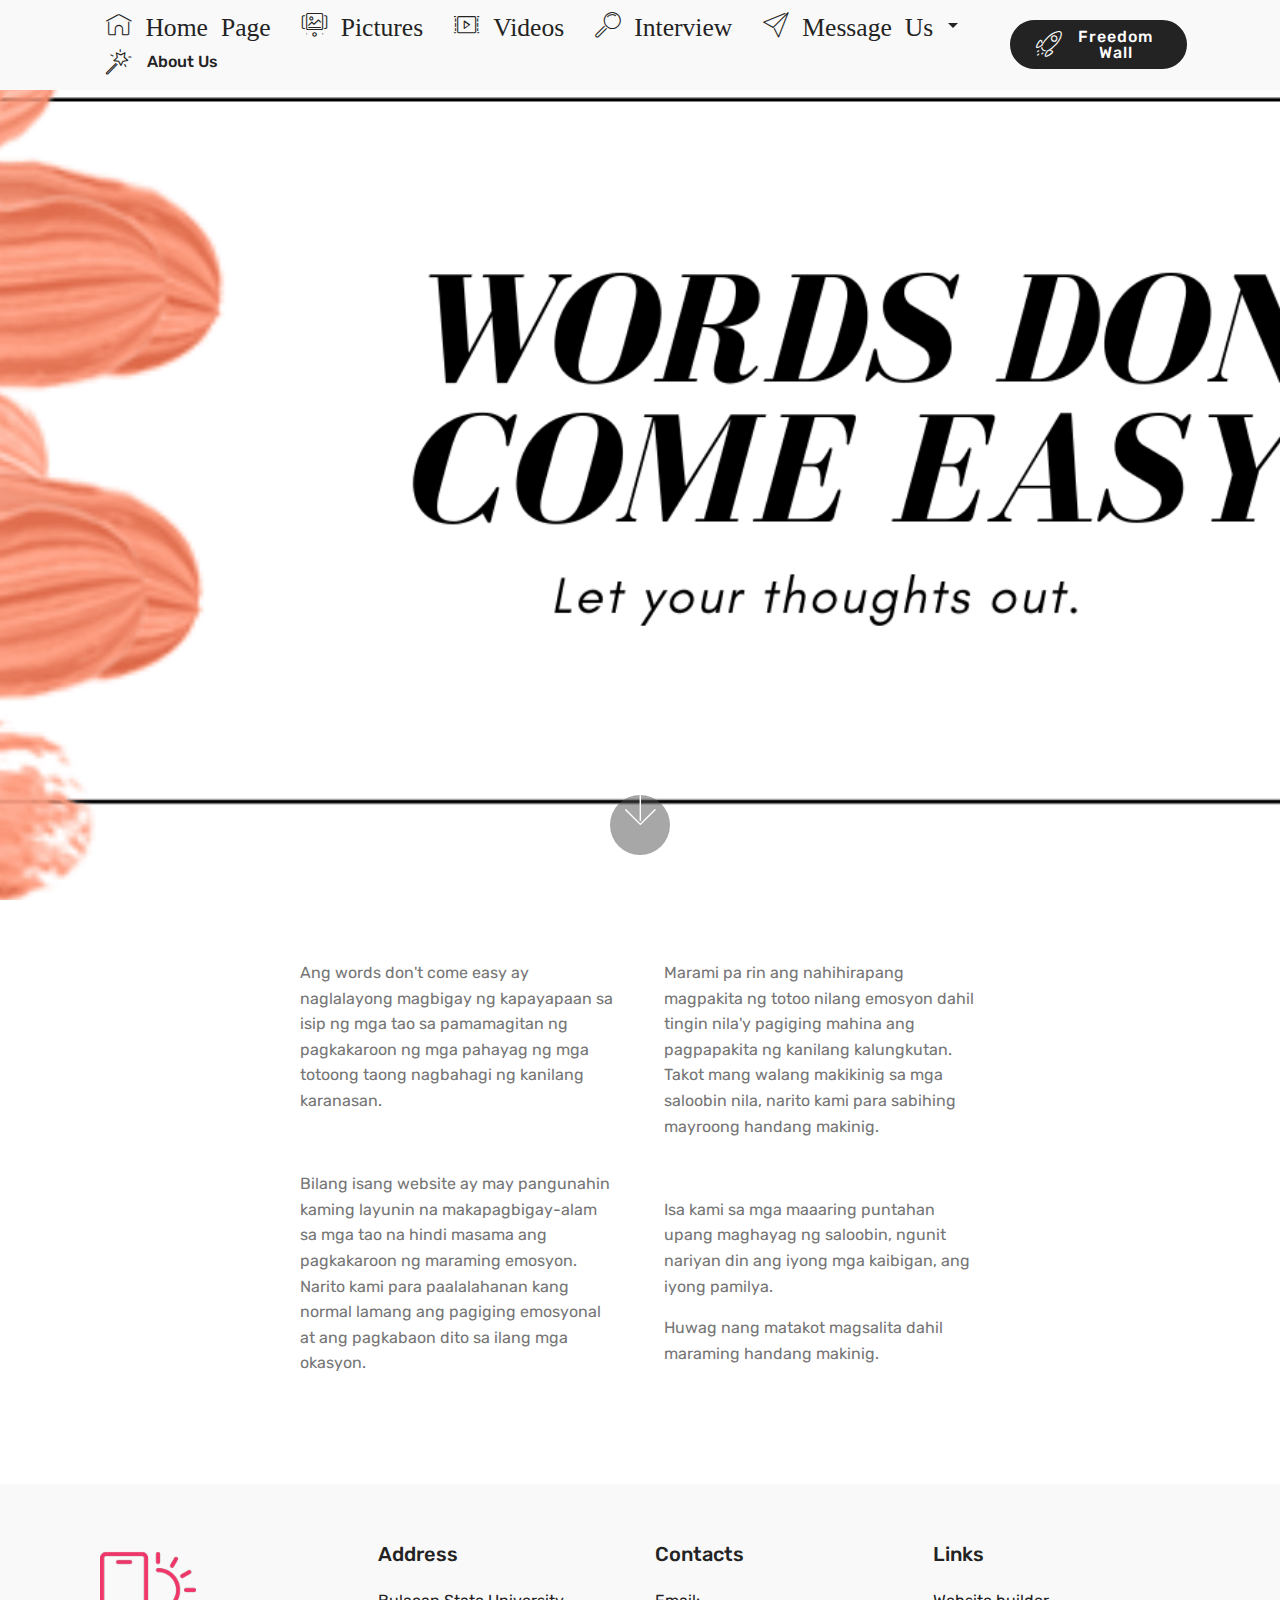
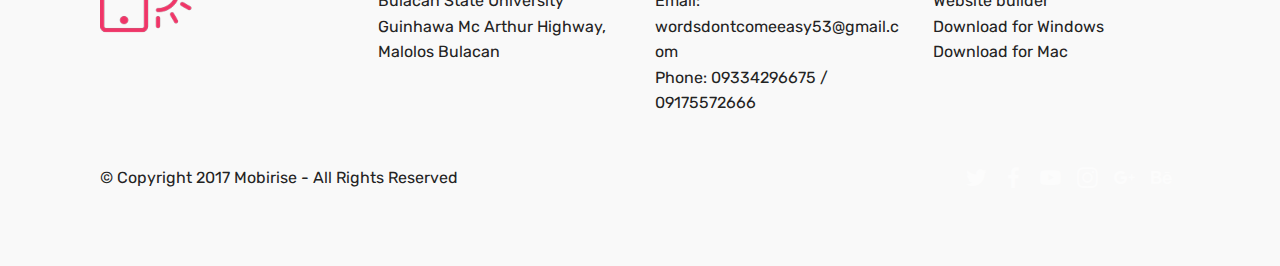
==== page1.html @ f8e05833 "create github pages" ====
<!DOCTYPE html>
<html >
<head>
  <!-- Site made with Mobirise Website Builder v4.8.1, https://mobirise.com -->
  <meta charset="UTF-8">
  <meta http-equiv="X-UA-Compatible" content="IE=edge">
  <meta name="generator" content="Mobirise v4.8.1, mobirise.com">
  <meta name="viewport" content="width=device-width, initial-scale=1, minimum-scale=1">
  <link rel="shortcut icon" href="assets/images/logo2.png" type="image/x-icon">
  <meta name="description" content="">
  <title>ABOUT US</title>
  <link rel="stylesheet" href="assets/web/assets/mobirise-icons/mobirise-icons.css">
  <link rel="stylesheet" href="assets/tether/tether.min.css">
  <link rel="stylesheet" href="assets/bootstrap/css/bootstrap.min.css">
  <link rel="stylesheet" href="assets/bootstrap/css/bootstrap-grid.min.css">
  <link rel="stylesheet" href="assets/bootstrap/css/bootstrap-reboot.min.css">
  <link rel="stylesheet" href="assets/socicon/css/styles.css">
  <link rel="stylesheet" href="assets/dropdown/css/style.css">
  <link rel="stylesheet" href="assets/theme/css/style.css">
  <link rel="stylesheet" href="assets/mobirise/css/mbr-additional.css" type="text/css">
  
  
  
</head>
<body>
  <section class="menu cid-rJ1ru170pC" once="menu" id="menu1-4">

    

    <nav class="navbar navbar-expand beta-menu navbar-dropdown align-items-center navbar-toggleable-sm">
        <button class="navbar-toggler navbar-toggler-right" type="button" data-toggle="collapse" data-target="#navbarSupportedContent" aria-controls="navbarSupportedContent" aria-expanded="false" aria-label="Toggle navigation">
            <div class="hamburger">
                <span></span>
                <span></span>
                <span></span>
                <span></span>
            </div>
        </button>
        <div class="menu-logo">
            <div class="navbar-brand">
                
                
            </div>
        </div>
        <div class="collapse navbar-collapse" id="navbarSupportedContent">
            <ul class="navbar-nav nav-dropdown navbar-nav-top-padding" data-app-modern-menu="true"><li class="nav-item">
                    <a class="nav-link link text-secondary display-4" href="https://mobirise.com"><span class="mbri-home mbr-iconfont mbr-iconfont-btn" style="color: rgb(35, 35, 35);">&nbsp;Home Page</span>
                        </a>
                </li>
                <li class="nav-item">
                    <a class="nav-link link text-secondary display-4" href="https://mobirise.com"><span class="mbri-image-slider mbr-iconfont mbr-iconfont-btn" style="color: rgb(35, 35, 35);">&nbsp;Pictures</span>
                        </a>
                </li><li class="nav-item"><a class="nav-link link text-secondary display-4" href="https://mobirise.com"><span class="mbri-video-play mbr-iconfont mbr-iconfont-btn" style="color: rgb(35, 35, 35);">&nbsp;Videos</span>
                        </a></li><li class="nav-item"><a class="nav-link link text-secondary display-4" href="https://mobirise.com"><span class="mbri-search mbr-iconfont mbr-iconfont-btn" style="color: rgb(35, 35, 35);">&nbsp;Interview</span>
                        </a></li><li class="nav-item dropdown"><a class="nav-link link dropdown-toggle text-secondary display-4" href="https://mobirise.com" data-toggle="dropdown-submenu" aria-expanded="false"><span class="mbri-paper-plane mbr-iconfont mbr-iconfont-btn" style="color: rgb(35, 35, 35);">&nbsp;Message Us</span></a><div class="dropdown-menu"><a class="dropdown-item text-secondary display-4" href="https://mobirise.com">New Item</a><a class="dropdown-item text-secondary display-4" href="https://mobirise.com">New Item</a></div></li><li class="nav-item"><a class="nav-link link text-secondary display-4" href="https://mobirise.com"><span class="mbri-magic-stick mbr-iconfont mbr-iconfont-btn" style="color: rgb(35, 35, 35);"></span>&nbsp;About Us</a></li></ul>
            <div class="navbar-buttons mbr-section-btn"><a class="btn btn-sm btn-primary display-4" href="page7.html"><span class="mbri-rocket mbr-iconfont mbr-iconfont-btn"></span>Freedom Wall</a></div>
        </div>
    </nav>
</section>

<section class="engine"><a href="https://mobiri.se/b">create a site for free</a></section><section class="cid-rJ1ruip4qr mbr-fullscreen mbr-parallax-background" id="header2-5">

    

    

    <div class="container align-center">
        <div class="row justify-content-md-center">
            <div class="mbr-white col-md-10">
                
                
                
                
            </div>
        </div>
    </div>
    <div class="mbr-arrow hidden-sm-down" aria-hidden="true">
        <a href="#next">
            <i class="mbri-down mbr-iconfont"></i>
        </a>
    </div>
</section>

<section class="mbr-section article content3 cid-rKB968fEqe" id="content3-1h">
      
     

    <div class="container">
        <div class="media-container-row">
            <div class="row col-12 col-md-8">
                <div class="col-12 col-md-6 pr-lg-4 mbr-text mbr-fonts-style display-7"><p>Ang words don't come easy ay naglalayong magbigay ng kapayapaan sa isip ng mga tao sa pamamagitan ng pagkakaroon ng mga pahayag ng mga totoong taong nagbahagi ng kanilang karanasan.</p><p><br></p><p>Bilang isang website ay may pangunahin kaming layunin na makapagbigay-alam sa mga tao na hindi masama ang pagkakaroon ng maraming emosyon. Narito kami para paalalahanan kang normal lamang ang pagiging emosyonal at ang pagkabaon dito sa ilang mga okasyon.</p></div>
                <div class="col-12 col-md-6 pl-lg-4 mbr-text mbr-fonts-style display-7"><p>Marami pa rin ang nahihirapang magpakita ng totoo nilang emosyon dahil tingin nila'y pagiging mahina ang pagpapakita ng kanilang kalungkutan. Takot mang walang makikinig sa mga saloobin nila, narito kami para sabihing mayroong handang makinig.</p><p><br></p><p>Isa kami sa mga maaaring puntahan upang maghayag ng saloobin, ngunit nariyan din ang iyong mga kaibigan, ang iyong pamilya.</p><p>Huwag nang matakot magsalita dahil maraming handang makinig.</p><p><br></p></div>
            </div>
        </div>
    </div>
</section>

<section class="cid-rKB8SrEziP" id="footer1-1g">

    

    

    <div class="container">
        <div class="media-container-row content text-white">
            <div class="col-12 col-md-3">
                <div class="media-wrap">
                    <a href="https://mobirise.com/">
                        <img src="assets/images/logo210.png" alt="Mobirise">
                    </a>
                </div>
            </div>
            <div class="col-12 col-md-3 mbr-fonts-style display-7">
                <h5 class="pb-3">
                    Address
                </h5>
                <p class="mbr-text">Bulacan State University Guinhawa Mc Arthur Highway, Malolos Bulacan</p>
            </div>
            <div class="col-12 col-md-3 mbr-fonts-style display-7">
                <h5 class="pb-3">
                    Contacts
                </h5>
                <p class="mbr-text">
                    Email: wordsdontcomeeasy53@gmail.com<br>Phone: 09334296675 / 09175572666&nbsp;<br></p>
            </div>
            <div class="col-12 col-md-3 mbr-fonts-style display-7">
                <h5 class="pb-3">
                    Links
                </h5>
                <p class="mbr-text">
                    <a class="text-primary" href="https://mobirise.com/">Website builder</a>
                    <br><a class="text-primary" href="https://mobirise.com/mobirise-free-win.zip">Download for Windows</a>
                    <br><a class="text-primary" href="https://mobirise.com/mobirise-free-mac.zip">Download for Mac</a>
                </p>
            </div>
        </div>
        <div class="footer-lower">
            <div class="media-container-row">
                <div class="col-sm-12">
                    <hr>
                </div>
            </div>
            <div class="media-container-row mbr-white">
                <div class="col-sm-6 copyright">
                    <p class="mbr-text mbr-fonts-style display-7">
                        © Copyright 2017 Mobirise - All Rights Reserved
                    </p>
                </div>
                <div class="col-md-6">
                    <div class="social-list align-right">
                        <div class="soc-item">
                            <a href="https://twitter.com/mobirise" target="_blank">
                                <span class="socicon-twitter socicon mbr-iconfont mbr-iconfont-social"></span>
                            </a>
                        </div>
                        <div class="soc-item">
                            <a href="https://www.facebook.com/pages/Mobirise/1616226671953247" target="_blank">
                                <span class="socicon-facebook socicon mbr-iconfont mbr-iconfont-social"></span>
                            </a>
                        </div>
                        <div class="soc-item">
                            <a href="https://www.youtube.com/c/mobirise" target="_blank">
                                <span class="socicon-youtube socicon mbr-iconfont mbr-iconfont-social"></span>
                            </a>
                        </div>
                        <div class="soc-item">
                            <a href="https://instagram.com/mobirise" target="_blank">
                                <span class="socicon-instagram socicon mbr-iconfont mbr-iconfont-social"></span>
                            </a>
                        </div>
                        <div class="soc-item">
                            <a href="https://plus.google.com/u/0/+Mobirise" target="_blank">
                                <span class="socicon-googleplus socicon mbr-iconfont mbr-iconfont-social"></span>
                            </a>
                        </div>
                        <div class="soc-item">
                            <a href="https://www.behance.net/Mobirise" target="_blank">
                                <span class="socicon-behance socicon mbr-iconfont mbr-iconfont-social"></span>
                            </a>
                        </div>
                    </div>
                </div>
            </div>
        </div>
    </div>
</section>


  <script src="assets/web/assets/jquery/jquery.min.js"></script>
  <script src="assets/popper/popper.min.js"></script>
  <script src="assets/tether/tether.min.js"></script>
  <script src="assets/bootstrap/js/bootstrap.min.js"></script>
  <script src="assets/dropdown/js/script.min.js"></script>
  <script src="assets/touchswipe/jquery.touch-swipe.min.js"></script>
  <script src="assets/parallax/jarallax.min.js"></script>
  <script src="assets/smoothscroll/smooth-scroll.js"></script>
  <script src="assets/theme/js/script.js"></script>
  
  
 <div id="scrollToTop" class="scrollToTop mbr-arrow-up"><a style="text-align: center;"><i></i></a></div>
  </body>
</html>
---- assets/web/assets/mobirise-icons/mobirise-icons.css ----
@font-face {
  font-family: 'MobiriseIcons';
  src:  url('mobirise-icons.eot?spat4u');
  src:  url('mobirise-icons.eot?spat4u#iefix') format('embedded-opentype'),
    url('mobirise-icons.ttf?spat4u') format('truetype'),
    url('mobirise-icons.woff?spat4u') format('woff'),
    url('mobirise-icons.svg?spat4u#MobiriseIcons') format('svg');
  font-weight: normal;
  font-style: normal;
}

[class^="mbri-"], [class*=" mbri-"] {
  /* use !important to prevent issues with browser extensions that change fonts */
  font-family: MobiriseIcons !important;
  speak: none;
  font-style: normal;
  font-weight: normal;
  font-variant: normal;
  text-transform: none;
  line-height: 1;

  /* Better Font Rendering =========== */
  -webkit-font-smoothing: antialiased;
  -moz-osx-font-smoothing: grayscale;
}

.mbri-add-submenu:before {
  content: "\e900";
}
.mbri-alert:before {
  content: "\e901";
}
.mbri-align-center:before {
  content: "\e902";
}
.mbri-align-justify:before {
  content: "\e903";
}
.mbri-align-left:before {
  content: "\e904";
}
.mbri-align-right:before {
  content: "\e905";
}
.mbri-android:before {
  content: "\e906";
}
.mbri-apple:before {
  content: "\e907";
}
.mbri-arrow-down:before {
  content: "\e908";
}
.mbri-arrow-next:before {
  content: "\e909";
}
.mbri-arrow-prev:before {
  content: "\e90a";
}
.mbri-arrow-up:before {
  content: "\e90b";
}
.mbri-bold:before {
  content: "\e90c";
}
.mbri-bookmark:before {
  content: "\e90d";
}
.mbri-bootstrap:before {
  content: "\e90e";
}
.mbri-briefcase:before {
  content: "\e90f";
}
.mbri-browse:before {
  content: "\e910";
}
.mbri-bulleted-list:before {
  content: "\e911";
}
.mbri-calendar:before {
  content: "\e912";
}
.mbri-camera:before {
  content: "\e913";
}
.mbri-cart-add:before {
  content: "\e914";
}
.mbri-cart-full:before {
  content: "\e915";
}
.mbri-cash:before {
  content: "\e916";
}
.mbri-change-style:before {
  content: "\e917";
}
.mbri-chat:before {
  content: "\e918";
}
.mbri-clock:before {
  content: "\e919";
}
.mbri-close:before {
  content: "\e91a";
}
.mbri-cloud:before {
  content: "\e91b";
}
.mbri-code:before {
  content: "\e91c";
}
.mbri-contact-form:before {
  content: "\e91d";
}
.mbri-credit-card:before {
  content: "\e91e";
}
.mbri-cursor-click:before {
  content: "\e91f";
}
.mbri-cust-feedback:before {
  content: "\e920";
}
.mbri-database:before {
  content: "\e921";
}
.mbri-delivery:before {
  content: "\e922";
}
.mbri-desktop:before {
  content: "\e923";
}
.mbri-devices:before {
  content: "\e924";
}
.mbri-down:before {
  content: "\e925";
}
.mbri-download:before {
  content: "\e989";
}
.mbri-drag-n-drop:before {
  content: "\e927";
}
.mbri-drag-n-drop2:before {
  content: "\e928";
}
.mbri-edit:before {
  content: "\e929";
}
.mbri-edit2:before {
  content: "\e92a";
}
.mbri-error:before {
  content: "\e92b";
}
.mbri-extension:before {
  content: "\e92c";
}
.mbri-features:before {
  content: "\e92d";
}
.mbri-file:before {
  content: "\e92e";
}
.mbri-flag:before {
  content: "\e92f";
}
.mbri-folder:before {
  content: "\e930";
}
.mbri-gift:before {
  content: "\e931";
}
.mbri-github:before {
  content: "\e932";
}
.mbri-globe:before {
  content: "\e933";
}
.mbri-globe-2:before {
  content: "\e934";
}
.mbri-growing-chart:before {
  content: "\e935";
}
.mbri-hearth:before {
  content: "\e936";
}
.mbri-help:before {
  content: "\e937";
}
.mbri-home:before {
  content: "\e938";
}
.mbri-hot-cup:before {
  content: "\e939";
}
.mbri-idea:before {
  content: "\e93a";
}
.mbri-image-gallery:before {
  content: "\e93b";
}
.mbri-image-slider:before {
  content: "\e93c";
}
.mbri-info:before {
  content: "\e93d";
}
.mbri-italic:before {
  content: "\e93e";
}
.mbri-key:before {
  content: "\e93f";
}
.mbri-laptop:before {
  content: "\e940";
}
.mbri-layers:before {
  content: "\e941";
}
.mbri-left-right:before {
  content: "\e942";
}
.mbri-left:before {
  content: "\e943";
}
.mbri-letter:before {
  content: "\e944";
}
.mbri-like:before {
  content: "\e945";
}
.mbri-link:before {
  content: "\e946";
}
.mbri-lock:before {
  content: "\e947";
}
.mbri-login:before {
  content: "\e948";
}
.mbri-logout:before {
  content: "\e949";
}
.mbri-magic-stick:before {
  content: "\e94a";
}
.mbri-map-pin:before {
  content: "\e94b";
}
.mbri-menu:before {
  content: "\e94c";
}
.mbri-mobile:before {
  content: "\e94d";
}
.mbri-mobile2:before {
  content: "\e94e";
}
.mbri-mobirise:before {
  content: "\e94f";
}
.mbri-more-horizontal:before {
  content: "\e950";
}
.mbri-more-vertical:before {
  content: "\e951";
}
.mbri-music:before {
  content: "\e952";
}
.mbri-new-file:before {
  content: "\e953";
}
.mbri-numbered-list:before {
  content: "\e954";
}
.mbri-opened-folder:before {
  content: "\e955";
}
.mbri-pages:before {
  content: "\e956";
}
.mbri-paper-plane:before {
  content: "\e957";
}
.mbri-paperclip:before {
  content: "\e958";
}
.mbri-photo:before {
  content: "\e959";
}
.mbri-photos:before {
  content: "\e95a";
}
.mbri-pin:before {
  content: "\e95b";
}
.mbri-play:before {
  content: "\e95c";
}
.mbri-plus:before {
  content: "\e95d";
}
.mbri-preview:before {
  content: "\e95e";
}
.mbri-print:before {
  content: "\e95f";
}
.mbri-protect:before {
  content: "\e960";
}
.mbri-question:before {
  content: "\e961";
}
.mbri-quote-left:before {
  content: "\e962";
}
.mbri-quote-right:before {
  content: "\e963";
}
.mbri-refresh:before {
  content: "\e964";
}
.mbri-responsive:before {
  content: "\e965";
}
.mbri-right:before {
  content: "\e966";
}
.mbri-rocket:before {
  content: "\e967";
}
.mbri-sad-face:before {
  content: "\e968";
}
.mbri-sale:before {
  content: "\e969";
}
.mbri-save:before {
  content: "\e96a";
}
.mbri-search:before {
  content: "\e96b";
}
.mbri-setting:before {
  content: "\e96c";
}
.mbri-setting2:before {
  content: "\e96d";
}
.mbri-setting3:before {
  content: "\e96e";
}
.mbri-share:before {
  content: "\e96f";
}
.mbri-shopping-bag:before {
  content: "\e970";
}
.mbri-shopping-basket:before {
  content: "\e971";
}
.mbri-shopping-cart:before {
  content: "\e972";
}
.mbri-sites:before {
  content: "\e973";
}
.mbri-smile-face:before {
  content: "\e974";
}
.mbri-speed:before {
  content: "\e975";
}
.mbri-star:before {
  content: "\e976";
}
.mbri-success:before {
  content: "\e977";
}
.mbri-sun:before {
  content: "\e978";
}
.mbri-sun2:before {
  content: "\e979";
}
.mbri-tablet:before {
  content: "\e97a";
}
.mbri-tablet-vertical:before {
  content: "\e97b";
}
.mbri-target:before {
  content: "\e97c";
}
.mbri-timer:before {
  content: "\e97d";
}
.mbri-to-ftp:before {
  content: "\e97e";
}
.mbri-to-local-drive:before {
  content: "\e97f";
}
.mbri-touch-swipe:before {
  content: "\e980";
}
.mbri-touch:before {
  content: "\e981";
}
.mbri-trash:before {
  content: "\e982";
}
.mbri-underline:before {
  content: "\e983";
}
.mbri-unlink:before {
  content: "\e984";
}
.mbri-unlock:before {
  content: "\e985";
}
.mbri-up-down:before {
  content: "\e986";
}
.mbri-up:before {
  content: "\e987";
}
.mbri-update:before {
  content: "\e988";
}
.mbri-upload:before {
 content: "\e926"; 
}
.mbri-user:before {
  content: "\e98a";
}
.mbri-user2:before {
  content: "\e98b";
}
.mbri-users:before {
  content: "\e98c";
}
.mbri-video:before {
  content: "\e98d";
}
.mbri-video-play:before {
  content: "\e98e";
}
.mbri-watch:before {
  content: "\e98f";
}
.mbri-website-theme:before {
  content: "\e990";
}
.mbri-wifi:before {
  content: "\e991";
}
.mbri-windows:before {
  content: "\e992";
}
.mbri-zoom-out:before {
  content: "\e993";
}
.mbri-redo:before {
  content: "\e994";
}
.mbri-undo:before {
  content: "\e995";
}
---- assets/socicon/css/styles.css ----
@charset "UTF-8";

@font-face {
  font-family: "socicon";
  src:url("../fonts/socicon.eot");
  src:url("../fonts/socicon.eot?#iefix") format("embedded-opentype"),
    url("../fonts/socicon.woff") format("woff"),
    url("../fonts/socicon.ttf") format("truetype"),
    url("../fonts/socicon.svg#socicon") format("svg");
  font-weight: normal;
  font-style: normal;

}

[data-icon]:before {
  font-family: "socicon" !important;
  content: attr(data-icon);
  font-style: normal !important;
  font-weight: normal !important;
  font-variant: normal !important;
  text-transform: none !important;
  speak: none;
  line-height: 1;
  -webkit-font-smoothing: antialiased;
  -moz-osx-font-smoothing: grayscale;
}

[class^="socicon-"]:before,
[class*=" socicon-"]:before {
  font-family: "socicon" !important;
  font-style: normal !important;
  font-weight: normal !important;
  font-variant: normal !important;
  text-transform: none !important;
  speak: none;
  line-height: 1;
  -webkit-font-smoothing: antialiased;
  -moz-osx-font-smoothing: grayscale;
}

.socicon-modelmayhem:before {
  content: "\e000";
}
.socicon-mixcloud:before {
  content: "\e001";
}
.socicon-drupal:before {
  content: "\e002";
}
.socicon-swarm:before {
  content: "\e003";
}
.socicon-istock:before {
  content: "\e004";
}
.socicon-yammer:before {
  content: "\e005";
}
.socicon-ello:before {
  content: "\e006";
}
.socicon-stackoverflow:before {
  content: "\e007";
}
.socicon-persona:before {
  content: "\e008";
}
.socicon-triplej:before {
  content: "\e009";
}
.socicon-houzz:before {
  content: "\e00a";
}
.socicon-rss:before {
  content: "\e00b";
}
.socicon-paypal:before {
  content: "\e00c";
}
.socicon-odnoklassniki:before {
  content: "\e00d";
}
.socicon-airbnb:before {
  content: "\e00e";
}
.socicon-periscope:before {
  content: "\e00f";
}
.socicon-outlook:before {
  content: "\e010";
}
.socicon-coderwall:before {
  content: "\e011";
}
.socicon-tripadvisor:before {
  content: "\e012";
}
.socicon-appnet:before {
  content: "\e013";
}
.socicon-goodreads:before {
  content: "\e014";
}
.socicon-tripit:before {
  content: "\e015";
}
.socicon-lanyrd:before {
  content: "\e016";
}
.socicon-slideshare:before {
  content: "\e017";
}
.socicon-buffer:before {
  content: "\e018";
}
.socicon-disqus:before {
  content: "\e019";
}
.socicon-vkontakte:before {
  content: "\e01a";
}
.socicon-whatsapp:before {
  content: "\e01b";
}
.socicon-patreon:before {
  content: "\e01c";
}
.socicon-storehouse:before {
  content: "\e01d";
}
.socicon-pocket:before {
  content: "\e01e";
}
.socicon-mail:before {
  content: "\e01f";
}
.socicon-blogger:before {
  content: "\e020";
}
.socicon-technorati:before {
  content: "\e021";
}
.socicon-reddit:before {
  content: "\e022";
}
.socicon-dribbble:before {
  content: "\e023";
}
.socicon-stumbleupon:before {
  content: "\e024";
}
.socicon-digg:before {
  content: "\e025";
}
.socicon-envato:before {
  content: "\e026";
}
.socicon-behance:before {
  content: "\e027";
}
.socicon-delicious:before {
  content: "\e028";
}
.socicon-deviantart:before {
  content: "\e029";
}
.socicon-forrst:before {
  content: "\e02a";
}
.socicon-play:before {
  content: "\e02b";
}
.socicon-zerply:before {
  content: "\e02c";
}
.socicon-wikipedia:before {
  content: "\e02d";
}
.socicon-apple:before {
  content: "\e02e";
}
.socicon-flattr:before {
  content: "\e02f";
}
.socicon-github:before {
  content: "\e030";
}
.socicon-renren:before {
  content: "\e031";
}
.socicon-friendfeed:before {
  content: "\e032";
}
.socicon-newsvine:before {
  content: "\e033";
}
.socicon-identica:before {
  content: "\e034";
}
.socicon-bebo:before {
  content: "\e035";
}
.socicon-zynga:before {
  content: "\e036";
}
.socicon-steam:before {
  content: "\e037";
}
.socicon-xbox:before {
  content: "\e038";
}
.socicon-windows:before {
  content: "\e039";
}
.socicon-qq:before {
  content: "\e03a";
}
.socicon-douban:before {
  content: "\e03b";
}
.socicon-meetup:before {
  content: "\e03c";
}
.socicon-playstation:before {
  content: "\e03d";
}
.socicon-android:before {
  content: "\e03e";
}
.socicon-snapchat:before {
  content: "\e03f";
}
.socicon-twitter:before {
  content: "\e040";
}
.socicon-facebook:before {
  content: "\e041";
}
.socicon-googleplus:before {
  content: "\e042";
}
.socicon-pinterest:before {
  content: "\e043";
}
.socicon-foursquare:before {
  content: "\e044";
}
.socicon-yahoo:before {
  content: "\e045";
}
.socicon-skype:before {
  content: "\e046";
}
.socicon-yelp:before {
  content: "\e047";
}
.socicon-feedburner:before {
  content: "\e048";
}
.socicon-linkedin:before {
  content: "\e049";
}
.socicon-viadeo:before {
  content: "\e04a";
}
.socicon-xing:before {
  content: "\e04b";
}
.socicon-myspace:before {
  content: "\e04c";
}
.socicon-soundcloud:before {
  content: "\e04d";
}
.socicon-spotify:before {
  content: "\e04e";
}
.socicon-grooveshark:before {
  content: "\e04f";
}
.socicon-lastfm:before {
  content: "\e050";
}
.socicon-youtube:before {
  content: "\e051";
}
.socicon-vimeo:before {
  content: "\e052";
}
.socicon-dailymotion:before {
  content: "\e053";
}
.socicon-vine:before {
  content: "\e054";
}
.socicon-flickr:before {
  content: "\e055";
}
.socicon-500px:before {
  content: "\e056";
}
.socicon-wordpress:before {
  content: "\e058";
}
.socicon-tumblr:before {
  content: "\e059";
}
.socicon-twitch:before {
  content: "\e05a";
}
.socicon-8tracks:before {
  content: "\e05b";
}
.socicon-amazon:before {
  content: "\e05c";
}
.socicon-icq:before {
  content: "\e05d";
}
.socicon-smugmug:before {
  content: "\e05e";
}
.socicon-ravelry:before {
  content: "\e05f";
}
.socicon-weibo:before {
  content: "\e060";
}
.socicon-baidu:before {
  content: "\e061";
}
.socicon-angellist:before {
  content: "\e062";
}
.socicon-ebay:before {
  content: "\e063";
}
.socicon-imdb:before {
  content: "\e064";
}
.socicon-stayfriends:before {
  content: "\e065";
}
.socicon-residentadvisor:before {
  content: "\e066";
}
.socicon-google:before {
  content: "\e067";
}
.socicon-yandex:before {
  content: "\e068";
}
.socicon-sharethis:before {
  content: "\e069";
}
.socicon-bandcamp:before {
  content: "\e06a";
}
.socicon-itunes:before {
  content: "\e06b";
}
.socicon-deezer:before {
  content: "\e06c";
}
.socicon-telegram:before {
  content: "\e06e";
}
.socicon-openid:before {
  content: "\e06f";
}
.socicon-amplement:before {
  content: "\e070";
}
.socicon-viber:before {
  content: "\e071";
}
.socicon-zomato:before {
  content: "\e072";
}
.socicon-draugiem:before {
  content: "\e074";
}
.socicon-endomodo:before {
  content: "\e075";
}
.socicon-filmweb:before {
  content: "\e076";
}
.socicon-stackexchange:before {
  content: "\e077";
}
.socicon-wykop:before {
  content: "\e078";
}
.socicon-teamspeak:before {
  content: "\e079";
}
.socicon-teamviewer:before {
  content: "\e07a";
}
.socicon-ventrilo:before {
  content: "\e07b";
}
.socicon-younow:before {
  content: "\e07c";
}
.socicon-raidcall:before {
  content: "\e07d";
}
.socicon-mumble:before {
  content: "\e07e";
}
.socicon-medium:before {
  content: "\e06d";
}
.socicon-bebee:before {
  content: "\e07f";
}
.socicon-hitbox:before {
  content: "\e080";
}
.socicon-reverbnation:before {
  content: "\e081";
}
.socicon-formulr:before {
  content: "\e082";
}
.socicon-instagram:before {
  content: "\e057";
}
.socicon-battlenet:before {
  content: "\e083";
}
.socicon-chrome:before {
  content: "\e084";
}
.socicon-discord:before {
  content: "\e086";
}
.socicon-issuu:before {
  content: "\e087";
}
.socicon-macos:before {
  content: "\e088";
}
.socicon-firefox:before {
  content: "\e089";
}
.socicon-opera:before {
  content: "\e08d";
}
.socicon-keybase:before {
  content: "\e090";
}
.socicon-alliance:before {
  content: "\e091";
}
.socicon-livejournal:before {
  content: "\e092";
}
.socicon-googlephotos:before {
  content: "\e093";
}
.socicon-horde:before {
  content: "\e094";
}
.socicon-etsy:before {
  content: "\e095";
}
.socicon-zapier:before {
  content: "\e096";
}
.socicon-google-scholar:before {
  content: "\e097";
}
.socicon-researchgate:before {
  content: "\e098";
}
.socicon-wechat:before {
  content: "\e099";
}
.socicon-strava:before {
  content: "\e09a";
}
.socicon-line:before {
  content: "\e09b";
}
.socicon-lyft:before {
  content: "\e09c";
}
.socicon-uber:before {
  content: "\e09d";
}
.socicon-songkick:before {
  content: "\e09e";
}
.socicon-viewbug:before {
  content: "\e09f";
}
.socicon-googlegroups:before {
  content: "\e0a0";
}
.socicon-quora:before {
  content: "\e073";
}
.socicon-diablo:before {
  content: "\e085";
}
.socicon-blizzard:before {
  content: "\e0a1";
}
.socicon-hearthstone:before {
  content: "\e08b";
}
.socicon-heroes:before {
  content: "\e08a";
}
.socicon-overwatch:before {
  content: "\e08c";
}
.socicon-warcraft:before {
  content: "\e08e";
}
.socicon-starcraft:before {
  content: "\e08f";
}
.socicon-beam:before {
  content: "\e0a2";
}
.socicon-curse:before {
  content: "\e0a3";
}
.socicon-player:before {
  content: "\e0a4";
}
.socicon-streamjar:before {
  content: "\e0a5";
}
.socicon-nintendo:before {
  content: "\e0a6";
}
.socicon-hellocoton:before {
  content: "\e0a7";
}
---- assets/dropdown/css/style.css ----
.navbar-dropdown {
  left: 0;
  padding: 0;
  position: absolute;
  right: 0;
  top: 0;
  transition: all 0.45s ease;
  z-index: 1030;
  background: #282828; }
  .navbar-dropdown .navbar-logo {
    margin-right: 0.8rem;
    transition: margin 0.3s ease-in-out;
    vertical-align: middle; }
    .navbar-dropdown .navbar-logo img {
      height: 3.125rem;
      transition: all 0.3s ease-in-out; }
    .navbar-dropdown .navbar-logo.mbr-iconfont {
      font-size: 3.125rem;
      line-height: 3.125rem; }
  .navbar-dropdown .navbar-caption {
    font-weight: 700;
    white-space: normal;
    vertical-align: -4px;
    line-height: 3.125rem !important; }
    .navbar-dropdown .navbar-caption, .navbar-dropdown .navbar-caption:hover {
      color: inherit;
      text-decoration: none; }
  .navbar-dropdown .mbr-iconfont + .navbar-caption {
    vertical-align: -1px; }
  .navbar-dropdown.navbar-fixed-top {
    position: fixed; }
  .navbar-dropdown .navbar-brand span {
    vertical-align: -4px; }
  .navbar-dropdown.bg-color.transparent {
    background: none; }
  .navbar-dropdown.navbar-short .navbar-brand {
    padding: 0.625rem 0; }
    .navbar-dropdown.navbar-short .navbar-brand span {
      vertical-align: -1px; }
  .navbar-dropdown.navbar-short .navbar-caption {
    line-height: 2.375rem !important;
    vertical-align: -2px; }
  .navbar-dropdown.navbar-short .navbar-logo {
    margin-right: 0.5rem; }
    .navbar-dropdown.navbar-short .navbar-logo img {
      height: 2.375rem; }
    .navbar-dropdown.navbar-short .navbar-logo.mbr-iconfont {
      font-size: 2.375rem;
      line-height: 2.375rem; }
  .navbar-dropdown.navbar-short .mbr-table-cell {
    height: 3.625rem; }
  .navbar-dropdown .navbar-close {
    left: 0.6875rem;
    position: fixed;
    top: 0.75rem;
    z-index: 1000; }
  .navbar-dropdown .hamburger-icon {
    content: "";
    display: inline-block;
    vertical-align: middle;
    width: 16px;
    -webkit-box-shadow: 0 -6px 0 1px #282828,0 0 0 1px #282828,0 6px 0 1px #282828;
    -moz-box-shadow: 0 -6px 0 1px #282828,0 0 0 1px #282828,0 6px 0 1px #282828;
    box-shadow: 0 -6px 0 1px #282828,0 0 0 1px #282828,0 6px 0 1px #282828; }

.dropdown-menu .dropdown-toggle[data-toggle="dropdown-submenu"]::after {
  border-bottom: 0.35em solid transparent;
  border-left: 0.35em solid;
  border-right: 0;
  border-top: 0.35em solid transparent;
  margin-left: 0.3rem; }

.dropdown-menu .dropdown-item:focus {
  outline: 0; }

.nav-dropdown {
  font-size: 0.75rem;
  font-weight: 500;
  height: auto !important; }
  .nav-dropdown .nav-btn {
    padding-left: 1rem; }
  .nav-dropdown .link {
    margin: .667em 1.667em;
    font-weight: 500;
    padding: 0;
    transition: color .2s ease-in-out; }
    .nav-dropdown .link.dropdown-toggle {
      margin-right: 2.583em; }
      .nav-dropdown .link.dropdown-toggle::after {
        margin-left: .25rem;
        border-top: 0.35em solid;
        border-right: 0.35em solid transparent;
        border-left: 0.35em solid transparent;
        border-bottom: 0; }
      .nav-dropdown .link.dropdown-toggle[aria-expanded="true"] {
        margin: 0;
        padding: 0.667em 3.263em  0.667em 1.667em; }
  .nav-dropdown .link::after,
  .nav-dropdown .dropdown-item::after {
    color: inherit; }
  .nav-dropdown .btn {
    font-size: 0.75rem;
    font-weight: 700;
    letter-spacing: 0;
    margin-bottom: 0;
    padding-left: 1.25rem;
    padding-right: 1.25rem; }
  .nav-dropdown .dropdown-menu {
    border-radius: 0;
    border: 0;
    left: 0;
    margin: 0;
    padding-bottom: 1.25rem;
    padding-top: 1.25rem;
    position: relative; }
  .nav-dropdown .dropdown-submenu {
    margin-left: 0.125rem;
    top: 0; }
  .nav-dropdown .dropdown-item {
    font-weight: 500;
    line-height: 2;
    padding: 0.3846em 4.615em 0.3846em 1.5385em;
    position: relative;
    transition: color .2s ease-in-out, background-color .2s ease-in-out; }
    .nav-dropdown .dropdown-item::after {
      margin-top: -0.3077em;
      position: absolute;
      right: 1.1538em;
      top: 50%; }
    .nav-dropdown .dropdown-item:focus, .nav-dropdown .dropdown-item:hover {
      background: none; }

@media (max-width: 767px) {
  .nav-dropdown.navbar-toggleable-sm {
    bottom: 0;
    display: none;
    left: 0;
    overflow-x: hidden;
    position: fixed;
    top: 0;
    transform: translateX(-100%);
    -ms-transform: translateX(-100%);
    -webkit-transform: translateX(-100%);
    width: 18.75rem;
    z-index: 999; } }
.nav-dropdown.navbar-toggleable-xl {
  bottom: 0;
  display: none;
  left: 0;
  overflow-x: hidden;
  position: fixed;
  top: 0;
  transform: translateX(-100%);
  -ms-transform: translateX(-100%);
  -webkit-transform: translateX(-100%);
  width: 18.75rem;
  z-index: 999; }

.nav-dropdown-sm {
  display: block !important;
  overflow-x: hidden;
  overflow: auto;
  padding-top: 3.875rem; }
  .nav-dropdown-sm::after {
    content: "";
    display: block;
    height: 3rem;
    width: 100%; }
  .nav-dropdown-sm.collapse.in ~ .navbar-close {
    display: block !important; }
  .nav-dropdown-sm.collapsing, .nav-dropdown-sm.collapse.in {
    transform: translateX(0);
    -ms-transform: translateX(0);
    -webkit-transform: translateX(0);
    transition: all 0.25s ease-out;
    -webkit-transition: all 0.25s ease-out;
    background: #282828; }
  .nav-dropdown-sm.collapsing[aria-expanded="false"] {
    transform: translateX(-100%);
    -ms-transform: translateX(-100%);
    -webkit-transform: translateX(-100%); }
  .nav-dropdown-sm .nav-item {
    display: block;
    margin-left: 0 !important;
    padding-left: 0; }
  .nav-dropdown-sm .link,
  .nav-dropdown-sm .dropdown-item {
    border-top: 1px dotted rgba(255, 255, 255, 0.1);
    font-size: 0.8125rem;
    line-height: 1.6;
    margin: 0 !important;
    padding: 0.875rem 2.4rem 0.875rem 1.5625rem !important;
    position: relative;
    white-space: normal; }
    .nav-dropdown-sm .link:focus, .nav-dropdown-sm .link:hover,
    .nav-dropdown-sm .dropdown-item:focus,
    .nav-dropdown-sm .dropdown-item:hover {
      background: rgba(0, 0, 0, 0.2) !important;
      color: #c0a375; }
  .nav-dropdown-sm .nav-btn {
    position: relative;
    padding: 1.5625rem 1.5625rem 0 1.5625rem; }
    .nav-dropdown-sm .nav-btn::before {
      border-top: 1px dotted rgba(255, 255, 255, 0.1);
      content: "";
      left: 0;
      position: absolute;
      top: 0;
      width: 100%; }
    .nav-dropdown-sm .nav-btn + .nav-btn {
      padding-top: 0.625rem; }
      .nav-dropdown-sm .nav-btn + .nav-btn::before {
        display: none; }
  .nav-dropdown-sm .btn {
    padding: 0.625rem 0; }
  .nav-dropdown-sm .dropdown-toggle[data-toggle="dropdown-submenu"]::after {
    margin-left: .25rem;
    border-top: 0.35em solid;
    border-right: 0.35em solid transparent;
    border-left: 0.35em solid transparent;
    border-bottom: 0; }
  .nav-dropdown-sm .dropdown-toggle[data-toggle="dropdown-submenu"][aria-expanded="true"]::after {
    border-top: 0;
    border-right: 0.35em solid transparent;
    border-left: 0.35em solid transparent;
    border-bottom: 0.35em solid; }
  .nav-dropdown-sm .dropdown-menu {
    margin: 0;
    padding: 0;
    position: relative;
    top: 0;
    left: 0;
    width: 100%;
    border: 0;
    float: none;
    border-radius: 0;
    background: none; }
  .nav-dropdown-sm .dropdown-submenu {
    left: 100%;
    margin-left: 0.125rem;
    margin-top: -1.25rem;
    top: 0; }

.navbar-toggleable-sm .nav-dropdown .dropdown-menu {
  position: absolute; }

.navbar-toggleable-sm .nav-dropdown .dropdown-submenu {
  left: 100%;
  margin-left: 0.125rem;
  margin-top: -1.25rem;
  top: 0; }

.navbar-toggleable-sm.opened .nav-dropdown .dropdown-menu {
  position: relative; }

.navbar-toggleable-sm.opened .nav-dropdown .dropdown-submenu {
  left: 0;
  margin-left: 00rem;
  margin-top: 0rem;
  top: 0; }

.is-builder .nav-dropdown.collapsing {
  transition: none !important; }

/*# sourceMappingURL=style.css.map */
---- assets/theme/css/style.css ----
/*!
 * Mobirise v4 theme (https://mobirise.com/)
 * Copyright 2017 Mobirise
 */
section {
  background-color: #eeeeee; }

section,
.container,
.container-fluid {
  position: relative;
  word-wrap: break-word; }

a.mbr-iconfont:hover {
  text-decoration: none; }

.article .lead p, .article .lead ul, .article .lead ol, .article .lead pre, .article .lead blockquote {
  margin-bottom: 0; }

a {
  font-style: normal;
  font-weight: 400;
  cursor: pointer; }
  a, a:hover {
    text-decoration: none; }

figure {
  margin-bottom: 0; }

body {
  color: #232323; }

h1, h2, h3, h4, h5, h6,
.h1, .h2, .h3, .h4, .h5, .h6,
.display-1, .display-2, .display-3, .display-4 {
  line-height: 1;
  word-break: break-word;
  word-wrap: break-word; }

b, strong {
  font-weight: bold; }

blockquote {
  padding: 10px 0 10px 20px;
  position: relative;
  border-left: 2px solid;
  border-color: #ff3366; }

input:-webkit-autofill, input:-webkit-autofill:hover, input:-webkit-autofill:focus, input:-webkit-autofill:active {
  transition-delay: 9999s;
  transition-property: background-color, color; }

textarea[type="hidden"] {
  display: none; }

body {
  position: relative; }

section {
  background-position: 50% 50%;
  background-repeat: no-repeat;
  background-size: cover; }
  section .mbr-background-video,
  section .mbr-background-video-preview {
    position: absolute;
    bottom: 0;
    left: 0;
    right: 0;
    top: 0; }

.hidden {
  visibility: hidden; }

.mbr-z-index20 {
  z-index: 20; }

/*! Base colors */
.mbr-white {
  color: #ffffff; }

.mbr-black {
  color: #000000; }

.mbr-bg-white {
  background-color: #ffffff; }

.mbr-bg-black {
  background-color: #000000; }

/*! Text-aligns */
.align-left {
  text-align: left; }

.align-center {
  text-align: center; }

.align-right {
  text-align: right; }

@media (max-width: 767px) {
  .align-left, .align-center, .align-right, .mbr-section-btn, .mbr-section-title {
    text-align: center; } }
/*! Font-weight  */
.mbr-light {
  font-weight: 300; }

.mbr-regular {
  font-weight: 400; }

.mbr-semibold {
  font-weight: 500; }

.mbr-bold {
  font-weight: 700; }

/*! Media  */
.media-size-item {
  -webkit-flex: 1 1 auto;
  -moz-flex: 1 1 auto;
  -ms-flex: 1 1 auto;
  -o-flex: 1 1 auto;
  flex: 1 1 auto; }

.media-content {
  -webkit-flex-basis: 100%;
  flex-basis: 100%; }

.media-container-row {
  display: -ms-flexbox;
  display: -webkit-flex;
  display: flex;
  -webkit-flex-direction: row;
  -ms-flex-direction: row;
  flex-direction: row;
  -webkit-flex-wrap: wrap;
  -ms-flex-wrap: wrap;
  flex-wrap: wrap;
  -webkit-justify-content: center;
  -ms-flex-pack: center;
  justify-content: center;
  -webkit-align-content: center;
  -ms-flex-line-pack: center;
  align-content: center;
  -webkit-align-items: start;
  -ms-flex-align: start;
  align-items: start; }
  .media-container-row .media-size-item {
    width: 400px; }

.media-container-column {
  display: -ms-flexbox;
  display: -webkit-flex;
  display: flex;
  -webkit-flex-direction: column;
  -ms-flex-direction: column;
  flex-direction: column;
  -webkit-flex-wrap: wrap;
  -ms-flex-wrap: wrap;
  flex-wrap: wrap;
  -webkit-justify-content: center;
  -ms-flex-pack: center;
  justify-content: center;
  -webkit-align-content: center;
  -ms-flex-line-pack: center;
  align-content: center;
  -webkit-align-items: stretch;
  -ms-flex-align: stretch;
  align-items: stretch; }
  .media-container-column > * {
    width: 100%; }

@media (min-width: 992px) {
  .media-container-row {
    -webkit-flex-wrap: nowrap;
    -ms-flex-wrap: nowrap;
    flex-wrap: nowrap; } }
figure {
  overflow: hidden; }

figure[mbr-media-size] {
  transition: width 0.1s; }

.mbr-figure img, .mbr-figure iframe {
  display: block;
  width: 100%; }

.card {
  background-color: transparent;
  border: none; }

.card-img {
  text-align: center;
  flex-shrink: 0; }

.media {
  max-width: 100%;
  margin: 0 auto; }

.mbr-figure {
  -ms-flex-item-align: center;
  -ms-grid-row-align: center;
  -webkit-align-self: center;
  align-self: center; }

.media-container > div {
  max-width: 100%; }

.mbr-figure img, .card-img img {
  width: 100%; }

@media (max-width: 991px) {
  .media-size-item {
    width: auto !important; }

  .media {
    width: auto; }

  .mbr-figure {
    width: 100% !important; } }
/*! Buttons */
.mbr-section-btn {
  margin-left: -.25rem;
  margin-right: -.25rem;
  font-size: 0; }

nav .mbr-section-btn {
  margin-left: 0rem;
  margin-right: 0rem; }

/*! Btn icon margin */
.btn .mbr-iconfont, .btn.btn-sm .mbr-iconfont {
  cursor: pointer;
  margin-right: 0.5rem; }

.btn.btn-md .mbr-iconfont, .btn.btn-md .mbr-iconfont {
  margin-right: 0.8rem; }

.mbr-regular {
  font-weight: 400; }

.mbr-semibold {
  font-weight: 500; }

.mbr-bold {
  font-weight: 700; }

[type="submit"] {
  -webkit-appearance: none; }

/*! Full-screen */
.mbr-fullscreen .mbr-overlay {
  min-height: 100vh; }

.mbr-fullscreen {
  display: flex;
  display: -webkit-flex;
  display: -moz-flex;
  display: -ms-flex;
  display: -o-flex;
  align-items: center;
  -webkit-align-items: center;
  min-height: 100vh;
  padding-top: 3rem;
  padding-bottom: 3rem; }

/*! Map */
.map {
  height: 25rem;
  position: relative; }
  .map iframe {
    width: 100%;
    height: 100%; }

/* Form */
.form-asterisk {
  font-family: initial;
  position: absolute;
  top: -2px;
  font-weight: normal; }

/*! Scroll to top arrow */
.mbr-arrow-up {
  bottom: 25px;
  right: 90px;
  position: fixed;
  text-align: right;
  z-index: 5000;
  color: #ffffff;
  font-size: 32px;
  transform: rotate(180deg);
  -webkit-transform: rotate(180deg); }

.mbr-arrow-up a {
  background: rgba(0, 0, 0, 0.2);
  border-radius: 3px;
  color: #fff;
  display: inline-block;
  height: 60px;
  width: 60px;
  outline-style: none !important;
  position: relative;
  text-decoration: none;
  transition: all .3s ease-in-out;
  cursor: pointer;
  text-align: center; }
  .mbr-arrow-up a:hover {
    background-color: rgba(0, 0, 0, 0.4); }
  .mbr-arrow-up a i {
    line-height: 60px; }

.mbr-arrow-up-icon {
  display: block;
  color: #fff; }

.mbr-arrow-up-icon::before {
  content: "\203a";
  display: inline-block;
  font-family: serif;
  font-size: 32px;
  line-height: 1;
  font-style: normal;
  position: relative;
  top: 6px;
  left: -4px;
  -webkit-transform: rotate(-90deg);
  transform: rotate(-90deg); }

/*! Arrow Down */
.mbr-arrow {
  position: absolute;
  bottom: 45px;
  left: 50%;
  width: 60px;
  height: 60px;
  cursor: pointer;
  background-color: rgba(80, 80, 80, 0.5);
  border-radius: 50%;
  -webkit-transform: translateX(-50%);
  transform: translateX(-50%); }
  .mbr-arrow > a {
    display: inline-block;
    text-decoration: none;
    outline-style: none;
    -webkit-animation: arrowdown 1.7s ease-in-out infinite;
    animation: arrowdown 1.7s ease-in-out infinite; }
    .mbr-arrow > a > i {
      position: absolute;
      top: -2px;
      left: 15px;
      font-size: 2rem; }

@keyframes arrowdown {
  0% {
    transform: translateY(0px);
    -webkit-transform: translateY(0px); }
  50% {
    transform: translateY(-5px);
    -webkit-transform: translateY(-5px); }
  100% {
    transform: translateY(0px);
    -webkit-transform: translateY(0px); } }
@-webkit-keyframes arrowdown {
  0% {
    transform: translateY(0px);
    -webkit-transform: translateY(0px); }
  50% {
    transform: translateY(-5px);
    -webkit-transform: translateY(-5px); }
  100% {
    transform: translateY(0px);
    -webkit-transform: translateY(0px); } }
@media (max-width: 500px) {
  .mbr-arrow-up {
    left: 50%;
    right: auto;
    transform: translateX(-50%) rotate(180deg);
    -webkit-transform: translateX(-50%) rotate(180deg); } }
/*Gradients animation*/
@keyframes gradient-animation {
  from {
    background-position: 0% 100%;
    animation-timing-function: ease-in-out; }
  to {
    background-position: 100% 0%;
    animation-timing-function: ease-in-out; } }
@-webkit-keyframes gradient-animation {
  from {
    background-position: 0% 100%;
    animation-timing-function: ease-in-out; }
  to {
    background-position: 100% 0%;
    animation-timing-function: ease-in-out; } }
.bg-gradient {
  background-size: 200% 200%;
  animation: gradient-animation 5s infinite alternate;
  -webkit-animation: gradient-animation 5s infinite alternate; }

.menu .navbar-brand {
  display: -webkit-flex; }
  .menu .navbar-brand span {
    display: flex;
    display: -webkit-flex; }
  .menu .navbar-brand .navbar-caption-wrap {
    display: -webkit-flex; }
  .menu .navbar-brand .navbar-logo img {
    display: -webkit-flex; }
@media (min-width: 768px) and (max-width: 991px) {
  .menu .navbar-toggleable-sm .navbar-nav {
    display: -webkit-box;
    display: -webkit-flex;
    display: -ms-flexbox; } }
@media (min-width: 992px) {
  .menu .navbar-nav.nav-dropdown {
    display: -webkit-flex; }
  .menu .navbar-toggleable-sm .navbar-collapse {
    display: -webkit-flex !important; } }

/*# sourceMappingURL=style.css.map */
.engine {
	position: absolute;
	text-indent: -2400px;
	text-align: center;
	padding: 0;
	top: 0;
	left: -2400px;
}
---- assets/mobirise/css/mbr-additional.css ----
@import url(https://fonts.googleapis.com/css?family=Rubik:300,300i,400,400i,500,500i,700,700i,900,900i);





body {
  font-style: normal;
  line-height: 1.5;
}
.mbr-section-title {
  font-style: normal;
  line-height: 1.2;
}
.mbr-section-subtitle {
  line-height: 1.3;
}
.mbr-text {
  font-style: normal;
  line-height: 1.6;
}
.display-1 {
  font-family: 'Rubik', sans-serif;
  font-size: 4.25rem;
}
.display-1 > .mbr-iconfont {
  font-size: 6.8rem;
}
.display-2 {
  font-family: 'Rubik', sans-serif;
  font-size: 3rem;
}
.display-2 > .mbr-iconfont {
  font-size: 4.8rem;
}
.display-4 {
  font-family: 'Rubik', sans-serif;
  font-size: 1rem;
}
.display-4 > .mbr-iconfont {
  font-size: 1.6rem;
}
.display-5 {
  font-family: 'Rubik', sans-serif;
  font-size: 1.5rem;
}
.display-5 > .mbr-iconfont {
  font-size: 2.4rem;
}
.display-7 {
  font-family: 'Rubik', sans-serif;
  font-size: 1rem;
}
.display-7 > .mbr-iconfont {
  font-size: 1.6rem;
}
/* ---- Fluid typography for mobile devices ---- */
/* 1.4 - font scale ratio ( bootstrap == 1.42857 ) */
/* 100vw - current viewport width */
/* (48 - 20)  48 == 48rem == 768px, 20 == 20rem == 320px(minimal supported viewport) */
/* 0.65 - min scale variable, may vary */
@media (max-width: 768px) {
  .display-1 {
    font-size: 3.4rem;
    font-size: calc( 2.1374999999999997rem + (4.25 - 2.1374999999999997) * ((100vw - 20rem) / (48 - 20)));
    line-height: calc( 1.4 * (2.1374999999999997rem + (4.25 - 2.1374999999999997) * ((100vw - 20rem) / (48 - 20))));
  }
  .display-2 {
    font-size: 2.4rem;
    font-size: calc( 1.7rem + (3 - 1.7) * ((100vw - 20rem) / (48 - 20)));
    line-height: calc( 1.4 * (1.7rem + (3 - 1.7) * ((100vw - 20rem) / (48 - 20))));
  }
  .display-4 {
    font-size: 0.8rem;
    font-size: calc( 1rem + (1 - 1) * ((100vw - 20rem) / (48 - 20)));
    line-height: calc( 1.4 * (1rem + (1 - 1) * ((100vw - 20rem) / (48 - 20))));
  }
  .display-5 {
    font-size: 1.2rem;
    font-size: calc( 1.175rem + (1.5 - 1.175) * ((100vw - 20rem) / (48 - 20)));
    line-height: calc( 1.4 * (1.175rem + (1.5 - 1.175) * ((100vw - 20rem) / (48 - 20))));
  }
}
/* Buttons */
.btn {
  font-weight: 500;
  border-width: 2px;
  font-style: normal;
  letter-spacing: 1px;
  margin: .4rem .8rem;
  white-space: normal;
  -webkit-transition: all 0.3s ease-in-out;
  -moz-transition: all 0.3s ease-in-out;
  transition: all 0.3s ease-in-out;
  padding: 1rem 3rem;
  border-radius: 3px;
  display: inline-flex;
  align-items: center;
  justify-content: center;
  word-break: break-word;
}
.btn-sm {
  font-weight: 500;
  letter-spacing: 1px;
  -webkit-transition: all 0.3s ease-in-out;
  -moz-transition: all 0.3s ease-in-out;
  transition: all 0.3s ease-in-out;
  padding: 0.6rem 1.5rem;
  border-radius: 3px;
}
.btn-md {
  font-weight: 500;
  letter-spacing: 1px;
  margin: .4rem .8rem !important;
  -webkit-transition: all 0.3s ease-in-out;
  -moz-transition: all 0.3s ease-in-out;
  transition: all 0.3s ease-in-out;
  padding: 1rem 3rem;
  border-radius: 3px;
}
.btn-lg {
  font-weight: 500;
  letter-spacing: 1px;
  margin: .4rem .8rem !important;
  -webkit-transition: all 0.3s ease-in-out;
  -moz-transition: all 0.3s ease-in-out;
  transition: all 0.3s ease-in-out;
  padding: 1.2rem 3.2rem;
  border-radius: 3px;
}
.bg-primary {
  background-color: #232323 !important;
}
.bg-success {
  background-color: #232323 !important;
}
.bg-info {
  background-color: #232323 !important;
}
.bg-warning {
  background-color: #232323 !important;
}
.bg-danger {
  background-color: #232323 !important;
}
.btn-primary,
.btn-primary:active {
  background-color: #232323 !important;
  border-color: #232323 !important;
  color: #ffffff !important;
}
.btn-primary:hover,
.btn-primary:focus,
.btn-primary.focus,
.btn-primary.active {
  color: #ffffff !important;
  background-color: #000000 !important;
  border-color: #000000 !important;
}
.btn-primary.disabled,
.btn-primary:disabled {
  color: #ffffff !important;
  background-color: #000000 !important;
  border-color: #000000 !important;
}
.btn-secondary,
.btn-secondary:active {
  background-color: #232323 !important;
  border-color: #232323 !important;
  color: #ffffff !important;
}
.btn-secondary:hover,
.btn-secondary:focus,
.btn-secondary.focus,
.btn-secondary.active {
  color: #ffffff !important;
  background-color: #000000 !important;
  border-color: #000000 !important;
}
.btn-secondary.disabled,
.btn-secondary:disabled {
  color: #ffffff !important;
  background-color: #000000 !important;
  border-color: #000000 !important;
}
.btn-info,
.btn-info:active {
  background-color: #232323 !important;
  border-color: #232323 !important;
  color: #ffffff !important;
}
.btn-info:hover,
.btn-info:focus,
.btn-info.focus,
.btn-info.active {
  color: #ffffff !important;
  background-color: #000000 !important;
  border-color: #000000 !important;
}
.btn-info.disabled,
.btn-info:disabled {
  color: #ffffff !important;
  background-color: #000000 !important;
  border-color: #000000 !important;
}
.btn-success,
.btn-success:active {
  background-color: #232323 !important;
  border-color: #232323 !important;
  color: #ffffff !important;
}
.btn-success:hover,
.btn-success:focus,
.btn-success.focus,
.btn-success.active {
  color: #ffffff !important;
  background-color: #000000 !important;
  border-color: #000000 !important;
}
.btn-success.disabled,
.btn-success:disabled {
  color: #ffffff !important;
  background-color: #000000 !important;
  border-color: #000000 !important;
}
.btn-warning,
.btn-warning:active {
  background-color: #232323 !important;
  border-color: #232323 !important;
  color: #ffffff !important;
}
.btn-warning:hover,
.btn-warning:focus,
.btn-warning.focus,
.btn-warning.active {
  color: #ffffff !important;
  background-color: #000000 !important;
  border-color: #000000 !important;
}
.btn-warning.disabled,
.btn-warning:disabled {
  color: #ffffff !important;
  background-color: #000000 !important;
  border-color: #000000 !important;
}
.btn-danger,
.btn-danger:active {
  background-color: #232323 !important;
  border-color: #232323 !important;
  color: #ffffff !important;
}
.btn-danger:hover,
.btn-danger:focus,
.btn-danger.focus,
.btn-danger.active {
  color: #ffffff !important;
  background-color: #000000 !important;
  border-color: #000000 !important;
}
.btn-danger.disabled,
.btn-danger:disabled {
  color: #ffffff !important;
  background-color: #000000 !important;
  border-color: #000000 !important;
}
.btn-white {
  color: #333333 !important;
}
.btn-white,
.btn-white:active {
  background-color: #ffffff !important;
  border-color: #ffffff !important;
  color: #808080 !important;
}
.btn-white:hover,
.btn-white:focus,
.btn-white.focus,
.btn-white.active {
  color: #808080 !important;
  background-color: #d9d9d9 !important;
  border-color: #d9d9d9 !important;
}
.btn-white.disabled,
.btn-white:disabled {
  color: #808080 !important;
  background-color: #d9d9d9 !important;
  border-color: #d9d9d9 !important;
}
.btn-black,
.btn-black:active {
  background-color: #333333 !important;
  border-color: #333333 !important;
  color: #ffffff !important;
}
.btn-black:hover,
.btn-black:focus,
.btn-black.focus,
.btn-black.active {
  color: #ffffff !important;
  background-color: #0d0d0d !important;
  border-color: #0d0d0d !important;
}
.btn-black.disabled,
.btn-black:disabled {
  color: #ffffff !important;
  background-color: #0d0d0d !important;
  border-color: #0d0d0d !important;
}
.btn-primary-outline,
.btn-primary-outline:active {
  background: none;
  border-color: #000000;
  color: #000000;
}
.btn-primary-outline:hover,
.btn-primary-outline:focus,
.btn-primary-outline.focus,
.btn-primary-outline.active {
  color: #ffffff;
  background-color: #232323;
  border-color: #232323;
}
.btn-primary-outline.disabled,
.btn-primary-outline:disabled {
  color: #ffffff !important;
  background-color: #232323 !important;
  border-color: #232323 !important;
}
.btn-secondary-outline,
.btn-secondary-outline:active {
  background: none;
  border-color: #000000;
  color: #000000;
}
.btn-secondary-outline:hover,
.btn-secondary-outline:focus,
.btn-secondary-outline.focus,
.btn-secondary-outline.active {
  color: #ffffff;
  background-color: #232323;
  border-color: #232323;
}
.btn-secondary-outline.disabled,
.btn-secondary-outline:disabled {
  color: #ffffff !important;
  background-color: #232323 !important;
  border-color: #232323 !important;
}
.btn-info-outline,
.btn-info-outline:active {
  background: none;
  border-color: #000000;
  color: #000000;
}
.btn-info-outline:hover,
.btn-info-outline:focus,
.btn-info-outline.focus,
.btn-info-outline.active {
  color: #ffffff;
  background-color: #232323;
  border-color: #232323;
}
.btn-info-outline.disabled,
.btn-info-outline:disabled {
  color: #ffffff !important;
  background-color: #232323 !important;
  border-color: #232323 !important;
}
.btn-success-outline,
.btn-success-outline:active {
  background: none;
  border-color: #000000;
  color: #000000;
}
.btn-success-outline:hover,
.btn-success-outline:focus,
.btn-success-outline.focus,
.btn-success-outline.active {
  color: #ffffff;
  background-color: #232323;
  border-color: #232323;
}
.btn-success-outline.disabled,
.btn-success-outline:disabled {
  color: #ffffff !important;
  background-color: #232323 !important;
  border-color: #232323 !important;
}
.btn-warning-outline,
.btn-warning-outline:active {
  background: none;
  border-color: #000000;
  color: #000000;
}
.btn-warning-outline:hover,
.btn-warning-outline:focus,
.btn-warning-outline.focus,
.btn-warning-outline.active {
  color: #ffffff;
  background-color: #232323;
  border-color: #232323;
}
.btn-warning-outline.disabled,
.btn-warning-outline:disabled {
  color: #ffffff !important;
  background-color: #232323 !important;
  border-color: #232323 !important;
}
.btn-danger-outline,
.btn-danger-outline:active {
  background: none;
  border-color: #000000;
  color: #000000;
}
.btn-danger-outline:hover,
.btn-danger-outline:focus,
.btn-danger-outline.focus,
.btn-danger-outline.active {
  color: #ffffff;
  background-color: #232323;
  border-color: #232323;
}
.btn-danger-outline.disabled,
.btn-danger-outline:disabled {
  color: #ffffff !important;
  background-color: #232323 !important;
  border-color: #232323 !important;
}
.btn-black-outline,
.btn-black-outline:active {
  background: none;
  border-color: #000000;
  color: #000000;
}
.btn-black-outline:hover,
.btn-black-outline:focus,
.btn-black-outline.focus,
.btn-black-outline.active {
  color: #ffffff;
  background-color: #333333;
  border-color: #333333;
}
.btn-black-outline.disabled,
.btn-black-outline:disabled {
  color: #ffffff !important;
  background-color: #333333 !important;
  border-color: #333333 !important;
}
.btn-white-outline,
.btn-white-outline:active,
.btn-white-outline.active {
  background: none;
  border-color: #ffffff;
  color: #ffffff;
}
.btn-white-outline:hover,
.btn-white-outline:focus,
.btn-white-outline.focus {
  color: #333333;
  background-color: #ffffff;
  border-color: #ffffff;
}
.text-primary {
  color: #232323 !important;
}
.text-secondary {
  color: #232323 !important;
}
.text-success {
  color: #232323 !important;
}
.text-info {
  color: #232323 !important;
}
.text-warning {
  color: #232323 !important;
}
.text-danger {
  color: #232323 !important;
}
.text-white {
  color: #ffffff !important;
}
.text-black {
  color: #000000 !important;
}
a.text-primary:hover,
a.text-primary:focus {
  color: #000000 !important;
}
a.text-secondary:hover,
a.text-secondary:focus {
  color: #000000 !important;
}
a.text-success:hover,
a.text-success:focus {
  color: #000000 !important;
}
a.text-info:hover,
a.text-info:focus {
  color: #000000 !important;
}
a.text-warning:hover,
a.text-warning:focus {
  color: #000000 !important;
}
a.text-danger:hover,
a.text-danger:focus {
  color: #000000 !important;
}
a.text-white:hover,
a.text-white:focus {
  color: #b3b3b3 !important;
}
a.text-black:hover,
a.text-black:focus {
  color: #4d4d4d !important;
}
.alert-success {
  background-color: #70c770;
}
.alert-info {
  background-color: #232323;
}
.alert-warning {
  background-color: #232323;
}
.alert-danger {
  background-color: #232323;
}
.mbr-section-btn a.btn:not(.btn-form) {
  border-radius: 100px;
}
.mbr-section-btn a.btn:not(.btn-form):hover,
.mbr-section-btn a.btn:not(.btn-form):focus {
  box-shadow: none !important;
}
.mbr-section-btn a.btn:not(.btn-form):hover,
.mbr-section-btn a.btn:not(.btn-form):focus {
  box-shadow: 0 10px 40px 0 rgba(0, 0, 0, 0.2) !important;
  -webkit-box-shadow: 0 10px 40px 0 rgba(0, 0, 0, 0.2) !important;
}
.mbr-gallery-filter li a {
  border-radius: 100px !important;
}
.mbr-gallery-filter li.active .btn {
  background-color: #232323;
  border-color: #232323;
  color: #ffffff;
}
.mbr-gallery-filter li.active .btn:focus {
  box-shadow: none;
}
.nav-tabs .nav-link {
  border-radius: 100px !important;
}
.btn-form {
  border-radius: 0;
}
.btn-form:hover {
  cursor: pointer;
}
a,
a:hover {
  color: #232323;
}
.mbr-plan-header.bg-primary .mbr-plan-subtitle,
.mbr-plan-header.bg-primary .mbr-plan-price-desc {
  color: #d5d5d5;
}
.mbr-plan-header.bg-success .mbr-plan-subtitle,
.mbr-plan-header.bg-success .mbr-plan-price-desc {
  color: #d5d5d5;
}
.mbr-plan-header.bg-info .mbr-plan-subtitle,
.mbr-plan-header.bg-info .mbr-plan-price-desc {
  color: #d5d5d5;
}
.mbr-plan-header.bg-warning .mbr-plan-subtitle,
.mbr-plan-header.bg-warning .mbr-plan-price-desc {
  color: #d5d5d5;
}
.mbr-plan-header.bg-danger .mbr-plan-subtitle,
.mbr-plan-header.bg-danger .mbr-plan-price-desc {
  color: #d5d5d5;
}
/* Scroll to top button*/
#scrollToTop a {
  border-radius: 100px;
}
#scrollToTop a i:before {
  content: '';
  position: absolute;
  height: 40%;
  top: 25%;
  background: #fff;
  width: 2px;
  left: calc(50% - 1px);
}
#scrollToTop a i:after {
  content: '';
  position: absolute;
  display: block;
  border-top: 2px solid #fff;
  border-right: 2px solid #fff;
  width: 40%;
  height: 40%;
  left: 30%;
  bottom: 30%;
  transform: rotate(135deg);
}
/* Others*/
.note-check a[data-value=Rubik] {
  font-style: normal;
}
.mbr-arrow a {
  color: #ffffff;
}
@media (max-width: 767px) {
  .mbr-arrow {
    display: none;
  }
}
.form-control-label {
  position: relative;
  cursor: pointer;
  margin-bottom: .357em;
  padding: 0;
}
.alert {
  color: #ffffff;
  border-radius: 0;
  border: 0;
  font-size: .875rem;
  line-height: 1.5;
  margin-bottom: 1.875rem;
  padding: 1.25rem;
  position: relative;
}
.alert.alert-form::after {
  background-color: inherit;
  bottom: -7px;
  content: "";
  display: block;
  height: 14px;
  left: 50%;
  margin-left: -7px;
  position: absolute;
  transform: rotate(45deg);
  width: 14px;
}
.form-control {
  background-color: #f5f5f5;
  box-shadow: none;
  color: #565656;
  font-family: 'Rubik', sans-serif;
  font-size: 1rem;
  line-height: 1.43;
  min-height: 3.5em;
  padding: 1.07em .5em;
}
.form-control > .mbr-iconfont {
  font-size: 1.6rem;
}
.form-control,
.form-control:focus {
  border: 1px solid #e8e8e8;
}
.form-active .form-control:invalid {
  border-color: red;
}
.mbr-overlay {
  background-color: #000;
  bottom: 0;
  left: 0;
  opacity: .5;
  position: absolute;
  right: 0;
  top: 0;
  z-index: 0;
}
blockquote {
  font-style: italic;
  padding: 10px 0 10px 20px;
  font-size: 1.09rem;
  position: relative;
  border-color: #232323;
  border-width: 3px;
}
ul,
ol,
pre,
blockquote {
  margin-bottom: 2.3125rem;
}
pre {
  background: #f4f4f4;
  padding: 10px 24px;
  white-space: pre-wrap;
}
.inactive {
  -webkit-user-select: none;
  -moz-user-select: none;
  -ms-user-select: none;
  user-select: none;
  pointer-events: none;
  -webkit-user-drag: none;
  user-drag: none;
}
.mbr-section__comments .row {
  justify-content: center;
}
/* Forms */
.mbr-form .btn {
  margin: .4rem 0;
}
.mbr-form .input-group-btn a.btn {
  border-radius: 100px !important;
}
.mbr-form .input-group-btn a.btn:hover {
  box-shadow: 0 10px 40px 0 rgba(0, 0, 0, 0.2);
}
.mbr-form .input-group-btn button[type="submit"] {
  border-radius: 100px !important;
  padding: 1rem 3rem;
}
.mbr-form .input-group-btn button[type="submit"]:hover {
  box-shadow: 0 10px 40px 0 rgba(0, 0, 0, 0.2);
}
.form2 .form-control {
  border-top-left-radius: 100px;
  border-bottom-left-radius: 100px;
}
.form2 .input-group-btn a.btn {
  border-top-left-radius: 0 !important;
  border-bottom-left-radius: 0 !important;
}
.form2 .input-group-btn button[type="submit"] {
  border-top-left-radius: 0 !important;
  border-bottom-left-radius: 0 !important;
}
.form3 input[type="email"] {
  border-radius: 100px !important;
}
@media (max-width: 349px) {
  .form2 input[type="email"] {
    border-radius: 100px !important;
  }
  .form2 .input-group-btn a.btn {
    border-radius: 100px !important;
  }
  .form2 .input-group-btn button[type="submit"] {
    border-radius: 100px !important;
  }
}
@media (max-width: 767px) {
  .btn {
    font-size: .75rem !important;
  }
  .btn .mbr-iconfont {
    font-size: 1rem !important;
  }
}
/* Social block */
.btn-social {
  font-size: 20px;
  border-radius: 50%;
  padding: 0;
  width: 44px;
  height: 44px;
  line-height: 44px;
  text-align: center;
  position: relative;
  border: 2px solid #c0a375;
  border-color: #232323;
  color: #232323;
  cursor: pointer;
}
.btn-social i {
  top: 0;
  line-height: 44px;
  width: 44px;
}
.btn-social:hover {
  color: #fff;
  background: #232323;
}
.btn-social + .btn {
  margin-left: .1rem;
}
/* Footer */
.mbr-footer-content li::before,
.mbr-footer .mbr-contacts li::before {
  background: #232323;
}
.mbr-footer-content li a:hover,
.mbr-footer .mbr-contacts li a:hover {
  color: #232323;
}
.footer3 input[type="email"],
.footer4 input[type="email"] {
  border-radius: 100px !important;
}
.footer3 .input-group-btn a.btn,
.footer4 .input-group-btn a.btn {
  border-radius: 100px !important;
}
.footer3 .input-group-btn button[type="submit"],
.footer4 .input-group-btn button[type="submit"] {
  border-radius: 100px !important;
}
/* Headers*/
.header13 .form-inline input[type="email"],
.header14 .form-inline input[type="email"] {
  border-radius: 100px;
}
.header13 .form-inline input[type="text"],
.header14 .form-inline input[type="text"] {
  border-radius: 100px;
}
.header13 .form-inline input[type="tel"],
.header14 .form-inline input[type="tel"] {
  border-radius: 100px;
}
.header13 .form-inline a.btn,
.header14 .form-inline a.btn {
  border-radius: 100px;
}
.header13 .form-inline button,
.header14 .form-inline button {
  border-radius: 100px !important;
}
.offset-1 {
  margin-left: 8.33333%;
}
.offset-2 {
  margin-left: 16.66667%;
}
.offset-3 {
  margin-left: 25%;
}
.offset-4 {
  margin-left: 33.33333%;
}
.offset-5 {
  margin-left: 41.66667%;
}
.offset-6 {
  margin-left: 50%;
}
.offset-7 {
  margin-left: 58.33333%;
}
.offset-8 {
  margin-left: 66.66667%;
}
.offset-9 {
  margin-left: 75%;
}
.offset-10 {
  margin-left: 83.33333%;
}
.offset-11 {
  margin-left: 91.66667%;
}
@media (min-width: 576px) {
  .offset-sm-0 {
    margin-left: 0%;
  }
  .offset-sm-1 {
    margin-left: 8.33333%;
  }
  .offset-sm-2 {
    margin-left: 16.66667%;
  }
  .offset-sm-3 {
    margin-left: 25%;
  }
  .offset-sm-4 {
    margin-left: 33.33333%;
  }
  .offset-sm-5 {
    margin-left: 41.66667%;
  }
  .offset-sm-6 {
    margin-left: 50%;
  }
  .offset-sm-7 {
    margin-left: 58.33333%;
  }
  .offset-sm-8 {
    margin-left: 66.66667%;
  }
  .offset-sm-9 {
    margin-left: 75%;
  }
  .offset-sm-10 {
    margin-left: 83.33333%;
  }
  .offset-sm-11 {
    margin-left: 91.66667%;
  }
}
@media (min-width: 768px) {
  .offset-md-0 {
    margin-left: 0%;
  }
  .offset-md-1 {
    margin-left: 8.33333%;
  }
  .offset-md-2 {
    margin-left: 16.66667%;
  }
  .offset-md-3 {
    margin-left: 25%;
  }
  .offset-md-4 {
    margin-left: 33.33333%;
  }
  .offset-md-5 {
    margin-left: 41.66667%;
  }
  .offset-md-6 {
    margin-left: 50%;
  }
  .offset-md-7 {
    margin-left: 58.33333%;
  }
  .offset-md-8 {
    margin-left: 66.66667%;
  }
  .offset-md-9 {
    margin-left: 75%;
  }
  .offset-md-10 {
    margin-left: 83.33333%;
  }
  .offset-md-11 {
    margin-left: 91.66667%;
  }
}
@media (min-width: 992px) {
  .offset-lg-0 {
    margin-left: 0%;
  }
  .offset-lg-1 {
    margin-left: 8.33333%;
  }
  .offset-lg-2 {
    margin-left: 16.66667%;
  }
  .offset-lg-3 {
    margin-left: 25%;
  }
  .offset-lg-4 {
    margin-left: 33.33333%;
  }
  .offset-lg-5 {
    margin-left: 41.66667%;
  }
  .offset-lg-6 {
    margin-left: 50%;
  }
  .offset-lg-7 {
    margin-left: 58.33333%;
  }
  .offset-lg-8 {
    margin-left: 66.66667%;
  }
  .offset-lg-9 {
    margin-left: 75%;
  }
  .offset-lg-10 {
    margin-left: 83.33333%;
  }
  .offset-lg-11 {
    margin-left: 91.66667%;
  }
}
@media (min-width: 1200px) {
  .offset-xl-0 {
    margin-left: 0%;
  }
  .offset-xl-1 {
    margin-left: 8.33333%;
  }
  .offset-xl-2 {
    margin-left: 16.66667%;
  }
  .offset-xl-3 {
    margin-left: 25%;
  }
  .offset-xl-4 {
    margin-left: 33.33333%;
  }
  .offset-xl-5 {
    margin-left: 41.66667%;
  }
  .offset-xl-6 {
    margin-left: 50%;
  }
  .offset-xl-7 {
    margin-left: 58.33333%;
  }
  .offset-xl-8 {
    margin-left: 66.66667%;
  }
  .offset-xl-9 {
    margin-left: 75%;
  }
  .offset-xl-10 {
    margin-left: 83.33333%;
  }
  .offset-xl-11 {
    margin-left: 91.66667%;
  }
}
.navbar-toggler {
  -webkit-align-self: flex-start;
  -ms-flex-item-align: start;
  align-self: flex-start;
  padding: 0.25rem 0.75rem;
  font-size: 1.25rem;
  line-height: 1;
  background: transparent;
  border: 1px solid transparent;
  -webkit-border-radius: 0.25rem;
  border-radius: 0.25rem;
}
.navbar-toggler:focus,
.navbar-toggler:hover {
  text-decoration: none;
}
.navbar-toggler-icon {
  display: inline-block;
  width: 1.5em;
  height: 1.5em;
  vertical-align: middle;
  content: "";
  background: no-repeat center center;
  -webkit-background-size: 100% 100%;
  -o-background-size: 100% 100%;
  background-size: 100% 100%;
}
.navbar-toggler-left {
  position: absolute;
  left: 1rem;
}
.navbar-toggler-right {
  position: absolute;
  right: 1rem;
}
@media (max-width: 575px) {
  .navbar-toggleable .navbar-nav .dropdown-menu {
    position: static;
    float: none;
  }
  .navbar-toggleable > .container {
    padding-right: 0;
    padding-left: 0;
  }
}
@media (min-width: 576px) {
  .navbar-toggleable {
    -webkit-box-orient: horizontal;
    -webkit-box-direction: normal;
    -webkit-flex-direction: row;
    -ms-flex-direction: row;
    flex-direction: row;
    -webkit-flex-wrap: nowrap;
    -ms-flex-wrap: nowrap;
    flex-wrap: nowrap;
    -webkit-box-align: center;
    -webkit-align-items: center;
    -ms-flex-align: center;
    align-items: center;
  }
  .navbar-toggleable .navbar-nav {
    -webkit-box-orient: horizontal;
    -webkit-box-direction: normal;
    -webkit-flex-direction: row;
    -ms-flex-direction: row;
    flex-direction: row;
  }
  .navbar-toggleable .navbar-nav .nav-link {
    padding-right: .5rem;
    padding-left: .5rem;
  }
  .navbar-toggleable > .container {
    display: -webkit-box;
    display: -webkit-flex;
    display: -ms-flexbox;
    display: flex;
    -webkit-flex-wrap: nowrap;
    -ms-flex-wrap: nowrap;
    flex-wrap: nowrap;
    -webkit-box-align: center;
    -webkit-align-items: center;
    -ms-flex-align: center;
    align-items: center;
  }
  .navbar-toggleable .navbar-collapse {
    display: -webkit-box !important;
    display: -webkit-flex !important;
    display: -ms-flexbox !important;
    display: flex !important;
    width: 100%;
  }
  .navbar-toggleable .navbar-toggler {
    display: none;
  }
}
@media (max-width: 767px) {
  .navbar-toggleable-sm .navbar-nav .dropdown-menu {
    position: static;
    float: none;
  }
  .navbar-toggleable-sm > .container {
    padding-right: 0;
    padding-left: 0;
  }
}
@media (min-width: 768px) {
  .navbar-toggleable-sm {
    -webkit-box-orient: horizontal;
    -webkit-box-direction: normal;
    -webkit-flex-direction: row;
    -ms-flex-direction: row;
    flex-direction: row;
    -webkit-flex-wrap: nowrap;
    -ms-flex-wrap: nowrap;
    flex-wrap: nowrap;
    -webkit-box-align: center;
    -webkit-align-items: center;
    -ms-flex-align: center;
    align-items: center;
  }
  .navbar-toggleable-sm .navbar-nav {
    -webkit-box-orient: horizontal;
    -webkit-box-direction: normal;
    -webkit-flex-direction: row;
    -ms-flex-direction: row;
    flex-direction: row;
  }
  .navbar-toggleable-sm .navbar-nav .nav-link {
    padding-right: .5rem;
    padding-left: .5rem;
  }
  .navbar-toggleable-sm > .container {
    display: -webkit-box;
    display: -webkit-flex;
    display: -ms-flexbox;
    display: flex;
    -webkit-flex-wrap: nowrap;
    -ms-flex-wrap: nowrap;
    flex-wrap: nowrap;
    -webkit-box-align: center;
    -webkit-align-items: center;
    -ms-flex-align: center;
    align-items: center;
  }
  .navbar-toggleable-sm .navbar-collapse {
    display: -webkit-box !important;
    display: -webkit-flex !important;
    display: -ms-flexbox !important;
    display: flex !important;
    width: 100%;
  }
  .navbar-toggleable-sm .navbar-toggler {
    display: none;
  }
}
@media (max-width: 991px) {
  .navbar-toggleable-md .navbar-nav .dropdown-menu {
    position: static;
    float: none;
  }
  .navbar-toggleable-md > .container {
    padding-right: 0;
    padding-left: 0;
  }
}
@media (min-width: 992px) {
  .navbar-toggleable-md {
    -webkit-box-orient: horizontal;
    -webkit-box-direction: normal;
    -webkit-flex-direction: row;
    -ms-flex-direction: row;
    flex-direction: row;
    -webkit-flex-wrap: nowrap;
    -ms-flex-wrap: nowrap;
    flex-wrap: nowrap;
    -webkit-box-align: center;
    -webkit-align-items: center;
    -ms-flex-align: center;
    align-items: center;
  }
  .navbar-toggleable-md .navbar-nav {
    -webkit-box-orient: horizontal;
    -webkit-box-direction: normal;
    -webkit-flex-direction: row;
    -ms-flex-direction: row;
    flex-direction: row;
  }
  .navbar-toggleable-md .navbar-nav .nav-link {
    padding-right: .5rem;
    padding-left: .5rem;
  }
  .navbar-toggleable-md > .container {
    display: -webkit-box;
    display: -webkit-flex;
    display: -ms-flexbox;
    display: flex;
    -webkit-flex-wrap: nowrap;
    -ms-flex-wrap: nowrap;
    flex-wrap: nowrap;
    -webkit-box-align: center;
    -webkit-align-items: center;
    -ms-flex-align: center;
    align-items: center;
  }
  .navbar-toggleable-md .navbar-collapse {
    display: -webkit-box !important;
    display: -webkit-flex !important;
    display: -ms-flexbox !important;
    display: flex !important;
    width: 100%;
  }
  .navbar-toggleable-md .navbar-toggler {
    display: none;
  }
}
@media (max-width: 1199px) {
  .navbar-toggleable-lg .navbar-nav .dropdown-menu {
    position: static;
    float: none;
  }
  .navbar-toggleable-lg > .container {
    padding-right: 0;
    padding-left: 0;
  }
}
@media (min-width: 1200px) {
  .navbar-toggleable-lg {
    -webkit-box-orient: horizontal;
    -webkit-box-direction: normal;
    -webkit-flex-direction: row;
    -ms-flex-direction: row;
    flex-direction: row;
    -webkit-flex-wrap: nowrap;
    -ms-flex-wrap: nowrap;
    flex-wrap: nowrap;
    -webkit-box-align: center;
    -webkit-align-items: center;
    -ms-flex-align: center;
    align-items: center;
  }
  .navbar-toggleable-lg .navbar-nav {
    -webkit-box-orient: horizontal;
    -webkit-box-direction: normal;
    -webkit-flex-direction: row;
    -ms-flex-direction: row;
    flex-direction: row;
  }
  .navbar-toggleable-lg .navbar-nav .nav-link {
    padding-right: .5rem;
    padding-left: .5rem;
  }
  .navbar-toggleable-lg > .container {
    display: -webkit-box;
    display: -webkit-flex;
    display: -ms-flexbox;
    display: flex;
    -webkit-flex-wrap: nowrap;
    -ms-flex-wrap: nowrap;
    flex-wrap: nowrap;
    -webkit-box-align: center;
    -webkit-align-items: center;
    -ms-flex-align: center;
    align-items: center;
  }
  .navbar-toggleable-lg .navbar-collapse {
    display: -webkit-box !important;
    display: -webkit-flex !important;
    display: -ms-flexbox !important;
    display: flex !important;
    width: 100%;
  }
  .navbar-toggleable-lg .navbar-toggler {
    display: none;
  }
}
.navbar-toggleable-xl {
  -webkit-box-orient: horizontal;
  -webkit-box-direction: normal;
  -webkit-flex-direction: row;
  -ms-flex-direction: row;
  flex-direction: row;
  -webkit-flex-wrap: nowrap;
  -ms-flex-wrap: nowrap;
  flex-wrap: nowrap;
  -webkit-box-align: center;
  -webkit-align-items: center;
  -ms-flex-align: center;
  align-items: center;
}
.navbar-toggleable-xl .navbar-nav .dropdown-menu {
  position: static;
  float: none;
}
.navbar-toggleable-xl > .container {
  padding-right: 0;
  padding-left: 0;
}
.navbar-toggleable-xl .navbar-nav {
  -webkit-box-orient: horizontal;
  -webkit-box-direction: normal;
  -webkit-flex-direction: row;
  -ms-flex-direction: row;
  flex-direction: row;
}
.navbar-toggleable-xl .navbar-nav .nav-link {
  padding-right: .5rem;
  padding-left: .5rem;
}
.navbar-toggleable-xl > .container {
  display: -webkit-box;
  display: -webkit-flex;
  display: -ms-flexbox;
  display: flex;
  -webkit-flex-wrap: nowrap;
  -ms-flex-wrap: nowrap;
  flex-wrap: nowrap;
  -webkit-box-align: center;
  -webkit-align-items: center;
  -ms-flex-align: center;
  align-items: center;
}
.navbar-toggleable-xl .navbar-collapse {
  display: -webkit-box !important;
  display: -webkit-flex !important;
  display: -ms-flexbox !important;
  display: flex !important;
  width: 100%;
}
.navbar-toggleable-xl .navbar-toggler {
  display: none;
}
.card-img {
  width: auto;
}
.menu .navbar.collapsed:not(.beta-menu) {
  flex-direction: column;
}
.carousel-item.active,
.carousel-item-next,
.carousel-item-prev {
  display: -webkit-box;
  display: -webkit-flex;
  display: -ms-flexbox;
  display: flex;
}
.note-air-layout .dropup .dropdown-menu,
.note-air-layout .navbar-fixed-bottom .dropdown .dropdown-menu {
  bottom: initial !important;
}
html,
body {
  height: auto;
  min-height: 100vh;
}
.dropup .dropdown-toggle::after {
  display: none;
}
.cid-qTkzRZLJNu .navbar {
  padding: .5rem 0;
  background: #f9f9f9;
  transition: none;
  min-height: 77px;
}
.cid-qTkzRZLJNu .navbar-dropdown.bg-color.transparent.opened {
  background: #f9f9f9;
}
.cid-qTkzRZLJNu a {
  font-style: normal;
}
.cid-qTkzRZLJNu .nav-item span {
  padding-right: 0.4em;
  line-height: 0.5em;
  vertical-align: text-bottom;
  position: relative;
  text-decoration: none;
}
.cid-qTkzRZLJNu .nav-item a {
  display: flex;
  align-items: center;
  justify-content: center;
  padding: 0.7rem 0 !important;
  margin: 0rem .65rem !important;
}
.cid-qTkzRZLJNu .nav-item:focus,
.cid-qTkzRZLJNu .nav-link:focus {
  outline: none;
}
.cid-qTkzRZLJNu .btn {
  padding: 0.4rem 1.5rem;
  display: inline-flex;
  align-items: center;
}
.cid-qTkzRZLJNu .btn .mbr-iconfont {
  font-size: 1.6rem;
}
.cid-qTkzRZLJNu .menu-logo {
  margin-right: auto;
}
.cid-qTkzRZLJNu .menu-logo .navbar-brand {
  display: flex;
  margin-left: 5rem;
  padding: 0;
  transition: padding .2s;
  min-height: 3.8rem;
  align-items: center;
}
.cid-qTkzRZLJNu .menu-logo .navbar-brand .navbar-caption-wrap {
  display: -webkit-flex;
  -webkit-align-items: center;
  align-items: center;
  word-break: break-word;
  min-width: 7rem;
  margin: .3rem 0;
}
.cid-qTkzRZLJNu .menu-logo .navbar-brand .navbar-caption-wrap .navbar-caption {
  line-height: 1.2rem !important;
  padding-right: 2rem;
}
.cid-qTkzRZLJNu .menu-logo .navbar-brand .navbar-logo {
  font-size: 4rem;
  transition: font-size 0.25s;
}
.cid-qTkzRZLJNu .menu-logo .navbar-brand .navbar-logo img {
  display: flex;
}
.cid-qTkzRZLJNu .menu-logo .navbar-brand .navbar-logo .mbr-iconfont {
  transition: font-size 0.25s;
}
.cid-qTkzRZLJNu .navbar-toggleable-sm .navbar-collapse {
  justify-content: flex-end;
  -webkit-justify-content: flex-end;
  padding-right: 5rem;
  width: auto;
}
.cid-qTkzRZLJNu .navbar-toggleable-sm .navbar-collapse .navbar-nav {
  flex-wrap: wrap;
  -webkit-flex-wrap: wrap;
  padding-left: 0;
}
.cid-qTkzRZLJNu .navbar-toggleable-sm .navbar-collapse .navbar-nav .nav-item {
  -webkit-align-self: center;
  align-self: center;
}
.cid-qTkzRZLJNu .navbar-toggleable-sm .navbar-collapse .navbar-buttons {
  padding-left: 0;
  padding-bottom: 0;
}
.cid-qTkzRZLJNu .dropdown .dropdown-menu {
  background: #f9f9f9;
  display: none;
  position: absolute;
  min-width: 5rem;
  padding-top: 1.4rem;
  padding-bottom: 1.4rem;
  text-align: left;
}
.cid-qTkzRZLJNu .dropdown .dropdown-menu .dropdown-item {
  width: auto;
  padding: 0.235em 1.5385em 0.235em 1.5385em !important;
}
.cid-qTkzRZLJNu .dropdown .dropdown-menu .dropdown-item::after {
  right: 0.5rem;
}
.cid-qTkzRZLJNu .dropdown .dropdown-menu .dropdown-submenu {
  margin: 0;
}
.cid-qTkzRZLJNu .dropdown.open > .dropdown-menu {
  display: block;
}
.cid-qTkzRZLJNu .navbar-toggleable-sm.opened:after {
  position: absolute;
  width: 100vw;
  height: 100vh;
  content: '';
  background-color: rgba(0, 0, 0, 0.1);
  left: 0;
  bottom: 0;
  transform: translateY(100%);
  -webkit-transform: translateY(100%);
  z-index: 1000;
}
.cid-qTkzRZLJNu .navbar.navbar-short {
  min-height: 60px;
  transition: all .2s;
}
.cid-qTkzRZLJNu .navbar.navbar-short .navbar-toggler-right {
  top: 20px;
}
.cid-qTkzRZLJNu .navbar.navbar-short .navbar-logo a {
  font-size: 2.5rem !important;
  line-height: 2.5rem;
  transition: font-size 0.25s;
}
.cid-qTkzRZLJNu .navbar.navbar-short .navbar-logo a .mbr-iconfont {
  font-size: 2.5rem !important;
}
.cid-qTkzRZLJNu .navbar.navbar-short .navbar-logo a img {
  height: 3rem !important;
}
.cid-qTkzRZLJNu .navbar.navbar-short .navbar-brand {
  min-height: 3rem;
}
.cid-qTkzRZLJNu button.navbar-toggler {
  width: 31px;
  height: 18px;
  cursor: pointer;
  transition: all .2s;
  top: 1.5rem;
  right: 1rem;
}
.cid-qTkzRZLJNu button.navbar-toggler:focus {
  outline: none;
}
.cid-qTkzRZLJNu button.navbar-toggler .hamburger span {
  position: absolute;
  right: 0;
  width: 30px;
  height: 2px;
  border-right: 5px;
  background-color: #879a9f;
}
.cid-qTkzRZLJNu button.navbar-toggler .hamburger span:nth-child(1) {
  top: 0;
  transition: all .2s;
}
.cid-qTkzRZLJNu button.navbar-toggler .hamburger span:nth-child(2) {
  top: 8px;
  transition: all .15s;
}
.cid-qTkzRZLJNu button.navbar-toggler .hamburger span:nth-child(3) {
  top: 8px;
  transition: all .15s;
}
.cid-qTkzRZLJNu button.navbar-toggler .hamburger span:nth-child(4) {
  top: 16px;
  transition: all .2s;
}
.cid-qTkzRZLJNu nav.opened .hamburger span:nth-child(1) {
  top: 8px;
  width: 0;
  opacity: 0;
  right: 50%;
  transition: all .2s;
}
.cid-qTkzRZLJNu nav.opened .hamburger span:nth-child(2) {
  -webkit-transform: rotate(45deg);
  transform: rotate(45deg);
  transition: all .25s;
}
.cid-qTkzRZLJNu nav.opened .hamburger span:nth-child(3) {
  -webkit-transform: rotate(-45deg);
  transform: rotate(-45deg);
  transition: all .25s;
}
.cid-qTkzRZLJNu nav.opened .hamburger span:nth-child(4) {
  top: 8px;
  width: 0;
  opacity: 0;
  right: 50%;
  transition: all .2s;
}
.cid-qTkzRZLJNu .collapsed.navbar-expand {
  flex-direction: column;
}
.cid-qTkzRZLJNu .collapsed .btn {
  display: flex;
}
.cid-qTkzRZLJNu .collapsed .navbar-collapse {
  display: none !important;
  padding-right: 0 !important;
}
.cid-qTkzRZLJNu .collapsed .navbar-collapse.collapsing,
.cid-qTkzRZLJNu .collapsed .navbar-collapse.show {
  display: block !important;
}
.cid-qTkzRZLJNu .collapsed .navbar-collapse.collapsing .navbar-nav,
.cid-qTkzRZLJNu .collapsed .navbar-collapse.show .navbar-nav {
  display: block;
  text-align: center;
}
.cid-qTkzRZLJNu .collapsed .navbar-collapse.collapsing .navbar-nav .nav-item,
.cid-qTkzRZLJNu .collapsed .navbar-collapse.show .navbar-nav .nav-item {
  clear: both;
}
.cid-qTkzRZLJNu .collapsed .navbar-collapse.collapsing .navbar-buttons,
.cid-qTkzRZLJNu .collapsed .navbar-collapse.show .navbar-buttons {
  text-align: center;
}
.cid-qTkzRZLJNu .collapsed .navbar-collapse.collapsing .navbar-buttons:last-child,
.cid-qTkzRZLJNu .collapsed .navbar-collapse.show .navbar-buttons:last-child {
  margin-bottom: 1rem;
}
.cid-qTkzRZLJNu .collapsed button.navbar-toggler {
  display: block;
}
.cid-qTkzRZLJNu .collapsed .navbar-brand {
  margin-left: 1rem !important;
}
.cid-qTkzRZLJNu .collapsed .navbar-toggleable-sm {
  flex-direction: column;
  -webkit-flex-direction: column;
}
.cid-qTkzRZLJNu .collapsed .dropdown .dropdown-menu {
  width: 100%;
  text-align: center;
  position: relative;
  opacity: 0;
  display: block;
  height: 0;
  visibility: hidden;
  padding: 0;
  transition-duration: .5s;
  transition-property: opacity,padding,height;
}
.cid-qTkzRZLJNu .collapsed .dropdown.open > .dropdown-menu {
  position: relative;
  opacity: 1;
  height: auto;
  padding: 1.4rem 0;
  visibility: visible;
}
.cid-qTkzRZLJNu .collapsed .dropdown .dropdown-submenu {
  left: 0;
  text-align: center;
  width: 100%;
}
.cid-qTkzRZLJNu .collapsed .dropdown .dropdown-toggle[data-toggle="dropdown-submenu"]::after {
  margin-top: 0;
  position: inherit;
  right: 0;
  top: 50%;
  display: inline-block;
  width: 0;
  height: 0;
  margin-left: .3em;
  vertical-align: middle;
  content: "";
  border-top: .30em solid;
  border-right: .30em solid transparent;
  border-left: .30em solid transparent;
}
@media (max-width: 991px) {
  .cid-qTkzRZLJNu .navbar-expand {
    flex-direction: column;
  }
  .cid-qTkzRZLJNu img {
    height: 3.8rem !important;
  }
  .cid-qTkzRZLJNu .btn {
    display: flex;
  }
  .cid-qTkzRZLJNu button.navbar-toggler {
    display: block;
  }
  .cid-qTkzRZLJNu .navbar-brand {
    margin-left: 1rem !important;
  }
  .cid-qTkzRZLJNu .navbar-toggleable-sm {
    flex-direction: column;
    -webkit-flex-direction: column;
  }
  .cid-qTkzRZLJNu .navbar-collapse {
    display: none !important;
    padding-right: 0 !important;
  }
  .cid-qTkzRZLJNu .navbar-collapse.collapsing,
  .cid-qTkzRZLJNu .navbar-collapse.show {
    display: block !important;
  }
  .cid-qTkzRZLJNu .navbar-collapse.collapsing .navbar-nav,
  .cid-qTkzRZLJNu .navbar-collapse.show .navbar-nav {
    display: block;
    text-align: center;
  }
  .cid-qTkzRZLJNu .navbar-collapse.collapsing .navbar-nav .nav-item,
  .cid-qTkzRZLJNu .navbar-collapse.show .navbar-nav .nav-item {
    clear: both;
  }
  .cid-qTkzRZLJNu .navbar-collapse.collapsing .navbar-buttons,
  .cid-qTkzRZLJNu .navbar-collapse.show .navbar-buttons {
    text-align: center;
  }
  .cid-qTkzRZLJNu .navbar-collapse.collapsing .navbar-buttons:last-child,
  .cid-qTkzRZLJNu .navbar-collapse.show .navbar-buttons:last-child {
    margin-bottom: 1rem;
  }
  .cid-qTkzRZLJNu .dropdown .dropdown-menu {
    width: 100%;
    text-align: center;
    position: relative;
    opacity: 0;
    display: block;
    height: 0;
    visibility: hidden;
    padding: 0;
    transition-duration: .5s;
    transition-property: opacity,padding,height;
  }
  .cid-qTkzRZLJNu .dropdown.open > .dropdown-menu {
    position: relative;
    opacity: 1;
    height: auto;
    padding: 1.4rem 0;
    visibility: visible;
  }
  .cid-qTkzRZLJNu .dropdown .dropdown-submenu {
    left: 0;
    text-align: center;
    width: 100%;
  }
  .cid-qTkzRZLJNu .dropdown .dropdown-toggle[data-toggle="dropdown-submenu"]::after {
    margin-top: 0;
    position: inherit;
    right: 0;
    top: 50%;
    display: inline-block;
    width: 0;
    height: 0;
    margin-left: .3em;
    vertical-align: middle;
    content: "";
    border-top: .30em solid;
    border-right: .30em solid transparent;
    border-left: .30em solid transparent;
  }
}
@media (min-width: 767px) {
  .cid-qTkzRZLJNu .menu-logo {
    flex-shrink: 0;
  }
}
.cid-qTkzRZLJNu .navbar-collapse {
  flex-basis: auto;
}
.cid-qTkzRZLJNu .nav-link:hover,
.cid-qTkzRZLJNu .dropdown-item:hover {
  color: #5b686b !important;
}
.cid-qTkA127IK8 {
  background-image: url("../../../assets/images/80089063-762139527531691-7116196854496231424-n-1656x630.png");
}
.cid-rJ0gYVVk2U {
  padding-top: 90px;
  padding-bottom: 90px;
  background: linear-gradient(45deg, #f9f9f9, #f9f9f9);
}
@media (min-width: 992px) {
  .cid-rJ0gYVVk2U .mbr-figure {
    padding-left: 4rem;
  }
}
@media (max-width: 991px) {
  .cid-rJ0gYVVk2U .mbr-figure {
    padding-top: 3rem;
  }
}
.cid-rJ0gYVVk2U .mbr-section-title {
  text-align: center;
}
.cid-rJ0gYVVk2U .mbr-section-title I {
  color: #232323;
}
.cid-rJ0gYVVk2U .mbr-text,
.cid-rJ0gYVVk2U .mbr-section-btn {
  color: #232323;
}
.cid-qTkAaeaxX5 {
  padding-top: 60px;
  padding-bottom: 60px;
  background-color: #f9f9f9;
}
@media (max-width: 767px) {
  .cid-qTkAaeaxX5 .content {
    text-align: center;
  }
  .cid-qTkAaeaxX5 .content > div:not(:last-child) {
    margin-bottom: 2rem;
  }
}
@media (max-width: 767px) {
  .cid-qTkAaeaxX5 .media-wrap {
    margin-bottom: 1rem;
  }
}
.cid-qTkAaeaxX5 .media-wrap .mbr-iconfont-logo {
  font-size: 7.5rem;
  color: #f36;
}
.cid-qTkAaeaxX5 .media-wrap img {
  height: 6rem;
}
@media (max-width: 767px) {
  .cid-qTkAaeaxX5 .footer-lower .copyright {
    margin-bottom: 1rem;
    text-align: center;
  }
}
.cid-qTkAaeaxX5 .footer-lower hr {
  margin: 1rem 0;
  border-color: #fff;
  opacity: .05;
}
.cid-qTkAaeaxX5 .footer-lower .social-list {
  padding-left: 0;
  margin-bottom: 0;
  list-style: none;
  display: flex;
  flex-wrap: wrap;
  justify-content: flex-end;
  -webkit-justify-content: flex-end;
}
.cid-qTkAaeaxX5 .footer-lower .social-list .mbr-iconfont-social {
  font-size: 1.3rem;
  color: #fff;
}
.cid-qTkAaeaxX5 .footer-lower .social-list .soc-item {
  margin: 0 .5rem;
}
.cid-qTkAaeaxX5 .footer-lower .social-list a {
  margin: 0;
  opacity: .5;
  -webkit-transition: .2s linear;
  transition: .2s linear;
}
.cid-qTkAaeaxX5 .footer-lower .social-list a:hover {
  opacity: 1;
}
@media (max-width: 767px) {
  .cid-qTkAaeaxX5 .footer-lower .social-list {
    justify-content: center;
    -webkit-justify-content: center;
  }
}
.cid-qTkAaeaxX5 H5 {
  color: #232323;
}
.cid-qTkAaeaxX5 P {
  color: #232323;
}
.cid-rJ1ru170pC .navbar {
  padding: .5rem 0;
  background: #f9f9f9;
  transition: none;
  min-height: 77px;
}
.cid-rJ1ru170pC .navbar-dropdown.bg-color.transparent.opened {
  background: #f9f9f9;
}
.cid-rJ1ru170pC a {
  font-style: normal;
}
.cid-rJ1ru170pC .nav-item span {
  padding-right: 0.4em;
  line-height: 0.5em;
  vertical-align: text-bottom;
  position: relative;
  text-decoration: none;
}
.cid-rJ1ru170pC .nav-item a {
  display: flex;
  align-items: center;
  justify-content: center;
  padding: 0.7rem 0 !important;
  margin: 0rem .65rem !important;
}
.cid-rJ1ru170pC .nav-item:focus,
.cid-rJ1ru170pC .nav-link:focus {
  outline: none;
}
.cid-rJ1ru170pC .btn {
  padding: 0.4rem 1.5rem;
  display: inline-flex;
  align-items: center;
}
.cid-rJ1ru170pC .btn .mbr-iconfont {
  font-size: 1.6rem;
}
.cid-rJ1ru170pC .menu-logo {
  margin-right: auto;
}
.cid-rJ1ru170pC .menu-logo .navbar-brand {
  display: flex;
  margin-left: 5rem;
  padding: 0;
  transition: padding .2s;
  min-height: 3.8rem;
  align-items: center;
}
.cid-rJ1ru170pC .menu-logo .navbar-brand .navbar-caption-wrap {
  display: -webkit-flex;
  -webkit-align-items: center;
  align-items: center;
  word-break: break-word;
  min-width: 7rem;
  margin: .3rem 0;
}
.cid-rJ1ru170pC .menu-logo .navbar-brand .navbar-caption-wrap .navbar-caption {
  line-height: 1.2rem !important;
  padding-right: 2rem;
}
.cid-rJ1ru170pC .menu-logo .navbar-brand .navbar-logo {
  font-size: 4rem;
  transition: font-size 0.25s;
}
.cid-rJ1ru170pC .menu-logo .navbar-brand .navbar-logo img {
  display: flex;
}
.cid-rJ1ru170pC .menu-logo .navbar-brand .navbar-logo .mbr-iconfont {
  transition: font-size 0.25s;
}
.cid-rJ1ru170pC .navbar-toggleable-sm .navbar-collapse {
  justify-content: flex-end;
  -webkit-justify-content: flex-end;
  padding-right: 5rem;
  width: auto;
}
.cid-rJ1ru170pC .navbar-toggleable-sm .navbar-collapse .navbar-nav {
  flex-wrap: wrap;
  -webkit-flex-wrap: wrap;
  padding-left: 0;
}
.cid-rJ1ru170pC .navbar-toggleable-sm .navbar-collapse .navbar-nav .nav-item {
  -webkit-align-self: center;
  align-self: center;
}
.cid-rJ1ru170pC .navbar-toggleable-sm .navbar-collapse .navbar-buttons {
  padding-left: 0;
  padding-bottom: 0;
}
.cid-rJ1ru170pC .dropdown .dropdown-menu {
  background: #f9f9f9;
  display: none;
  position: absolute;
  min-width: 5rem;
  padding-top: 1.4rem;
  padding-bottom: 1.4rem;
  text-align: left;
}
.cid-rJ1ru170pC .dropdown .dropdown-menu .dropdown-item {
  width: auto;
  padding: 0.235em 1.5385em 0.235em 1.5385em !important;
}
.cid-rJ1ru170pC .dropdown .dropdown-menu .dropdown-item::after {
  right: 0.5rem;
}
.cid-rJ1ru170pC .dropdown .dropdown-menu .dropdown-submenu {
  margin: 0;
}
.cid-rJ1ru170pC .dropdown.open > .dropdown-menu {
  display: block;
}
.cid-rJ1ru170pC .navbar-toggleable-sm.opened:after {
  position: absolute;
  width: 100vw;
  height: 100vh;
  content: '';
  background-color: rgba(0, 0, 0, 0.1);
  left: 0;
  bottom: 0;
  transform: translateY(100%);
  -webkit-transform: translateY(100%);
  z-index: 1000;
}
.cid-rJ1ru170pC .navbar.navbar-short {
  min-height: 60px;
  transition: all .2s;
}
.cid-rJ1ru170pC .navbar.navbar-short .navbar-toggler-right {
  top: 20px;
}
.cid-rJ1ru170pC .navbar.navbar-short .navbar-logo a {
  font-size: 2.5rem !important;
  line-height: 2.5rem;
  transition: font-size 0.25s;
}
.cid-rJ1ru170pC .navbar.navbar-short .navbar-logo a .mbr-iconfont {
  font-size: 2.5rem !important;
}
.cid-rJ1ru170pC .navbar.navbar-short .navbar-logo a img {
  height: 3rem !important;
}
.cid-rJ1ru170pC .navbar.navbar-short .navbar-brand {
  min-height: 3rem;
}
.cid-rJ1ru170pC button.navbar-toggler {
  width: 31px;
  height: 18px;
  cursor: pointer;
  transition: all .2s;
  top: 1.5rem;
  right: 1rem;
}
.cid-rJ1ru170pC button.navbar-toggler:focus {
  outline: none;
}
.cid-rJ1ru170pC button.navbar-toggler .hamburger span {
  position: absolute;
  right: 0;
  width: 30px;
  height: 2px;
  border-right: 5px;
  background-color: #879a9f;
}
.cid-rJ1ru170pC button.navbar-toggler .hamburger span:nth-child(1) {
  top: 0;
  transition: all .2s;
}
.cid-rJ1ru170pC button.navbar-toggler .hamburger span:nth-child(2) {
  top: 8px;
  transition: all .15s;
}
.cid-rJ1ru170pC button.navbar-toggler .hamburger span:nth-child(3) {
  top: 8px;
  transition: all .15s;
}
.cid-rJ1ru170pC button.navbar-toggler .hamburger span:nth-child(4) {
  top: 16px;
  transition: all .2s;
}
.cid-rJ1ru170pC nav.opened .hamburger span:nth-child(1) {
  top: 8px;
  width: 0;
  opacity: 0;
  right: 50%;
  transition: all .2s;
}
.cid-rJ1ru170pC nav.opened .hamburger span:nth-child(2) {
  -webkit-transform: rotate(45deg);
  transform: rotate(45deg);
  transition: all .25s;
}
.cid-rJ1ru170pC nav.opened .hamburger span:nth-child(3) {
  -webkit-transform: rotate(-45deg);
  transform: rotate(-45deg);
  transition: all .25s;
}
.cid-rJ1ru170pC nav.opened .hamburger span:nth-child(4) {
  top: 8px;
  width: 0;
  opacity: 0;
  right: 50%;
  transition: all .2s;
}
.cid-rJ1ru170pC .collapsed.navbar-expand {
  flex-direction: column;
}
.cid-rJ1ru170pC .collapsed .btn {
  display: flex;
}
.cid-rJ1ru170pC .collapsed .navbar-collapse {
  display: none !important;
  padding-right: 0 !important;
}
.cid-rJ1ru170pC .collapsed .navbar-collapse.collapsing,
.cid-rJ1ru170pC .collapsed .navbar-collapse.show {
  display: block !important;
}
.cid-rJ1ru170pC .collapsed .navbar-collapse.collapsing .navbar-nav,
.cid-rJ1ru170pC .collapsed .navbar-collapse.show .navbar-nav {
  display: block;
  text-align: center;
}
.cid-rJ1ru170pC .collapsed .navbar-collapse.collapsing .navbar-nav .nav-item,
.cid-rJ1ru170pC .collapsed .navbar-collapse.show .navbar-nav .nav-item {
  clear: both;
}
.cid-rJ1ru170pC .collapsed .navbar-collapse.collapsing .navbar-buttons,
.cid-rJ1ru170pC .collapsed .navbar-collapse.show .navbar-buttons {
  text-align: center;
}
.cid-rJ1ru170pC .collapsed .navbar-collapse.collapsing .navbar-buttons:last-child,
.cid-rJ1ru170pC .collapsed .navbar-collapse.show .navbar-buttons:last-child {
  margin-bottom: 1rem;
}
.cid-rJ1ru170pC .collapsed button.navbar-toggler {
  display: block;
}
.cid-rJ1ru170pC .collapsed .navbar-brand {
  margin-left: 1rem !important;
}
.cid-rJ1ru170pC .collapsed .navbar-toggleable-sm {
  flex-direction: column;
  -webkit-flex-direction: column;
}
.cid-rJ1ru170pC .collapsed .dropdown .dropdown-menu {
  width: 100%;
  text-align: center;
  position: relative;
  opacity: 0;
  display: block;
  height: 0;
  visibility: hidden;
  padding: 0;
  transition-duration: .5s;
  transition-property: opacity,padding,height;
}
.cid-rJ1ru170pC .collapsed .dropdown.open > .dropdown-menu {
  position: relative;
  opacity: 1;
  height: auto;
  padding: 1.4rem 0;
  visibility: visible;
}
.cid-rJ1ru170pC .collapsed .dropdown .dropdown-submenu {
  left: 0;
  text-align: center;
  width: 100%;
}
.cid-rJ1ru170pC .collapsed .dropdown .dropdown-toggle[data-toggle="dropdown-submenu"]::after {
  margin-top: 0;
  position: inherit;
  right: 0;
  top: 50%;
  display: inline-block;
  width: 0;
  height: 0;
  margin-left: .3em;
  vertical-align: middle;
  content: "";
  border-top: .30em solid;
  border-right: .30em solid transparent;
  border-left: .30em solid transparent;
}
@media (max-width: 991px) {
  .cid-rJ1ru170pC .navbar-expand {
    flex-direction: column;
  }
  .cid-rJ1ru170pC img {
    height: 3.8rem !important;
  }
  .cid-rJ1ru170pC .btn {
    display: flex;
  }
  .cid-rJ1ru170pC button.navbar-toggler {
    display: block;
  }
  .cid-rJ1ru170pC .navbar-brand {
    margin-left: 1rem !important;
  }
  .cid-rJ1ru170pC .navbar-toggleable-sm {
    flex-direction: column;
    -webkit-flex-direction: column;
  }
  .cid-rJ1ru170pC .navbar-collapse {
    display: none !important;
    padding-right: 0 !important;
  }
  .cid-rJ1ru170pC .navbar-collapse.collapsing,
  .cid-rJ1ru170pC .navbar-collapse.show {
    display: block !important;
  }
  .cid-rJ1ru170pC .navbar-collapse.collapsing .navbar-nav,
  .cid-rJ1ru170pC .navbar-collapse.show .navbar-nav {
    display: block;
    text-align: center;
  }
  .cid-rJ1ru170pC .navbar-collapse.collapsing .navbar-nav .nav-item,
  .cid-rJ1ru170pC .navbar-collapse.show .navbar-nav .nav-item {
    clear: both;
  }
  .cid-rJ1ru170pC .navbar-collapse.collapsing .navbar-buttons,
  .cid-rJ1ru170pC .navbar-collapse.show .navbar-buttons {
    text-align: center;
  }
  .cid-rJ1ru170pC .navbar-collapse.collapsing .navbar-buttons:last-child,
  .cid-rJ1ru170pC .navbar-collapse.show .navbar-buttons:last-child {
    margin-bottom: 1rem;
  }
  .cid-rJ1ru170pC .dropdown .dropdown-menu {
    width: 100%;
    text-align: center;
    position: relative;
    opacity: 0;
    display: block;
    height: 0;
    visibility: hidden;
    padding: 0;
    transition-duration: .5s;
    transition-property: opacity,padding,height;
  }
  .cid-rJ1ru170pC .dropdown.open > .dropdown-menu {
    position: relative;
    opacity: 1;
    height: auto;
    padding: 1.4rem 0;
    visibility: visible;
  }
  .cid-rJ1ru170pC .dropdown .dropdown-submenu {
    left: 0;
    text-align: center;
    width: 100%;
  }
  .cid-rJ1ru170pC .dropdown .dropdown-toggle[data-toggle="dropdown-submenu"]::after {
    margin-top: 0;
    position: inherit;
    right: 0;
    top: 50%;
    display: inline-block;
    width: 0;
    height: 0;
    margin-left: .3em;
    vertical-align: middle;
    content: "";
    border-top: .30em solid;
    border-right: .30em solid transparent;
    border-left: .30em solid transparent;
  }
}
@media (min-width: 767px) {
  .cid-rJ1ru170pC .menu-logo {
    flex-shrink: 0;
  }
}
.cid-rJ1ru170pC .navbar-collapse {
  flex-basis: auto;
}
.cid-rJ1ru170pC .nav-link:hover,
.cid-rJ1ru170pC .dropdown-item:hover {
  color: #5b686b !important;
}
.cid-rJ1ruip4qr {
  background-image: url("../../../assets/images/79347735-575654176592789-6592378330928906240-n-1656x630.png");
}
.cid-rKB968fEqe {
  padding-top: 60px;
  padding-bottom: 60px;
  background-color: #ffffff;
}
.cid-rKB968fEqe .mbr-text {
  color: #767676;
}
.cid-rKB8SrEziP {
  padding-top: 60px;
  padding-bottom: 60px;
  background-color: #f9f9f9;
}
@media (max-width: 767px) {
  .cid-rKB8SrEziP .content {
    text-align: center;
  }
  .cid-rKB8SrEziP .content > div:not(:last-child) {
    margin-bottom: 2rem;
  }
}
@media (max-width: 767px) {
  .cid-rKB8SrEziP .media-wrap {
    margin-bottom: 1rem;
  }
}
.cid-rKB8SrEziP .media-wrap .mbr-iconfont-logo {
  font-size: 7.5rem;
  color: #f36;
}
.cid-rKB8SrEziP .media-wrap img {
  height: 6rem;
}
@media (max-width: 767px) {
  .cid-rKB8SrEziP .footer-lower .copyright {
    margin-bottom: 1rem;
    text-align: center;
  }
}
.cid-rKB8SrEziP .footer-lower hr {
  margin: 1rem 0;
  border-color: #fff;
  opacity: .05;
}
.cid-rKB8SrEziP .footer-lower .social-list {
  padding-left: 0;
  margin-bottom: 0;
  list-style: none;
  display: flex;
  flex-wrap: wrap;
  justify-content: flex-end;
  -webkit-justify-content: flex-end;
}
.cid-rKB8SrEziP .footer-lower .social-list .mbr-iconfont-social {
  font-size: 1.3rem;
  color: #fff;
}
.cid-rKB8SrEziP .footer-lower .social-list .soc-item {
  margin: 0 .5rem;
}
.cid-rKB8SrEziP .footer-lower .social-list a {
  margin: 0;
  opacity: .5;
  -webkit-transition: .2s linear;
  transition: .2s linear;
}
.cid-rKB8SrEziP .footer-lower .social-list a:hover {
  opacity: 1;
}
@media (max-width: 767px) {
  .cid-rKB8SrEziP .footer-lower .social-list {
    justify-content: center;
    -webkit-justify-content: center;
  }
}
.cid-rKB8SrEziP H5 {
  color: #232323;
}
.cid-rKB8SrEziP P {
  color: #232323;
}
.cid-rJ1ru170pC .navbar {
  padding: .5rem 0;
  background: #f9f9f9;
  transition: none;
  min-height: 77px;
}
.cid-rJ1ru170pC .navbar-dropdown.bg-color.transparent.opened {
  background: #f9f9f9;
}
.cid-rJ1ru170pC a {
  font-style: normal;
}
.cid-rJ1ru170pC .nav-item span {
  padding-right: 0.4em;
  line-height: 0.5em;
  vertical-align: text-bottom;
  position: relative;
  text-decoration: none;
}
.cid-rJ1ru170pC .nav-item a {
  display: flex;
  align-items: center;
  justify-content: center;
  padding: 0.7rem 0 !important;
  margin: 0rem .65rem !important;
}
.cid-rJ1ru170pC .nav-item:focus,
.cid-rJ1ru170pC .nav-link:focus {
  outline: none;
}
.cid-rJ1ru170pC .btn {
  padding: 0.4rem 1.5rem;
  display: inline-flex;
  align-items: center;
}
.cid-rJ1ru170pC .btn .mbr-iconfont {
  font-size: 1.6rem;
}
.cid-rJ1ru170pC .menu-logo {
  margin-right: auto;
}
.cid-rJ1ru170pC .menu-logo .navbar-brand {
  display: flex;
  margin-left: 5rem;
  padding: 0;
  transition: padding .2s;
  min-height: 3.8rem;
  align-items: center;
}
.cid-rJ1ru170pC .menu-logo .navbar-brand .navbar-caption-wrap {
  display: -webkit-flex;
  -webkit-align-items: center;
  align-items: center;
  word-break: break-word;
  min-width: 7rem;
  margin: .3rem 0;
}
.cid-rJ1ru170pC .menu-logo .navbar-brand .navbar-caption-wrap .navbar-caption {
  line-height: 1.2rem !important;
  padding-right: 2rem;
}
.cid-rJ1ru170pC .menu-logo .navbar-brand .navbar-logo {
  font-size: 4rem;
  transition: font-size 0.25s;
}
.cid-rJ1ru170pC .menu-logo .navbar-brand .navbar-logo img {
  display: flex;
}
.cid-rJ1ru170pC .menu-logo .navbar-brand .navbar-logo .mbr-iconfont {
  transition: font-size 0.25s;
}
.cid-rJ1ru170pC .navbar-toggleable-sm .navbar-collapse {
  justify-content: flex-end;
  -webkit-justify-content: flex-end;
  padding-right: 5rem;
  width: auto;
}
.cid-rJ1ru170pC .navbar-toggleable-sm .navbar-collapse .navbar-nav {
  flex-wrap: wrap;
  -webkit-flex-wrap: wrap;
  padding-left: 0;
}
.cid-rJ1ru170pC .navbar-toggleable-sm .navbar-collapse .navbar-nav .nav-item {
  -webkit-align-self: center;
  align-self: center;
}
.cid-rJ1ru170pC .navbar-toggleable-sm .navbar-collapse .navbar-buttons {
  padding-left: 0;
  padding-bottom: 0;
}
.cid-rJ1ru170pC .dropdown .dropdown-menu {
  background: #f9f9f9;
  display: none;
  position: absolute;
  min-width: 5rem;
  padding-top: 1.4rem;
  padding-bottom: 1.4rem;
  text-align: left;
}
.cid-rJ1ru170pC .dropdown .dropdown-menu .dropdown-item {
  width: auto;
  padding: 0.235em 1.5385em 0.235em 1.5385em !important;
}
.cid-rJ1ru170pC .dropdown .dropdown-menu .dropdown-item::after {
  right: 0.5rem;
}
.cid-rJ1ru170pC .dropdown .dropdown-menu .dropdown-submenu {
  margin: 0;
}
.cid-rJ1ru170pC .dropdown.open > .dropdown-menu {
  display: block;
}
.cid-rJ1ru170pC .navbar-toggleable-sm.opened:after {
  position: absolute;
  width: 100vw;
  height: 100vh;
  content: '';
  background-color: rgba(0, 0, 0, 0.1);
  left: 0;
  bottom: 0;
  transform: translateY(100%);
  -webkit-transform: translateY(100%);
  z-index: 1000;
}
.cid-rJ1ru170pC .navbar.navbar-short {
  min-height: 60px;
  transition: all .2s;
}
.cid-rJ1ru170pC .navbar.navbar-short .navbar-toggler-right {
  top: 20px;
}
.cid-rJ1ru170pC .navbar.navbar-short .navbar-logo a {
  font-size: 2.5rem !important;
  line-height: 2.5rem;
  transition: font-size 0.25s;
}
.cid-rJ1ru170pC .navbar.navbar-short .navbar-logo a .mbr-iconfont {
  font-size: 2.5rem !important;
}
.cid-rJ1ru170pC .navbar.navbar-short .navbar-logo a img {
  height: 3rem !important;
}
.cid-rJ1ru170pC .navbar.navbar-short .navbar-brand {
  min-height: 3rem;
}
.cid-rJ1ru170pC button.navbar-toggler {
  width: 31px;
  height: 18px;
  cursor: pointer;
  transition: all .2s;
  top: 1.5rem;
  right: 1rem;
}
.cid-rJ1ru170pC button.navbar-toggler:focus {
  outline: none;
}
.cid-rJ1ru170pC button.navbar-toggler .hamburger span {
  position: absolute;
  right: 0;
  width: 30px;
  height: 2px;
  border-right: 5px;
  background-color: #879a9f;
}
.cid-rJ1ru170pC button.navbar-toggler .hamburger span:nth-child(1) {
  top: 0;
  transition: all .2s;
}
.cid-rJ1ru170pC button.navbar-toggler .hamburger span:nth-child(2) {
  top: 8px;
  transition: all .15s;
}
.cid-rJ1ru170pC button.navbar-toggler .hamburger span:nth-child(3) {
  top: 8px;
  transition: all .15s;
}
.cid-rJ1ru170pC button.navbar-toggler .hamburger span:nth-child(4) {
  top: 16px;
  transition: all .2s;
}
.cid-rJ1ru170pC nav.opened .hamburger span:nth-child(1) {
  top: 8px;
  width: 0;
  opacity: 0;
  right: 50%;
  transition: all .2s;
}
.cid-rJ1ru170pC nav.opened .hamburger span:nth-child(2) {
  -webkit-transform: rotate(45deg);
  transform: rotate(45deg);
  transition: all .25s;
}
.cid-rJ1ru170pC nav.opened .hamburger span:nth-child(3) {
  -webkit-transform: rotate(-45deg);
  transform: rotate(-45deg);
  transition: all .25s;
}
.cid-rJ1ru170pC nav.opened .hamburger span:nth-child(4) {
  top: 8px;
  width: 0;
  opacity: 0;
  right: 50%;
  transition: all .2s;
}
.cid-rJ1ru170pC .collapsed.navbar-expand {
  flex-direction: column;
}
.cid-rJ1ru170pC .collapsed .btn {
  display: flex;
}
.cid-rJ1ru170pC .collapsed .navbar-collapse {
  display: none !important;
  padding-right: 0 !important;
}
.cid-rJ1ru170pC .collapsed .navbar-collapse.collapsing,
.cid-rJ1ru170pC .collapsed .navbar-collapse.show {
  display: block !important;
}
.cid-rJ1ru170pC .collapsed .navbar-collapse.collapsing .navbar-nav,
.cid-rJ1ru170pC .collapsed .navbar-collapse.show .navbar-nav {
  display: block;
  text-align: center;
}
.cid-rJ1ru170pC .collapsed .navbar-collapse.collapsing .navbar-nav .nav-item,
.cid-rJ1ru170pC .collapsed .navbar-collapse.show .navbar-nav .nav-item {
  clear: both;
}
.cid-rJ1ru170pC .collapsed .navbar-collapse.collapsing .navbar-buttons,
.cid-rJ1ru170pC .collapsed .navbar-collapse.show .navbar-buttons {
  text-align: center;
}
.cid-rJ1ru170pC .collapsed .navbar-collapse.collapsing .navbar-buttons:last-child,
.cid-rJ1ru170pC .collapsed .navbar-collapse.show .navbar-buttons:last-child {
  margin-bottom: 1rem;
}
.cid-rJ1ru170pC .collapsed button.navbar-toggler {
  display: block;
}
.cid-rJ1ru170pC .collapsed .navbar-brand {
  margin-left: 1rem !important;
}
.cid-rJ1ru170pC .collapsed .navbar-toggleable-sm {
  flex-direction: column;
  -webkit-flex-direction: column;
}
.cid-rJ1ru170pC .collapsed .dropdown .dropdown-menu {
  width: 100%;
  text-align: center;
  position: relative;
  opacity: 0;
  display: block;
  height: 0;
  visibility: hidden;
  padding: 0;
  transition-duration: .5s;
  transition-property: opacity,padding,height;
}
.cid-rJ1ru170pC .collapsed .dropdown.open > .dropdown-menu {
  position: relative;
  opacity: 1;
  height: auto;
  padding: 1.4rem 0;
  visibility: visible;
}
.cid-rJ1ru170pC .collapsed .dropdown .dropdown-submenu {
  left: 0;
  text-align: center;
  width: 100%;
}
.cid-rJ1ru170pC .collapsed .dropdown .dropdown-toggle[data-toggle="dropdown-submenu"]::after {
  margin-top: 0;
  position: inherit;
  right: 0;
  top: 50%;
  display: inline-block;
  width: 0;
  height: 0;
  margin-left: .3em;
  vertical-align: middle;
  content: "";
  border-top: .30em solid;
  border-right: .30em solid transparent;
  border-left: .30em solid transparent;
}
@media (max-width: 991px) {
  .cid-rJ1ru170pC .navbar-expand {
    flex-direction: column;
  }
  .cid-rJ1ru170pC img {
    height: 3.8rem !important;
  }
  .cid-rJ1ru170pC .btn {
    display: flex;
  }
  .cid-rJ1ru170pC button.navbar-toggler {
    display: block;
  }
  .cid-rJ1ru170pC .navbar-brand {
    margin-left: 1rem !important;
  }
  .cid-rJ1ru170pC .navbar-toggleable-sm {
    flex-direction: column;
    -webkit-flex-direction: column;
  }
  .cid-rJ1ru170pC .navbar-collapse {
    display: none !important;
    padding-right: 0 !important;
  }
  .cid-rJ1ru170pC .navbar-collapse.collapsing,
  .cid-rJ1ru170pC .navbar-collapse.show {
    display: block !important;
  }
  .cid-rJ1ru170pC .navbar-collapse.collapsing .navbar-nav,
  .cid-rJ1ru170pC .navbar-collapse.show .navbar-nav {
    display: block;
    text-align: center;
  }
  .cid-rJ1ru170pC .navbar-collapse.collapsing .navbar-nav .nav-item,
  .cid-rJ1ru170pC .navbar-collapse.show .navbar-nav .nav-item {
    clear: both;
  }
  .cid-rJ1ru170pC .navbar-collapse.collapsing .navbar-buttons,
  .cid-rJ1ru170pC .navbar-collapse.show .navbar-buttons {
    text-align: center;
  }
  .cid-rJ1ru170pC .navbar-collapse.collapsing .navbar-buttons:last-child,
  .cid-rJ1ru170pC .navbar-collapse.show .navbar-buttons:last-child {
    margin-bottom: 1rem;
  }
  .cid-rJ1ru170pC .dropdown .dropdown-menu {
    width: 100%;
    text-align: center;
    position: relative;
    opacity: 0;
    display: block;
    height: 0;
    visibility: hidden;
    padding: 0;
    transition-duration: .5s;
    transition-property: opacity,padding,height;
  }
  .cid-rJ1ru170pC .dropdown.open > .dropdown-menu {
    position: relative;
    opacity: 1;
    height: auto;
    padding: 1.4rem 0;
    visibility: visible;
  }
  .cid-rJ1ru170pC .dropdown .dropdown-submenu {
    left: 0;
    text-align: center;
    width: 100%;
  }
  .cid-rJ1ru170pC .dropdown .dropdown-toggle[data-toggle="dropdown-submenu"]::after {
    margin-top: 0;
    position: inherit;
    right: 0;
    top: 50%;
    display: inline-block;
    width: 0;
    height: 0;
    margin-left: .3em;
    vertical-align: middle;
    content: "";
    border-top: .30em solid;
    border-right: .30em solid transparent;
    border-left: .30em solid transparent;
  }
}
@media (min-width: 767px) {
  .cid-rJ1ru170pC .menu-logo {
    flex-shrink: 0;
  }
}
.cid-rJ1ru170pC .navbar-collapse {
  flex-basis: auto;
}
.cid-rJ1ru170pC .nav-link:hover,
.cid-rJ1ru170pC .dropdown-item:hover {
  color: #5b686b !important;
}
.cid-rJoXf3rbYd {
  padding-top: 60px;
  padding-bottom: 60px;
  background-color: #f9f9f9;
}
.cid-rJoXf3rbYd .testimonials-container {
  margin: 0 auto;
}
.cid-rJoXf3rbYd .testimonials-container .testimonials-item {
  justify-content: center;
  margin-top: 3rem;
}
.cid-rJoXf3rbYd .testimonials-container .testimonials-item .user {
  background: #ffffff;
}
.cid-rJoXf3rbYd .testimonials-container .testimonials-item .user.row {
  margin: 0;
}
.cid-rJoXf3rbYd .testimonials-container .testimonials-item .user .user_image {
  width: 150px;
  height: 150px;
  overflow: hidden;
  margin: 2rem auto 2rem auto;
}
.cid-rJoXf3rbYd .testimonials-container .testimonials-item .user .user_image img {
  width: 100%;
  min-width: 100%;
  min-height: 100%;
}
.cid-rJoXf3rbYd .testimonials-container .testimonials-item .user .testimonials-caption {
  padding: 2rem;
  padding: 2rem 2rem 2rem 0;
}
@media (max-width: 260px) {
  .cid-rJoXf3rbYd .user_image {
    width: 100% !important;
    height: auto !important;
  }
}
@media (max-width: 767px) {
  .cid-rJoXf3rbYd .testimonials-caption {
    padding: 0 2rem 2rem 2rem !important;
  }
}
.cid-rJoXf3rbYd .user_text {
  text-align: center;
}
.cid-rKHjrBXMsT {
  padding-top: 60px;
  padding-bottom: 60px;
  background-color: #ffffff;
}
.cid-rKHjrBXMsT .line {
  background-color: #149dcc;
  color: #149dcc;
  align: center;
  height: 2px;
  margin: 0 auto;
}
.cid-rKHjrBXMsT .section-text {
  padding: 2rem 0;
}
.cid-rKHjrBXMsT .inner-container {
  margin: 0 auto;
}
@media (max-width: 768px) {
  .cid-rKHjrBXMsT .inner-container {
    width: 100% !important;
  }
}
.cid-rKHjpHNbL0 {
  padding-top: 30px;
  padding-bottom: 30px;
  background-color: #ffffff;
}
.cid-rKHjpHNbL0 .line {
  background-color: #149dcc;
  color: #149dcc;
  align: center;
  height: 2px;
  margin: 0 auto;
}
.cid-rKHjpHNbL0 .section-text {
  padding: 2rem 0;
}
.cid-rKHjpHNbL0 .inner-container {
  margin: 0 auto;
}
@media (max-width: 768px) {
  .cid-rKHjpHNbL0 .inner-container {
    width: 100% !important;
  }
}
.cid-rKB86JxJzb {
  padding-top: 60px;
  padding-bottom: 60px;
  background-color: #f9f9f9;
}
@media (max-width: 767px) {
  .cid-rKB86JxJzb .content {
    text-align: center;
  }
  .cid-rKB86JxJzb .content > div:not(:last-child) {
    margin-bottom: 2rem;
  }
}
@media (max-width: 767px) {
  .cid-rKB86JxJzb .media-wrap {
    margin-bottom: 1rem;
  }
}
.cid-rKB86JxJzb .media-wrap .mbr-iconfont-logo {
  font-size: 7.5rem;
  color: #f36;
}
.cid-rKB86JxJzb .media-wrap img {
  height: 6rem;
}
@media (max-width: 767px) {
  .cid-rKB86JxJzb .footer-lower .copyright {
    margin-bottom: 1rem;
    text-align: center;
  }
}
.cid-rKB86JxJzb .footer-lower hr {
  margin: 1rem 0;
  border-color: #fff;
  opacity: .05;
}
.cid-rKB86JxJzb .footer-lower .social-list {
  padding-left: 0;
  margin-bottom: 0;
  list-style: none;
  display: flex;
  flex-wrap: wrap;
  justify-content: flex-end;
  -webkit-justify-content: flex-end;
}
.cid-rKB86JxJzb .footer-lower .social-list .mbr-iconfont-social {
  font-size: 1.3rem;
  color: #fff;
}
.cid-rKB86JxJzb .footer-lower .social-list .soc-item {
  margin: 0 .5rem;
}
.cid-rKB86JxJzb .footer-lower .social-list a {
  margin: 0;
  opacity: .5;
  -webkit-transition: .2s linear;
  transition: .2s linear;
}
.cid-rKB86JxJzb .footer-lower .social-list a:hover {
  opacity: 1;
}
@media (max-width: 767px) {
  .cid-rKB86JxJzb .footer-lower .social-list {
    justify-content: center;
    -webkit-justify-content: center;
  }
}
.cid-rKB86JxJzb H5 {
  color: #232323;
}
.cid-rKB86JxJzb P {
  color: #232323;
}
.cid-rKaF3nhcoV {
  background-image: url("../../../assets/images/80089063-762139527531691-7116196854496231424-n-1656x630.png");
}
.cid-rKAROwD9Xo {
  padding-top: 45px;
  padding-bottom: 45px;
  background: #ffffff;
}
.cid-rKAROwD9Xo .images-container.container-fluid {
  padding: 0;
}
.cid-rKAROwD9Xo .media-container-row {
  margin: 0 auto;
  align-items: stretch;
}
.cid-rKAROwD9Xo .media-container-row .img-item {
  display: flex;
  flex-direction: column;
  justify-content: center;
  position: relative;
  width: 100%;
  z-index: 1;
}
.cid-rKAROwD9Xo .media-container-row .img-item img {
  width: 100%;
  min-height: 1px;
}
.cid-rKAROwD9Xo .media-container-row .img-item .img-caption {
  background: #ffffff;
  z-index: 2;
  padding: 1rem 1rem;
  word-break: break-word;
}
.cid-rKAROwD9Xo .media-container-row .img-item .img-caption p {
  margin-bottom: 0;
}
.cid-rKAROwD9Xo .media-container-row .img-item.item1 {
  padding: 0 2rem 0 0;
}
@media (max-width: 992px) {
  .cid-rKAROwD9Xo .img-item {
    width: 100% !important;
  }
  .cid-rKAROwD9Xo .img-item.item1 {
    width: 100%;
    flex-basis: initial !important;
    padding: 0 0 2rem 0 !important;
  }
}
.cid-rJ1ru170pC .navbar {
  padding: .5rem 0;
  background: #f9f9f9;
  transition: none;
  min-height: 77px;
}
.cid-rJ1ru170pC .navbar-dropdown.bg-color.transparent.opened {
  background: #f9f9f9;
}
.cid-rJ1ru170pC a {
  font-style: normal;
}
.cid-rJ1ru170pC .nav-item span {
  padding-right: 0.4em;
  line-height: 0.5em;
  vertical-align: text-bottom;
  position: relative;
  text-decoration: none;
}
.cid-rJ1ru170pC .nav-item a {
  display: flex;
  align-items: center;
  justify-content: center;
  padding: 0.7rem 0 !important;
  margin: 0rem .65rem !important;
}
.cid-rJ1ru170pC .nav-item:focus,
.cid-rJ1ru170pC .nav-link:focus {
  outline: none;
}
.cid-rJ1ru170pC .btn {
  padding: 0.4rem 1.5rem;
  display: inline-flex;
  align-items: center;
}
.cid-rJ1ru170pC .btn .mbr-iconfont {
  font-size: 1.6rem;
}
.cid-rJ1ru170pC .menu-logo {
  margin-right: auto;
}
.cid-rJ1ru170pC .menu-logo .navbar-brand {
  display: flex;
  margin-left: 5rem;
  padding: 0;
  transition: padding .2s;
  min-height: 3.8rem;
  align-items: center;
}
.cid-rJ1ru170pC .menu-logo .navbar-brand .navbar-caption-wrap {
  display: -webkit-flex;
  -webkit-align-items: center;
  align-items: center;
  word-break: break-word;
  min-width: 7rem;
  margin: .3rem 0;
}
.cid-rJ1ru170pC .menu-logo .navbar-brand .navbar-caption-wrap .navbar-caption {
  line-height: 1.2rem !important;
  padding-right: 2rem;
}
.cid-rJ1ru170pC .menu-logo .navbar-brand .navbar-logo {
  font-size: 4rem;
  transition: font-size 0.25s;
}
.cid-rJ1ru170pC .menu-logo .navbar-brand .navbar-logo img {
  display: flex;
}
.cid-rJ1ru170pC .menu-logo .navbar-brand .navbar-logo .mbr-iconfont {
  transition: font-size 0.25s;
}
.cid-rJ1ru170pC .navbar-toggleable-sm .navbar-collapse {
  justify-content: flex-end;
  -webkit-justify-content: flex-end;
  padding-right: 5rem;
  width: auto;
}
.cid-rJ1ru170pC .navbar-toggleable-sm .navbar-collapse .navbar-nav {
  flex-wrap: wrap;
  -webkit-flex-wrap: wrap;
  padding-left: 0;
}
.cid-rJ1ru170pC .navbar-toggleable-sm .navbar-collapse .navbar-nav .nav-item {
  -webkit-align-self: center;
  align-self: center;
}
.cid-rJ1ru170pC .navbar-toggleable-sm .navbar-collapse .navbar-buttons {
  padding-left: 0;
  padding-bottom: 0;
}
.cid-rJ1ru170pC .dropdown .dropdown-menu {
  background: #f9f9f9;
  display: none;
  position: absolute;
  min-width: 5rem;
  padding-top: 1.4rem;
  padding-bottom: 1.4rem;
  text-align: left;
}
.cid-rJ1ru170pC .dropdown .dropdown-menu .dropdown-item {
  width: auto;
  padding: 0.235em 1.5385em 0.235em 1.5385em !important;
}
.cid-rJ1ru170pC .dropdown .dropdown-menu .dropdown-item::after {
  right: 0.5rem;
}
.cid-rJ1ru170pC .dropdown .dropdown-menu .dropdown-submenu {
  margin: 0;
}
.cid-rJ1ru170pC .dropdown.open > .dropdown-menu {
  display: block;
}
.cid-rJ1ru170pC .navbar-toggleable-sm.opened:after {
  position: absolute;
  width: 100vw;
  height: 100vh;
  content: '';
  background-color: rgba(0, 0, 0, 0.1);
  left: 0;
  bottom: 0;
  transform: translateY(100%);
  -webkit-transform: translateY(100%);
  z-index: 1000;
}
.cid-rJ1ru170pC .navbar.navbar-short {
  min-height: 60px;
  transition: all .2s;
}
.cid-rJ1ru170pC .navbar.navbar-short .navbar-toggler-right {
  top: 20px;
}
.cid-rJ1ru170pC .navbar.navbar-short .navbar-logo a {
  font-size: 2.5rem !important;
  line-height: 2.5rem;
  transition: font-size 0.25s;
}
.cid-rJ1ru170pC .navbar.navbar-short .navbar-logo a .mbr-iconfont {
  font-size: 2.5rem !important;
}
.cid-rJ1ru170pC .navbar.navbar-short .navbar-logo a img {
  height: 3rem !important;
}
.cid-rJ1ru170pC .navbar.navbar-short .navbar-brand {
  min-height: 3rem;
}
.cid-rJ1ru170pC button.navbar-toggler {
  width: 31px;
  height: 18px;
  cursor: pointer;
  transition: all .2s;
  top: 1.5rem;
  right: 1rem;
}
.cid-rJ1ru170pC button.navbar-toggler:focus {
  outline: none;
}
.cid-rJ1ru170pC button.navbar-toggler .hamburger span {
  position: absolute;
  right: 0;
  width: 30px;
  height: 2px;
  border-right: 5px;
  background-color: #879a9f;
}
.cid-rJ1ru170pC button.navbar-toggler .hamburger span:nth-child(1) {
  top: 0;
  transition: all .2s;
}
.cid-rJ1ru170pC button.navbar-toggler .hamburger span:nth-child(2) {
  top: 8px;
  transition: all .15s;
}
.cid-rJ1ru170pC button.navbar-toggler .hamburger span:nth-child(3) {
  top: 8px;
  transition: all .15s;
}
.cid-rJ1ru170pC button.navbar-toggler .hamburger span:nth-child(4) {
  top: 16px;
  transition: all .2s;
}
.cid-rJ1ru170pC nav.opened .hamburger span:nth-child(1) {
  top: 8px;
  width: 0;
  opacity: 0;
  right: 50%;
  transition: all .2s;
}
.cid-rJ1ru170pC nav.opened .hamburger span:nth-child(2) {
  -webkit-transform: rotate(45deg);
  transform: rotate(45deg);
  transition: all .25s;
}
.cid-rJ1ru170pC nav.opened .hamburger span:nth-child(3) {
  -webkit-transform: rotate(-45deg);
  transform: rotate(-45deg);
  transition: all .25s;
}
.cid-rJ1ru170pC nav.opened .hamburger span:nth-child(4) {
  top: 8px;
  width: 0;
  opacity: 0;
  right: 50%;
  transition: all .2s;
}
.cid-rJ1ru170pC .collapsed.navbar-expand {
  flex-direction: column;
}
.cid-rJ1ru170pC .collapsed .btn {
  display: flex;
}
.cid-rJ1ru170pC .collapsed .navbar-collapse {
  display: none !important;
  padding-right: 0 !important;
}
.cid-rJ1ru170pC .collapsed .navbar-collapse.collapsing,
.cid-rJ1ru170pC .collapsed .navbar-collapse.show {
  display: block !important;
}
.cid-rJ1ru170pC .collapsed .navbar-collapse.collapsing .navbar-nav,
.cid-rJ1ru170pC .collapsed .navbar-collapse.show .navbar-nav {
  display: block;
  text-align: center;
}
.cid-rJ1ru170pC .collapsed .navbar-collapse.collapsing .navbar-nav .nav-item,
.cid-rJ1ru170pC .collapsed .navbar-collapse.show .navbar-nav .nav-item {
  clear: both;
}
.cid-rJ1ru170pC .collapsed .navbar-collapse.collapsing .navbar-buttons,
.cid-rJ1ru170pC .collapsed .navbar-collapse.show .navbar-buttons {
  text-align: center;
}
.cid-rJ1ru170pC .collapsed .navbar-collapse.collapsing .navbar-buttons:last-child,
.cid-rJ1ru170pC .collapsed .navbar-collapse.show .navbar-buttons:last-child {
  margin-bottom: 1rem;
}
.cid-rJ1ru170pC .collapsed button.navbar-toggler {
  display: block;
}
.cid-rJ1ru170pC .collapsed .navbar-brand {
  margin-left: 1rem !important;
}
.cid-rJ1ru170pC .collapsed .navbar-toggleable-sm {
  flex-direction: column;
  -webkit-flex-direction: column;
}
.cid-rJ1ru170pC .collapsed .dropdown .dropdown-menu {
  width: 100%;
  text-align: center;
  position: relative;
  opacity: 0;
  display: block;
  height: 0;
  visibility: hidden;
  padding: 0;
  transition-duration: .5s;
  transition-property: opacity,padding,height;
}
.cid-rJ1ru170pC .collapsed .dropdown.open > .dropdown-menu {
  position: relative;
  opacity: 1;
  height: auto;
  padding: 1.4rem 0;
  visibility: visible;
}
.cid-rJ1ru170pC .collapsed .dropdown .dropdown-submenu {
  left: 0;
  text-align: center;
  width: 100%;
}
.cid-rJ1ru170pC .collapsed .dropdown .dropdown-toggle[data-toggle="dropdown-submenu"]::after {
  margin-top: 0;
  position: inherit;
  right: 0;
  top: 50%;
  display: inline-block;
  width: 0;
  height: 0;
  margin-left: .3em;
  vertical-align: middle;
  content: "";
  border-top: .30em solid;
  border-right: .30em solid transparent;
  border-left: .30em solid transparent;
}
@media (max-width: 991px) {
  .cid-rJ1ru170pC .navbar-expand {
    flex-direction: column;
  }
  .cid-rJ1ru170pC img {
    height: 3.8rem !important;
  }
  .cid-rJ1ru170pC .btn {
    display: flex;
  }
  .cid-rJ1ru170pC button.navbar-toggler {
    display: block;
  }
  .cid-rJ1ru170pC .navbar-brand {
    margin-left: 1rem !important;
  }
  .cid-rJ1ru170pC .navbar-toggleable-sm {
    flex-direction: column;
    -webkit-flex-direction: column;
  }
  .cid-rJ1ru170pC .navbar-collapse {
    display: none !important;
    padding-right: 0 !important;
  }
  .cid-rJ1ru170pC .navbar-collapse.collapsing,
  .cid-rJ1ru170pC .navbar-collapse.show {
    display: block !important;
  }
  .cid-rJ1ru170pC .navbar-collapse.collapsing .navbar-nav,
  .cid-rJ1ru170pC .navbar-collapse.show .navbar-nav {
    display: block;
    text-align: center;
  }
  .cid-rJ1ru170pC .navbar-collapse.collapsing .navbar-nav .nav-item,
  .cid-rJ1ru170pC .navbar-collapse.show .navbar-nav .nav-item {
    clear: both;
  }
  .cid-rJ1ru170pC .navbar-collapse.collapsing .navbar-buttons,
  .cid-rJ1ru170pC .navbar-collapse.show .navbar-buttons {
    text-align: center;
  }
  .cid-rJ1ru170pC .navbar-collapse.collapsing .navbar-buttons:last-child,
  .cid-rJ1ru170pC .navbar-collapse.show .navbar-buttons:last-child {
    margin-bottom: 1rem;
  }
  .cid-rJ1ru170pC .dropdown .dropdown-menu {
    width: 100%;
    text-align: center;
    position: relative;
    opacity: 0;
    display: block;
    height: 0;
    visibility: hidden;
    padding: 0;
    transition-duration: .5s;
    transition-property: opacity,padding,height;
  }
  .cid-rJ1ru170pC .dropdown.open > .dropdown-menu {
    position: relative;
    opacity: 1;
    height: auto;
    padding: 1.4rem 0;
    visibility: visible;
  }
  .cid-rJ1ru170pC .dropdown .dropdown-submenu {
    left: 0;
    text-align: center;
    width: 100%;
  }
  .cid-rJ1ru170pC .dropdown .dropdown-toggle[data-toggle="dropdown-submenu"]::after {
    margin-top: 0;
    position: inherit;
    right: 0;
    top: 50%;
    display: inline-block;
    width: 0;
    height: 0;
    margin-left: .3em;
    vertical-align: middle;
    content: "";
    border-top: .30em solid;
    border-right: .30em solid transparent;
    border-left: .30em solid transparent;
  }
}
@media (min-width: 767px) {
  .cid-rJ1ru170pC .menu-logo {
    flex-shrink: 0;
  }
}
.cid-rJ1ru170pC .navbar-collapse {
  flex-basis: auto;
}
.cid-rJ1ru170pC .nav-link:hover,
.cid-rJ1ru170pC .dropdown-item:hover {
  color: #5b686b !important;
}
.cid-rJF7bHce71 {
  padding-top: 60px;
  padding-bottom: 60px;
  background-color: #ffffff;
}
.cid-rJF7bHce71 .mbr-text {
  color: #767676;
}
.cid-rKaF7KkY7c {
  padding-top: 60px;
  padding-bottom: 60px;
  background-color: #f9f9f9;
}
@media (max-width: 767px) {
  .cid-rKaF7KkY7c .content {
    text-align: center;
  }
  .cid-rKaF7KkY7c .content > div:not(:last-child) {
    margin-bottom: 2rem;
  }
}
@media (max-width: 767px) {
  .cid-rKaF7KkY7c .media-wrap {
    margin-bottom: 1rem;
  }
}
.cid-rKaF7KkY7c .media-wrap .mbr-iconfont-logo {
  font-size: 7.5rem;
  color: #f36;
}
.cid-rKaF7KkY7c .media-wrap img {
  height: 6rem;
}
@media (max-width: 767px) {
  .cid-rKaF7KkY7c .footer-lower .copyright {
    margin-bottom: 1rem;
    text-align: center;
  }
}
.cid-rKaF7KkY7c .footer-lower hr {
  margin: 1rem 0;
  border-color: #fff;
  opacity: .05;
}
.cid-rKaF7KkY7c .footer-lower .social-list {
  padding-left: 0;
  margin-bottom: 0;
  list-style: none;
  display: flex;
  flex-wrap: wrap;
  justify-content: flex-end;
  -webkit-justify-content: flex-end;
}
.cid-rKaF7KkY7c .footer-lower .social-list .mbr-iconfont-social {
  font-size: 1.3rem;
  color: #fff;
}
.cid-rKaF7KkY7c .footer-lower .social-list .soc-item {
  margin: 0 .5rem;
}
.cid-rKaF7KkY7c .footer-lower .social-list a {
  margin: 0;
  opacity: .5;
  -webkit-transition: .2s linear;
  transition: .2s linear;
}
.cid-rKaF7KkY7c .footer-lower .social-list a:hover {
  opacity: 1;
}
@media (max-width: 767px) {
  .cid-rKaF7KkY7c .footer-lower .social-list {
    justify-content: center;
    -webkit-justify-content: center;
  }
}
.cid-rKaF7KkY7c H5 {
  color: #232323;
}
.cid-rKaF7KkY7c P {
  color: #232323;
}
.cid-qTkzRZLJNu .navbar {
  padding: .5rem 0;
  background: #f9f9f9;
  transition: none;
  min-height: 77px;
}
.cid-qTkzRZLJNu .navbar-dropdown.bg-color.transparent.opened {
  background: #f9f9f9;
}
.cid-qTkzRZLJNu a {
  font-style: normal;
}
.cid-qTkzRZLJNu .nav-item span {
  padding-right: 0.4em;
  line-height: 0.5em;
  vertical-align: text-bottom;
  position: relative;
  text-decoration: none;
}
.cid-qTkzRZLJNu .nav-item a {
  display: flex;
  align-items: center;
  justify-content: center;
  padding: 0.7rem 0 !important;
  margin: 0rem .65rem !important;
}
.cid-qTkzRZLJNu .nav-item:focus,
.cid-qTkzRZLJNu .nav-link:focus {
  outline: none;
}
.cid-qTkzRZLJNu .btn {
  padding: 0.4rem 1.5rem;
  display: inline-flex;
  align-items: center;
}
.cid-qTkzRZLJNu .btn .mbr-iconfont {
  font-size: 1.6rem;
}
.cid-qTkzRZLJNu .menu-logo {
  margin-right: auto;
}
.cid-qTkzRZLJNu .menu-logo .navbar-brand {
  display: flex;
  margin-left: 5rem;
  padding: 0;
  transition: padding .2s;
  min-height: 3.8rem;
  align-items: center;
}
.cid-qTkzRZLJNu .menu-logo .navbar-brand .navbar-caption-wrap {
  display: -webkit-flex;
  -webkit-align-items: center;
  align-items: center;
  word-break: break-word;
  min-width: 7rem;
  margin: .3rem 0;
}
.cid-qTkzRZLJNu .menu-logo .navbar-brand .navbar-caption-wrap .navbar-caption {
  line-height: 1.2rem !important;
  padding-right: 2rem;
}
.cid-qTkzRZLJNu .menu-logo .navbar-brand .navbar-logo {
  font-size: 4rem;
  transition: font-size 0.25s;
}
.cid-qTkzRZLJNu .menu-logo .navbar-brand .navbar-logo img {
  display: flex;
}
.cid-qTkzRZLJNu .menu-logo .navbar-brand .navbar-logo .mbr-iconfont {
  transition: font-size 0.25s;
}
.cid-qTkzRZLJNu .navbar-toggleable-sm .navbar-collapse {
  justify-content: flex-end;
  -webkit-justify-content: flex-end;
  padding-right: 5rem;
  width: auto;
}
.cid-qTkzRZLJNu .navbar-toggleable-sm .navbar-collapse .navbar-nav {
  flex-wrap: wrap;
  -webkit-flex-wrap: wrap;
  padding-left: 0;
}
.cid-qTkzRZLJNu .navbar-toggleable-sm .navbar-collapse .navbar-nav .nav-item {
  -webkit-align-self: center;
  align-self: center;
}
.cid-qTkzRZLJNu .navbar-toggleable-sm .navbar-collapse .navbar-buttons {
  padding-left: 0;
  padding-bottom: 0;
}
.cid-qTkzRZLJNu .dropdown .dropdown-menu {
  background: #f9f9f9;
  display: none;
  position: absolute;
  min-width: 5rem;
  padding-top: 1.4rem;
  padding-bottom: 1.4rem;
  text-align: left;
}
.cid-qTkzRZLJNu .dropdown .dropdown-menu .dropdown-item {
  width: auto;
  padding: 0.235em 1.5385em 0.235em 1.5385em !important;
}
.cid-qTkzRZLJNu .dropdown .dropdown-menu .dropdown-item::after {
  right: 0.5rem;
}
.cid-qTkzRZLJNu .dropdown .dropdown-menu .dropdown-submenu {
  margin: 0;
}
.cid-qTkzRZLJNu .dropdown.open > .dropdown-menu {
  display: block;
}
.cid-qTkzRZLJNu .navbar-toggleable-sm.opened:after {
  position: absolute;
  width: 100vw;
  height: 100vh;
  content: '';
  background-color: rgba(0, 0, 0, 0.1);
  left: 0;
  bottom: 0;
  transform: translateY(100%);
  -webkit-transform: translateY(100%);
  z-index: 1000;
}
.cid-qTkzRZLJNu .navbar.navbar-short {
  min-height: 60px;
  transition: all .2s;
}
.cid-qTkzRZLJNu .navbar.navbar-short .navbar-toggler-right {
  top: 20px;
}
.cid-qTkzRZLJNu .navbar.navbar-short .navbar-logo a {
  font-size: 2.5rem !important;
  line-height: 2.5rem;
  transition: font-size 0.25s;
}
.cid-qTkzRZLJNu .navbar.navbar-short .navbar-logo a .mbr-iconfont {
  font-size: 2.5rem !important;
}
.cid-qTkzRZLJNu .navbar.navbar-short .navbar-logo a img {
  height: 3rem !important;
}
.cid-qTkzRZLJNu .navbar.navbar-short .navbar-brand {
  min-height: 3rem;
}
.cid-qTkzRZLJNu button.navbar-toggler {
  width: 31px;
  height: 18px;
  cursor: pointer;
  transition: all .2s;
  top: 1.5rem;
  right: 1rem;
}
.cid-qTkzRZLJNu button.navbar-toggler:focus {
  outline: none;
}
.cid-qTkzRZLJNu button.navbar-toggler .hamburger span {
  position: absolute;
  right: 0;
  width: 30px;
  height: 2px;
  border-right: 5px;
  background-color: #879a9f;
}
.cid-qTkzRZLJNu button.navbar-toggler .hamburger span:nth-child(1) {
  top: 0;
  transition: all .2s;
}
.cid-qTkzRZLJNu button.navbar-toggler .hamburger span:nth-child(2) {
  top: 8px;
  transition: all .15s;
}
.cid-qTkzRZLJNu button.navbar-toggler .hamburger span:nth-child(3) {
  top: 8px;
  transition: all .15s;
}
.cid-qTkzRZLJNu button.navbar-toggler .hamburger span:nth-child(4) {
  top: 16px;
  transition: all .2s;
}
.cid-qTkzRZLJNu nav.opened .hamburger span:nth-child(1) {
  top: 8px;
  width: 0;
  opacity: 0;
  right: 50%;
  transition: all .2s;
}
.cid-qTkzRZLJNu nav.opened .hamburger span:nth-child(2) {
  -webkit-transform: rotate(45deg);
  transform: rotate(45deg);
  transition: all .25s;
}
.cid-qTkzRZLJNu nav.opened .hamburger span:nth-child(3) {
  -webkit-transform: rotate(-45deg);
  transform: rotate(-45deg);
  transition: all .25s;
}
.cid-qTkzRZLJNu nav.opened .hamburger span:nth-child(4) {
  top: 8px;
  width: 0;
  opacity: 0;
  right: 50%;
  transition: all .2s;
}
.cid-qTkzRZLJNu .collapsed.navbar-expand {
  flex-direction: column;
}
.cid-qTkzRZLJNu .collapsed .btn {
  display: flex;
}
.cid-qTkzRZLJNu .collapsed .navbar-collapse {
  display: none !important;
  padding-right: 0 !important;
}
.cid-qTkzRZLJNu .collapsed .navbar-collapse.collapsing,
.cid-qTkzRZLJNu .collapsed .navbar-collapse.show {
  display: block !important;
}
.cid-qTkzRZLJNu .collapsed .navbar-collapse.collapsing .navbar-nav,
.cid-qTkzRZLJNu .collapsed .navbar-collapse.show .navbar-nav {
  display: block;
  text-align: center;
}
.cid-qTkzRZLJNu .collapsed .navbar-collapse.collapsing .navbar-nav .nav-item,
.cid-qTkzRZLJNu .collapsed .navbar-collapse.show .navbar-nav .nav-item {
  clear: both;
}
.cid-qTkzRZLJNu .collapsed .navbar-collapse.collapsing .navbar-buttons,
.cid-qTkzRZLJNu .collapsed .navbar-collapse.show .navbar-buttons {
  text-align: center;
}
.cid-qTkzRZLJNu .collapsed .navbar-collapse.collapsing .navbar-buttons:last-child,
.cid-qTkzRZLJNu .collapsed .navbar-collapse.show .navbar-buttons:last-child {
  margin-bottom: 1rem;
}
.cid-qTkzRZLJNu .collapsed button.navbar-toggler {
  display: block;
}
.cid-qTkzRZLJNu .collapsed .navbar-brand {
  margin-left: 1rem !important;
}
.cid-qTkzRZLJNu .collapsed .navbar-toggleable-sm {
  flex-direction: column;
  -webkit-flex-direction: column;
}
.cid-qTkzRZLJNu .collapsed .dropdown .dropdown-menu {
  width: 100%;
  text-align: center;
  position: relative;
  opacity: 0;
  display: block;
  height: 0;
  visibility: hidden;
  padding: 0;
  transition-duration: .5s;
  transition-property: opacity,padding,height;
}
.cid-qTkzRZLJNu .collapsed .dropdown.open > .dropdown-menu {
  position: relative;
  opacity: 1;
  height: auto;
  padding: 1.4rem 0;
  visibility: visible;
}
.cid-qTkzRZLJNu .collapsed .dropdown .dropdown-submenu {
  left: 0;
  text-align: center;
  width: 100%;
}
.cid-qTkzRZLJNu .collapsed .dropdown .dropdown-toggle[data-toggle="dropdown-submenu"]::after {
  margin-top: 0;
  position: inherit;
  right: 0;
  top: 50%;
  display: inline-block;
  width: 0;
  height: 0;
  margin-left: .3em;
  vertical-align: middle;
  content: "";
  border-top: .30em solid;
  border-right: .30em solid transparent;
  border-left: .30em solid transparent;
}
@media (max-width: 991px) {
  .cid-qTkzRZLJNu .navbar-expand {
    flex-direction: column;
  }
  .cid-qTkzRZLJNu img {
    height: 3.8rem !important;
  }
  .cid-qTkzRZLJNu .btn {
    display: flex;
  }
  .cid-qTkzRZLJNu button.navbar-toggler {
    display: block;
  }
  .cid-qTkzRZLJNu .navbar-brand {
    margin-left: 1rem !important;
  }
  .cid-qTkzRZLJNu .navbar-toggleable-sm {
    flex-direction: column;
    -webkit-flex-direction: column;
  }
  .cid-qTkzRZLJNu .navbar-collapse {
    display: none !important;
    padding-right: 0 !important;
  }
  .cid-qTkzRZLJNu .navbar-collapse.collapsing,
  .cid-qTkzRZLJNu .navbar-collapse.show {
    display: block !important;
  }
  .cid-qTkzRZLJNu .navbar-collapse.collapsing .navbar-nav,
  .cid-qTkzRZLJNu .navbar-collapse.show .navbar-nav {
    display: block;
    text-align: center;
  }
  .cid-qTkzRZLJNu .navbar-collapse.collapsing .navbar-nav .nav-item,
  .cid-qTkzRZLJNu .navbar-collapse.show .navbar-nav .nav-item {
    clear: both;
  }
  .cid-qTkzRZLJNu .navbar-collapse.collapsing .navbar-buttons,
  .cid-qTkzRZLJNu .navbar-collapse.show .navbar-buttons {
    text-align: center;
  }
  .cid-qTkzRZLJNu .navbar-collapse.collapsing .navbar-buttons:last-child,
  .cid-qTkzRZLJNu .navbar-collapse.show .navbar-buttons:last-child {
    margin-bottom: 1rem;
  }
  .cid-qTkzRZLJNu .dropdown .dropdown-menu {
    width: 100%;
    text-align: center;
    position: relative;
    opacity: 0;
    display: block;
    height: 0;
    visibility: hidden;
    padding: 0;
    transition-duration: .5s;
    transition-property: opacity,padding,height;
  }
  .cid-qTkzRZLJNu .dropdown.open > .dropdown-menu {
    position: relative;
    opacity: 1;
    height: auto;
    padding: 1.4rem 0;
    visibility: visible;
  }
  .cid-qTkzRZLJNu .dropdown .dropdown-submenu {
    left: 0;
    text-align: center;
    width: 100%;
  }
  .cid-qTkzRZLJNu .dropdown .dropdown-toggle[data-toggle="dropdown-submenu"]::after {
    margin-top: 0;
    position: inherit;
    right: 0;
    top: 50%;
    display: inline-block;
    width: 0;
    height: 0;
    margin-left: .3em;
    vertical-align: middle;
    content: "";
    border-top: .30em solid;
    border-right: .30em solid transparent;
    border-left: .30em solid transparent;
  }
}
@media (min-width: 767px) {
  .cid-qTkzRZLJNu .menu-logo {
    flex-shrink: 0;
  }
}
.cid-qTkzRZLJNu .navbar-collapse {
  flex-basis: auto;
}
.cid-qTkzRZLJNu .nav-link:hover,
.cid-qTkzRZLJNu .dropdown-item:hover {
  color: #5b686b !important;
}
.cid-rJpan2RLlN {
  background: #ffffff;
}
.cid-rJpan2RLlN .video-block {
  margin: auto;
  width: 100% !important;
}
@media (max-width: 768px) {
  .cid-rJpan2RLlN .video-block {
    width: 100% !important;
  }
}
.cid-rKH3TZRSMq {
  padding-top: 60px;
  padding-bottom: 60px;
  background-color: #ffffff;
}
.cid-rKH3TZRSMq .mbr-text,
.cid-rKH3TZRSMq blockquote {
  color: #767676;
}
.cid-rJpanPODAr {
  background: #ffffff;
}
.cid-rJpanPODAr .video-block {
  margin: auto;
  width: 100% !important;
}
@media (max-width: 768px) {
  .cid-rJpanPODAr .video-block {
    width: 100% !important;
  }
}
.cid-rKH3QHL9xC {
  padding-top: 60px;
  padding-bottom: 60px;
  background-color: #ffffff;
}
.cid-rKH3QHL9xC .mbr-text,
.cid-rKH3QHL9xC blockquote {
  color: #767676;
}
.cid-rKaAYYOqEP {
  padding-top: 60px;
  padding-bottom: 60px;
  background-color: #f9f9f9;
}
@media (max-width: 767px) {
  .cid-rKaAYYOqEP .content {
    text-align: center;
  }
  .cid-rKaAYYOqEP .content > div:not(:last-child) {
    margin-bottom: 2rem;
  }
}
@media (max-width: 767px) {
  .cid-rKaAYYOqEP .media-wrap {
    margin-bottom: 1rem;
  }
}
.cid-rKaAYYOqEP .media-wrap .mbr-iconfont-logo {
  font-size: 7.5rem;
  color: #f36;
}
.cid-rKaAYYOqEP .media-wrap img {
  height: 6rem;
}
@media (max-width: 767px) {
  .cid-rKaAYYOqEP .footer-lower .copyright {
    margin-bottom: 1rem;
    text-align: center;
  }
}
.cid-rKaAYYOqEP .footer-lower hr {
  margin: 1rem 0;
  border-color: #fff;
  opacity: .05;
}
.cid-rKaAYYOqEP .footer-lower .social-list {
  padding-left: 0;
  margin-bottom: 0;
  list-style: none;
  display: flex;
  flex-wrap: wrap;
  justify-content: flex-end;
  -webkit-justify-content: flex-end;
}
.cid-rKaAYYOqEP .footer-lower .social-list .mbr-iconfont-social {
  font-size: 1.3rem;
  color: #fff;
}
.cid-rKaAYYOqEP .footer-lower .social-list .soc-item {
  margin: 0 .5rem;
}
.cid-rKaAYYOqEP .footer-lower .social-list a {
  margin: 0;
  opacity: .5;
  -webkit-transition: .2s linear;
  transition: .2s linear;
}
.cid-rKaAYYOqEP .footer-lower .social-list a:hover {
  opacity: 1;
}
@media (max-width: 767px) {
  .cid-rKaAYYOqEP .footer-lower .social-list {
    justify-content: center;
    -webkit-justify-content: center;
  }
}
.cid-rKaAYYOqEP H5 {
  color: #232323;
}
.cid-rKaAYYOqEP P {
  color: #232323;
}
.cid-rJ1ru170pC .navbar {
  padding: .5rem 0;
  background: #f9f9f9;
  transition: none;
  min-height: 77px;
}
.cid-rJ1ru170pC .navbar-dropdown.bg-color.transparent.opened {
  background: #f9f9f9;
}
.cid-rJ1ru170pC a {
  font-style: normal;
}
.cid-rJ1ru170pC .nav-item span {
  padding-right: 0.4em;
  line-height: 0.5em;
  vertical-align: text-bottom;
  position: relative;
  text-decoration: none;
}
.cid-rJ1ru170pC .nav-item a {
  display: flex;
  align-items: center;
  justify-content: center;
  padding: 0.7rem 0 !important;
  margin: 0rem .65rem !important;
}
.cid-rJ1ru170pC .nav-item:focus,
.cid-rJ1ru170pC .nav-link:focus {
  outline: none;
}
.cid-rJ1ru170pC .btn {
  padding: 0.4rem 1.5rem;
  display: inline-flex;
  align-items: center;
}
.cid-rJ1ru170pC .btn .mbr-iconfont {
  font-size: 1.6rem;
}
.cid-rJ1ru170pC .menu-logo {
  margin-right: auto;
}
.cid-rJ1ru170pC .menu-logo .navbar-brand {
  display: flex;
  margin-left: 5rem;
  padding: 0;
  transition: padding .2s;
  min-height: 3.8rem;
  align-items: center;
}
.cid-rJ1ru170pC .menu-logo .navbar-brand .navbar-caption-wrap {
  display: -webkit-flex;
  -webkit-align-items: center;
  align-items: center;
  word-break: break-word;
  min-width: 7rem;
  margin: .3rem 0;
}
.cid-rJ1ru170pC .menu-logo .navbar-brand .navbar-caption-wrap .navbar-caption {
  line-height: 1.2rem !important;
  padding-right: 2rem;
}
.cid-rJ1ru170pC .menu-logo .navbar-brand .navbar-logo {
  font-size: 4rem;
  transition: font-size 0.25s;
}
.cid-rJ1ru170pC .menu-logo .navbar-brand .navbar-logo img {
  display: flex;
}
.cid-rJ1ru170pC .menu-logo .navbar-brand .navbar-logo .mbr-iconfont {
  transition: font-size 0.25s;
}
.cid-rJ1ru170pC .navbar-toggleable-sm .navbar-collapse {
  justify-content: flex-end;
  -webkit-justify-content: flex-end;
  padding-right: 5rem;
  width: auto;
}
.cid-rJ1ru170pC .navbar-toggleable-sm .navbar-collapse .navbar-nav {
  flex-wrap: wrap;
  -webkit-flex-wrap: wrap;
  padding-left: 0;
}
.cid-rJ1ru170pC .navbar-toggleable-sm .navbar-collapse .navbar-nav .nav-item {
  -webkit-align-self: center;
  align-self: center;
}
.cid-rJ1ru170pC .navbar-toggleable-sm .navbar-collapse .navbar-buttons {
  padding-left: 0;
  padding-bottom: 0;
}
.cid-rJ1ru170pC .dropdown .dropdown-menu {
  background: #f9f9f9;
  display: none;
  position: absolute;
  min-width: 5rem;
  padding-top: 1.4rem;
  padding-bottom: 1.4rem;
  text-align: left;
}
.cid-rJ1ru170pC .dropdown .dropdown-menu .dropdown-item {
  width: auto;
  padding: 0.235em 1.5385em 0.235em 1.5385em !important;
}
.cid-rJ1ru170pC .dropdown .dropdown-menu .dropdown-item::after {
  right: 0.5rem;
}
.cid-rJ1ru170pC .dropdown .dropdown-menu .dropdown-submenu {
  margin: 0;
}
.cid-rJ1ru170pC .dropdown.open > .dropdown-menu {
  display: block;
}
.cid-rJ1ru170pC .navbar-toggleable-sm.opened:after {
  position: absolute;
  width: 100vw;
  height: 100vh;
  content: '';
  background-color: rgba(0, 0, 0, 0.1);
  left: 0;
  bottom: 0;
  transform: translateY(100%);
  -webkit-transform: translateY(100%);
  z-index: 1000;
}
.cid-rJ1ru170pC .navbar.navbar-short {
  min-height: 60px;
  transition: all .2s;
}
.cid-rJ1ru170pC .navbar.navbar-short .navbar-toggler-right {
  top: 20px;
}
.cid-rJ1ru170pC .navbar.navbar-short .navbar-logo a {
  font-size: 2.5rem !important;
  line-height: 2.5rem;
  transition: font-size 0.25s;
}
.cid-rJ1ru170pC .navbar.navbar-short .navbar-logo a .mbr-iconfont {
  font-size: 2.5rem !important;
}
.cid-rJ1ru170pC .navbar.navbar-short .navbar-logo a img {
  height: 3rem !important;
}
.cid-rJ1ru170pC .navbar.navbar-short .navbar-brand {
  min-height: 3rem;
}
.cid-rJ1ru170pC button.navbar-toggler {
  width: 31px;
  height: 18px;
  cursor: pointer;
  transition: all .2s;
  top: 1.5rem;
  right: 1rem;
}
.cid-rJ1ru170pC button.navbar-toggler:focus {
  outline: none;
}
.cid-rJ1ru170pC button.navbar-toggler .hamburger span {
  position: absolute;
  right: 0;
  width: 30px;
  height: 2px;
  border-right: 5px;
  background-color: #879a9f;
}
.cid-rJ1ru170pC button.navbar-toggler .hamburger span:nth-child(1) {
  top: 0;
  transition: all .2s;
}
.cid-rJ1ru170pC button.navbar-toggler .hamburger span:nth-child(2) {
  top: 8px;
  transition: all .15s;
}
.cid-rJ1ru170pC button.navbar-toggler .hamburger span:nth-child(3) {
  top: 8px;
  transition: all .15s;
}
.cid-rJ1ru170pC button.navbar-toggler .hamburger span:nth-child(4) {
  top: 16px;
  transition: all .2s;
}
.cid-rJ1ru170pC nav.opened .hamburger span:nth-child(1) {
  top: 8px;
  width: 0;
  opacity: 0;
  right: 50%;
  transition: all .2s;
}
.cid-rJ1ru170pC nav.opened .hamburger span:nth-child(2) {
  -webkit-transform: rotate(45deg);
  transform: rotate(45deg);
  transition: all .25s;
}
.cid-rJ1ru170pC nav.opened .hamburger span:nth-child(3) {
  -webkit-transform: rotate(-45deg);
  transform: rotate(-45deg);
  transition: all .25s;
}
.cid-rJ1ru170pC nav.opened .hamburger span:nth-child(4) {
  top: 8px;
  width: 0;
  opacity: 0;
  right: 50%;
  transition: all .2s;
}
.cid-rJ1ru170pC .collapsed.navbar-expand {
  flex-direction: column;
}
.cid-rJ1ru170pC .collapsed .btn {
  display: flex;
}
.cid-rJ1ru170pC .collapsed .navbar-collapse {
  display: none !important;
  padding-right: 0 !important;
}
.cid-rJ1ru170pC .collapsed .navbar-collapse.collapsing,
.cid-rJ1ru170pC .collapsed .navbar-collapse.show {
  display: block !important;
}
.cid-rJ1ru170pC .collapsed .navbar-collapse.collapsing .navbar-nav,
.cid-rJ1ru170pC .collapsed .navbar-collapse.show .navbar-nav {
  display: block;
  text-align: center;
}
.cid-rJ1ru170pC .collapsed .navbar-collapse.collapsing .navbar-nav .nav-item,
.cid-rJ1ru170pC .collapsed .navbar-collapse.show .navbar-nav .nav-item {
  clear: both;
}
.cid-rJ1ru170pC .collapsed .navbar-collapse.collapsing .navbar-buttons,
.cid-rJ1ru170pC .collapsed .navbar-collapse.show .navbar-buttons {
  text-align: center;
}
.cid-rJ1ru170pC .collapsed .navbar-collapse.collapsing .navbar-buttons:last-child,
.cid-rJ1ru170pC .collapsed .navbar-collapse.show .navbar-buttons:last-child {
  margin-bottom: 1rem;
}
.cid-rJ1ru170pC .collapsed button.navbar-toggler {
  display: block;
}
.cid-rJ1ru170pC .collapsed .navbar-brand {
  margin-left: 1rem !important;
}
.cid-rJ1ru170pC .collapsed .navbar-toggleable-sm {
  flex-direction: column;
  -webkit-flex-direction: column;
}
.cid-rJ1ru170pC .collapsed .dropdown .dropdown-menu {
  width: 100%;
  text-align: center;
  position: relative;
  opacity: 0;
  display: block;
  height: 0;
  visibility: hidden;
  padding: 0;
  transition-duration: .5s;
  transition-property: opacity,padding,height;
}
.cid-rJ1ru170pC .collapsed .dropdown.open > .dropdown-menu {
  position: relative;
  opacity: 1;
  height: auto;
  padding: 1.4rem 0;
  visibility: visible;
}
.cid-rJ1ru170pC .collapsed .dropdown .dropdown-submenu {
  left: 0;
  text-align: center;
  width: 100%;
}
.cid-rJ1ru170pC .collapsed .dropdown .dropdown-toggle[data-toggle="dropdown-submenu"]::after {
  margin-top: 0;
  position: inherit;
  right: 0;
  top: 50%;
  display: inline-block;
  width: 0;
  height: 0;
  margin-left: .3em;
  vertical-align: middle;
  content: "";
  border-top: .30em solid;
  border-right: .30em solid transparent;
  border-left: .30em solid transparent;
}
@media (max-width: 991px) {
  .cid-rJ1ru170pC .navbar-expand {
    flex-direction: column;
  }
  .cid-rJ1ru170pC img {
    height: 3.8rem !important;
  }
  .cid-rJ1ru170pC .btn {
    display: flex;
  }
  .cid-rJ1ru170pC button.navbar-toggler {
    display: block;
  }
  .cid-rJ1ru170pC .navbar-brand {
    margin-left: 1rem !important;
  }
  .cid-rJ1ru170pC .navbar-toggleable-sm {
    flex-direction: column;
    -webkit-flex-direction: column;
  }
  .cid-rJ1ru170pC .navbar-collapse {
    display: none !important;
    padding-right: 0 !important;
  }
  .cid-rJ1ru170pC .navbar-collapse.collapsing,
  .cid-rJ1ru170pC .navbar-collapse.show {
    display: block !important;
  }
  .cid-rJ1ru170pC .navbar-collapse.collapsing .navbar-nav,
  .cid-rJ1ru170pC .navbar-collapse.show .navbar-nav {
    display: block;
    text-align: center;
  }
  .cid-rJ1ru170pC .navbar-collapse.collapsing .navbar-nav .nav-item,
  .cid-rJ1ru170pC .navbar-collapse.show .navbar-nav .nav-item {
    clear: both;
  }
  .cid-rJ1ru170pC .navbar-collapse.collapsing .navbar-buttons,
  .cid-rJ1ru170pC .navbar-collapse.show .navbar-buttons {
    text-align: center;
  }
  .cid-rJ1ru170pC .navbar-collapse.collapsing .navbar-buttons:last-child,
  .cid-rJ1ru170pC .navbar-collapse.show .navbar-buttons:last-child {
    margin-bottom: 1rem;
  }
  .cid-rJ1ru170pC .dropdown .dropdown-menu {
    width: 100%;
    text-align: center;
    position: relative;
    opacity: 0;
    display: block;
    height: 0;
    visibility: hidden;
    padding: 0;
    transition-duration: .5s;
    transition-property: opacity,padding,height;
  }
  .cid-rJ1ru170pC .dropdown.open > .dropdown-menu {
    position: relative;
    opacity: 1;
    height: auto;
    padding: 1.4rem 0;
    visibility: visible;
  }
  .cid-rJ1ru170pC .dropdown .dropdown-submenu {
    left: 0;
    text-align: center;
    width: 100%;
  }
  .cid-rJ1ru170pC .dropdown .dropdown-toggle[data-toggle="dropdown-submenu"]::after {
    margin-top: 0;
    position: inherit;
    right: 0;
    top: 50%;
    display: inline-block;
    width: 0;
    height: 0;
    margin-left: .3em;
    vertical-align: middle;
    content: "";
    border-top: .30em solid;
    border-right: .30em solid transparent;
    border-left: .30em solid transparent;
  }
}
@media (min-width: 767px) {
  .cid-rJ1ru170pC .menu-logo {
    flex-shrink: 0;
  }
}
.cid-rJ1ru170pC .navbar-collapse {
  flex-basis: auto;
}
.cid-rJ1ru170pC .nav-link:hover,
.cid-rJ1ru170pC .dropdown-item:hover {
  color: #5b686b !important;
}
.cid-rJosro3qHc {
  background-color: #f9f9f9;
}
.cid-rJosro3qHc .form-container {
  transition: all .2s;
  border: 1px solid #ffffff;
  padding: 1rem;
}
.cid-rJosro3qHc .input-group-btn {
  justify-content: center;
}
@media (min-width: 768px) {
  .cid-rJosro3qHc .content-container {
    padding-right: 5rem;
  }
}
.cid-rJosro3qHc H1 {
  text-align: center;
}
.cid-rJosro3qHc .mbr-text,
.cid-rJosro3qHc .mbr-section-btn {
  text-align: center;
  color: #232323;
}
.cid-rJosro3qHc SPAN {
  color: #465052;
}
.cid-rJow6eqc9d {
  padding-top: 90px;
  padding-bottom: 90px;
  background-color: #f9f9f9;
}
.cid-rJow6eqc9d h2 {
  text-align: center;
}
.cid-rJow6eqc9d h3 {
  text-align: center;
  font-weight: 300;
}
.cid-rJow6eqc9d p {
  color: #767676;
}
.cid-rJow6eqc9d .block-content {
  display: -webkit-flex;
  flex-direction: column;
  -webkit-flex-direction: column;
  flex-basis: 100%;
  -webkit-flex-basis: 100%;
}
.cid-rJow6eqc9d .mbr-figure {
  align-self: flex-start;
  -webkit-align-self: flex-start;
  flex-shrink: 0;
  -webkit-flex-shrink: 0;
}
.cid-rJow6eqc9d .media-container-row {
  word-wrap: break-word;
  word-break: break-word;
}
.cid-rJow6eqc9d .mbr-section-subtitle {
  color: #767676;
}
.cid-rJow6eqc9d .card-title {
  font-weight: 500;
}
.cid-rJow6eqc9d .card-img {
  text-align: inherit;
}
.cid-rJow6eqc9d .card-img span {
  font-size: 48px;
  color: #707070;
}
@media (min-width: 992px) {
  .cid-rJow6eqc9d .mbr-figure {
    padding-right: 2rem;
    padding-left: 2rem;
  }
}
@media (max-width: 991px) {
  .cid-rJow6eqc9d .mbr-figure {
    margin-bottom: 2rem;
  }
}
@media (max-width: 991px) and (min-width: 768px) {
  .cid-rJow6eqc9d .mbr-figure {
    padding-right: 0;
    padding-bottom: 1rem;
    padding-top: 1rem;
  }
  .cid-rJow6eqc9d .block-content {
    flex-direction: row;
    -webkit-flex-direction: row;
    text-align: center;
  }
  .cid-rJow6eqc9d .block-content .card {
    flex-basis: 100%;
    -webkit-flex-basis: 100%;
  }
}
.cid-rJow6eqc9d .mbr-section-text {
  text-align: left;
}
.cid-rJoXrjdhbc {
  padding-top: 60px;
  padding-bottom: 60px;
  background-color: #f9f9f9;
}
@media (max-width: 767px) {
  .cid-rJoXrjdhbc .content {
    text-align: center;
  }
  .cid-rJoXrjdhbc .content > div:not(:last-child) {
    margin-bottom: 2rem;
  }
}
@media (max-width: 767px) {
  .cid-rJoXrjdhbc .media-wrap {
    margin-bottom: 1rem;
  }
}
.cid-rJoXrjdhbc .media-wrap .mbr-iconfont-logo {
  font-size: 7.5rem;
  color: #f36;
}
.cid-rJoXrjdhbc .media-wrap img {
  height: 6rem;
}
@media (max-width: 767px) {
  .cid-rJoXrjdhbc .footer-lower .copyright {
    margin-bottom: 1rem;
    text-align: center;
  }
}
.cid-rJoXrjdhbc .footer-lower hr {
  margin: 1rem 0;
  border-color: #fff;
  opacity: .05;
}
.cid-rJoXrjdhbc .footer-lower .social-list {
  padding-left: 0;
  margin-bottom: 0;
  list-style: none;
  display: flex;
  flex-wrap: wrap;
  justify-content: flex-end;
  -webkit-justify-content: flex-end;
}
.cid-rJoXrjdhbc .footer-lower .social-list .mbr-iconfont-social {
  font-size: 1.3rem;
  color: #fff;
}
.cid-rJoXrjdhbc .footer-lower .social-list .soc-item {
  margin: 0 .5rem;
}
.cid-rJoXrjdhbc .footer-lower .social-list a {
  margin: 0;
  opacity: .5;
  -webkit-transition: .2s linear;
  transition: .2s linear;
}
.cid-rJoXrjdhbc .footer-lower .social-list a:hover {
  opacity: 1;
}
@media (max-width: 767px) {
  .cid-rJoXrjdhbc .footer-lower .social-list {
    justify-content: center;
    -webkit-justify-content: center;
  }
}
.cid-rJoXrjdhbc H5 {
  color: #232323;
}
.cid-rJoXrjdhbc P {
  color: #232323;
}
.cid-rK9RS2kWQF .navbar {
  padding: .5rem 0;
  background: #f9f9f9;
  transition: none;
  min-height: 77px;
}
.cid-rK9RS2kWQF .navbar-dropdown.bg-color.transparent.opened {
  background: #f9f9f9;
}
.cid-rK9RS2kWQF a {
  font-style: normal;
}
.cid-rK9RS2kWQF .nav-item span {
  padding-right: 0.4em;
  line-height: 0.5em;
  vertical-align: text-bottom;
  position: relative;
  text-decoration: none;
}
.cid-rK9RS2kWQF .nav-item a {
  display: flex;
  align-items: center;
  justify-content: center;
  padding: 0.7rem 0 !important;
  margin: 0rem .65rem !important;
}
.cid-rK9RS2kWQF .nav-item:focus,
.cid-rK9RS2kWQF .nav-link:focus {
  outline: none;
}
.cid-rK9RS2kWQF .btn {
  padding: 0.4rem 1.5rem;
  display: inline-flex;
  align-items: center;
}
.cid-rK9RS2kWQF .btn .mbr-iconfont {
  font-size: 1.6rem;
}
.cid-rK9RS2kWQF .menu-logo {
  margin-right: auto;
}
.cid-rK9RS2kWQF .menu-logo .navbar-brand {
  display: flex;
  margin-left: 5rem;
  padding: 0;
  transition: padding .2s;
  min-height: 3.8rem;
  align-items: center;
}
.cid-rK9RS2kWQF .menu-logo .navbar-brand .navbar-caption-wrap {
  display: -webkit-flex;
  -webkit-align-items: center;
  align-items: center;
  word-break: break-word;
  min-width: 7rem;
  margin: .3rem 0;
}
.cid-rK9RS2kWQF .menu-logo .navbar-brand .navbar-caption-wrap .navbar-caption {
  line-height: 1.2rem !important;
  padding-right: 2rem;
}
.cid-rK9RS2kWQF .menu-logo .navbar-brand .navbar-logo {
  font-size: 4rem;
  transition: font-size 0.25s;
}
.cid-rK9RS2kWQF .menu-logo .navbar-brand .navbar-logo img {
  display: flex;
}
.cid-rK9RS2kWQF .menu-logo .navbar-brand .navbar-logo .mbr-iconfont {
  transition: font-size 0.25s;
}
.cid-rK9RS2kWQF .navbar-toggleable-sm .navbar-collapse {
  justify-content: flex-end;
  -webkit-justify-content: flex-end;
  padding-right: 5rem;
  width: auto;
}
.cid-rK9RS2kWQF .navbar-toggleable-sm .navbar-collapse .navbar-nav {
  flex-wrap: wrap;
  -webkit-flex-wrap: wrap;
  padding-left: 0;
}
.cid-rK9RS2kWQF .navbar-toggleable-sm .navbar-collapse .navbar-nav .nav-item {
  -webkit-align-self: center;
  align-self: center;
}
.cid-rK9RS2kWQF .navbar-toggleable-sm .navbar-collapse .navbar-buttons {
  padding-left: 0;
  padding-bottom: 0;
}
.cid-rK9RS2kWQF .dropdown .dropdown-menu {
  background: #f9f9f9;
  display: none;
  position: absolute;
  min-width: 5rem;
  padding-top: 1.4rem;
  padding-bottom: 1.4rem;
  text-align: left;
}
.cid-rK9RS2kWQF .dropdown .dropdown-menu .dropdown-item {
  width: auto;
  padding: 0.235em 1.5385em 0.235em 1.5385em !important;
}
.cid-rK9RS2kWQF .dropdown .dropdown-menu .dropdown-item::after {
  right: 0.5rem;
}
.cid-rK9RS2kWQF .dropdown .dropdown-menu .dropdown-submenu {
  margin: 0;
}
.cid-rK9RS2kWQF .dropdown.open > .dropdown-menu {
  display: block;
}
.cid-rK9RS2kWQF .navbar-toggleable-sm.opened:after {
  position: absolute;
  width: 100vw;
  height: 100vh;
  content: '';
  background-color: rgba(0, 0, 0, 0.1);
  left: 0;
  bottom: 0;
  transform: translateY(100%);
  -webkit-transform: translateY(100%);
  z-index: 1000;
}
.cid-rK9RS2kWQF .navbar.navbar-short {
  min-height: 60px;
  transition: all .2s;
}
.cid-rK9RS2kWQF .navbar.navbar-short .navbar-toggler-right {
  top: 20px;
}
.cid-rK9RS2kWQF .navbar.navbar-short .navbar-logo a {
  font-size: 2.5rem !important;
  line-height: 2.5rem;
  transition: font-size 0.25s;
}
.cid-rK9RS2kWQF .navbar.navbar-short .navbar-logo a .mbr-iconfont {
  font-size: 2.5rem !important;
}
.cid-rK9RS2kWQF .navbar.navbar-short .navbar-logo a img {
  height: 3rem !important;
}
.cid-rK9RS2kWQF .navbar.navbar-short .navbar-brand {
  min-height: 3rem;
}
.cid-rK9RS2kWQF button.navbar-toggler {
  width: 31px;
  height: 18px;
  cursor: pointer;
  transition: all .2s;
  top: 1.5rem;
  right: 1rem;
}
.cid-rK9RS2kWQF button.navbar-toggler:focus {
  outline: none;
}
.cid-rK9RS2kWQF button.navbar-toggler .hamburger span {
  position: absolute;
  right: 0;
  width: 30px;
  height: 2px;
  border-right: 5px;
  background-color: #879a9f;
}
.cid-rK9RS2kWQF button.navbar-toggler .hamburger span:nth-child(1) {
  top: 0;
  transition: all .2s;
}
.cid-rK9RS2kWQF button.navbar-toggler .hamburger span:nth-child(2) {
  top: 8px;
  transition: all .15s;
}
.cid-rK9RS2kWQF button.navbar-toggler .hamburger span:nth-child(3) {
  top: 8px;
  transition: all .15s;
}
.cid-rK9RS2kWQF button.navbar-toggler .hamburger span:nth-child(4) {
  top: 16px;
  transition: all .2s;
}
.cid-rK9RS2kWQF nav.opened .hamburger span:nth-child(1) {
  top: 8px;
  width: 0;
  opacity: 0;
  right: 50%;
  transition: all .2s;
}
.cid-rK9RS2kWQF nav.opened .hamburger span:nth-child(2) {
  -webkit-transform: rotate(45deg);
  transform: rotate(45deg);
  transition: all .25s;
}
.cid-rK9RS2kWQF nav.opened .hamburger span:nth-child(3) {
  -webkit-transform: rotate(-45deg);
  transform: rotate(-45deg);
  transition: all .25s;
}
.cid-rK9RS2kWQF nav.opened .hamburger span:nth-child(4) {
  top: 8px;
  width: 0;
  opacity: 0;
  right: 50%;
  transition: all .2s;
}
.cid-rK9RS2kWQF .collapsed.navbar-expand {
  flex-direction: column;
}
.cid-rK9RS2kWQF .collapsed .btn {
  display: flex;
}
.cid-rK9RS2kWQF .collapsed .navbar-collapse {
  display: none !important;
  padding-right: 0 !important;
}
.cid-rK9RS2kWQF .collapsed .navbar-collapse.collapsing,
.cid-rK9RS2kWQF .collapsed .navbar-collapse.show {
  display: block !important;
}
.cid-rK9RS2kWQF .collapsed .navbar-collapse.collapsing .navbar-nav,
.cid-rK9RS2kWQF .collapsed .navbar-collapse.show .navbar-nav {
  display: block;
  text-align: center;
}
.cid-rK9RS2kWQF .collapsed .navbar-collapse.collapsing .navbar-nav .nav-item,
.cid-rK9RS2kWQF .collapsed .navbar-collapse.show .navbar-nav .nav-item {
  clear: both;
}
.cid-rK9RS2kWQF .collapsed .navbar-collapse.collapsing .navbar-buttons,
.cid-rK9RS2kWQF .collapsed .navbar-collapse.show .navbar-buttons {
  text-align: center;
}
.cid-rK9RS2kWQF .collapsed .navbar-collapse.collapsing .navbar-buttons:last-child,
.cid-rK9RS2kWQF .collapsed .navbar-collapse.show .navbar-buttons:last-child {
  margin-bottom: 1rem;
}
.cid-rK9RS2kWQF .collapsed button.navbar-toggler {
  display: block;
}
.cid-rK9RS2kWQF .collapsed .navbar-brand {
  margin-left: 1rem !important;
}
.cid-rK9RS2kWQF .collapsed .navbar-toggleable-sm {
  flex-direction: column;
  -webkit-flex-direction: column;
}
.cid-rK9RS2kWQF .collapsed .dropdown .dropdown-menu {
  width: 100%;
  text-align: center;
  position: relative;
  opacity: 0;
  display: block;
  height: 0;
  visibility: hidden;
  padding: 0;
  transition-duration: .5s;
  transition-property: opacity,padding,height;
}
.cid-rK9RS2kWQF .collapsed .dropdown.open > .dropdown-menu {
  position: relative;
  opacity: 1;
  height: auto;
  padding: 1.4rem 0;
  visibility: visible;
}
.cid-rK9RS2kWQF .collapsed .dropdown .dropdown-submenu {
  left: 0;
  text-align: center;
  width: 100%;
}
.cid-rK9RS2kWQF .collapsed .dropdown .dropdown-toggle[data-toggle="dropdown-submenu"]::after {
  margin-top: 0;
  position: inherit;
  right: 0;
  top: 50%;
  display: inline-block;
  width: 0;
  height: 0;
  margin-left: .3em;
  vertical-align: middle;
  content: "";
  border-top: .30em solid;
  border-right: .30em solid transparent;
  border-left: .30em solid transparent;
}
@media (max-width: 991px) {
  .cid-rK9RS2kWQF .navbar-expand {
    flex-direction: column;
  }
  .cid-rK9RS2kWQF img {
    height: 3.8rem !important;
  }
  .cid-rK9RS2kWQF .btn {
    display: flex;
  }
  .cid-rK9RS2kWQF button.navbar-toggler {
    display: block;
  }
  .cid-rK9RS2kWQF .navbar-brand {
    margin-left: 1rem !important;
  }
  .cid-rK9RS2kWQF .navbar-toggleable-sm {
    flex-direction: column;
    -webkit-flex-direction: column;
  }
  .cid-rK9RS2kWQF .navbar-collapse {
    display: none !important;
    padding-right: 0 !important;
  }
  .cid-rK9RS2kWQF .navbar-collapse.collapsing,
  .cid-rK9RS2kWQF .navbar-collapse.show {
    display: block !important;
  }
  .cid-rK9RS2kWQF .navbar-collapse.collapsing .navbar-nav,
  .cid-rK9RS2kWQF .navbar-collapse.show .navbar-nav {
    display: block;
    text-align: center;
  }
  .cid-rK9RS2kWQF .navbar-collapse.collapsing .navbar-nav .nav-item,
  .cid-rK9RS2kWQF .navbar-collapse.show .navbar-nav .nav-item {
    clear: both;
  }
  .cid-rK9RS2kWQF .navbar-collapse.collapsing .navbar-buttons,
  .cid-rK9RS2kWQF .navbar-collapse.show .navbar-buttons {
    text-align: center;
  }
  .cid-rK9RS2kWQF .navbar-collapse.collapsing .navbar-buttons:last-child,
  .cid-rK9RS2kWQF .navbar-collapse.show .navbar-buttons:last-child {
    margin-bottom: 1rem;
  }
  .cid-rK9RS2kWQF .dropdown .dropdown-menu {
    width: 100%;
    text-align: center;
    position: relative;
    opacity: 0;
    display: block;
    height: 0;
    visibility: hidden;
    padding: 0;
    transition-duration: .5s;
    transition-property: opacity,padding,height;
  }
  .cid-rK9RS2kWQF .dropdown.open > .dropdown-menu {
    position: relative;
    opacity: 1;
    height: auto;
    padding: 1.4rem 0;
    visibility: visible;
  }
  .cid-rK9RS2kWQF .dropdown .dropdown-submenu {
    left: 0;
    text-align: center;
    width: 100%;
  }
  .cid-rK9RS2kWQF .dropdown .dropdown-toggle[data-toggle="dropdown-submenu"]::after {
    margin-top: 0;
    position: inherit;
    right: 0;
    top: 50%;
    display: inline-block;
    width: 0;
    height: 0;
    margin-left: .3em;
    vertical-align: middle;
    content: "";
    border-top: .30em solid;
    border-right: .30em solid transparent;
    border-left: .30em solid transparent;
  }
}
@media (min-width: 767px) {
  .cid-rK9RS2kWQF .menu-logo {
    flex-shrink: 0;
  }
}
.cid-rK9RS2kWQF .navbar-collapse {
  flex-basis: auto;
}
.cid-rK9RS2kWQF .nav-link:hover,
.cid-rK9RS2kWQF .dropdown-item:hover {
  color: #5b686b !important;
}
.cid-rK9RUjH6vW {
  background-image: url("../../../assets/images/80089063-762139527531691-7116196854496231424-n-1656x630.png");
}
.cid-rK9Ypbjg35 {
  padding-top: 90px;
  padding-bottom: 90px;
  background-color: #ffffff;
}
.cid-rK9Ypbjg35 .title {
  margin-bottom: 2rem;
}
.cid-rK9Ypbjg35 .mbr-section-subtitle {
  color: #767676;
}
.cid-rK9Ypbjg35 a:not([href]):not([tabindex]) {
  color: #fff;
  border-radius: 3px;
}
.cid-rK9Ypbjg35 a.btn-white:not([href]):not([tabindex]) {
  color: #333;
}
.cid-rK9Ypbjg35 .multi-horizontal {
  flex-grow: 1;
  -webkit-flex-grow: 1;
  max-width: 100%;
}
.cid-rK9Ypbjg35 .input-group-btn {
  display: block;
  text-align: center;
}
.cid-rKAQsUSurO {
  padding-top: 60px;
  padding-bottom: 60px;
  background-color: #f9f9f9;
}
@media (max-width: 767px) {
  .cid-rKAQsUSurO .content {
    text-align: center;
  }
  .cid-rKAQsUSurO .content > div:not(:last-child) {
    margin-bottom: 2rem;
  }
}
@media (max-width: 767px) {
  .cid-rKAQsUSurO .media-wrap {
    margin-bottom: 1rem;
  }
}
.cid-rKAQsUSurO .media-wrap .mbr-iconfont-logo {
  font-size: 7.5rem;
  color: #f36;
}
.cid-rKAQsUSurO .media-wrap img {
  height: 6rem;
}
@media (max-width: 767px) {
  .cid-rKAQsUSurO .footer-lower .copyright {
    margin-bottom: 1rem;
    text-align: center;
  }
}
.cid-rKAQsUSurO .footer-lower hr {
  margin: 1rem 0;
  border-color: #fff;
  opacity: .05;
}
.cid-rKAQsUSurO .footer-lower .social-list {
  padding-left: 0;
  margin-bottom: 0;
  list-style: none;
  display: flex;
  flex-wrap: wrap;
  justify-content: flex-end;
  -webkit-justify-content: flex-end;
}
.cid-rKAQsUSurO .footer-lower .social-list .mbr-iconfont-social {
  font-size: 1.3rem;
  color: #fff;
}
.cid-rKAQsUSurO .footer-lower .social-list .soc-item {
  margin: 0 .5rem;
}
.cid-rKAQsUSurO .footer-lower .social-list a {
  margin: 0;
  opacity: .5;
  -webkit-transition: .2s linear;
  transition: .2s linear;
}
.cid-rKAQsUSurO .footer-lower .social-list a:hover {
  opacity: 1;
}
@media (max-width: 767px) {
  .cid-rKAQsUSurO .footer-lower .social-list {
    justify-content: center;
    -webkit-justify-content: center;
  }
}
.cid-rKAQsUSurO H5 {
  color: #232323;
}
.cid-rKAQsUSurO P {
  color: #232323;
}
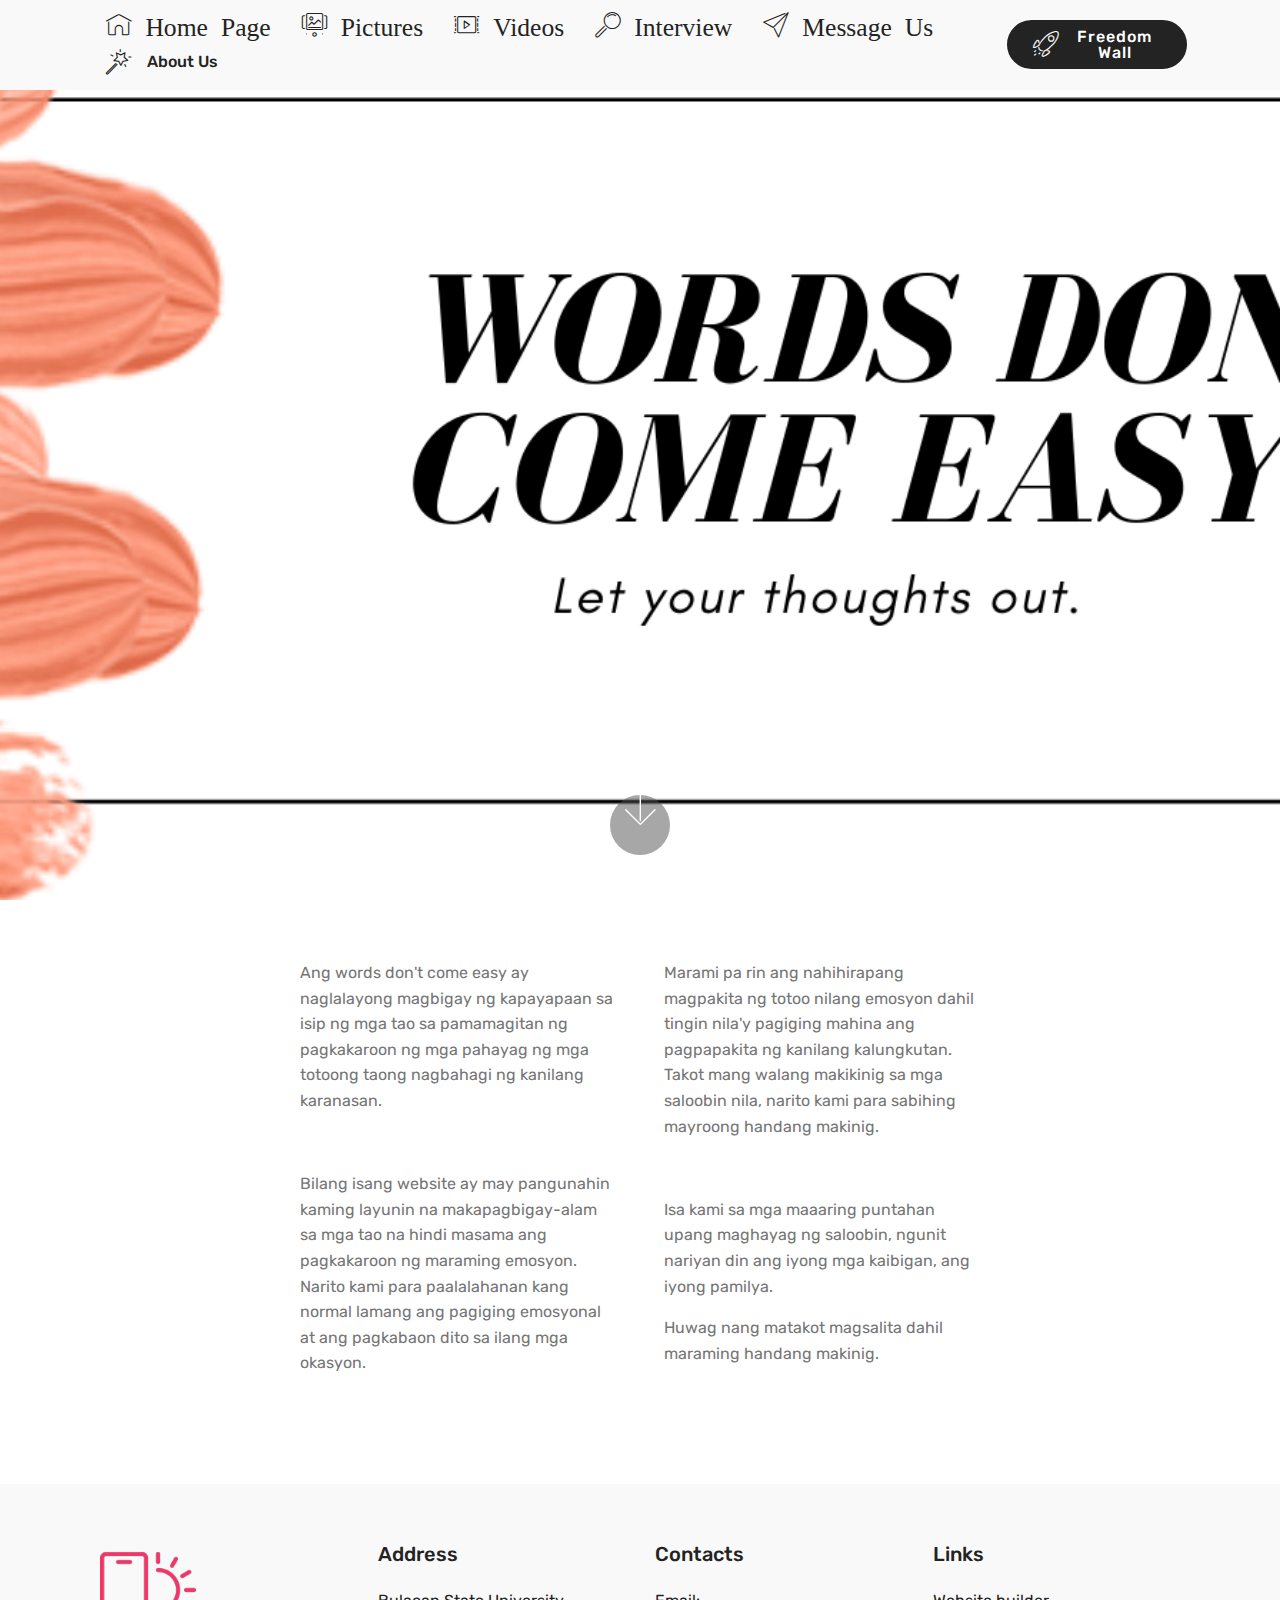
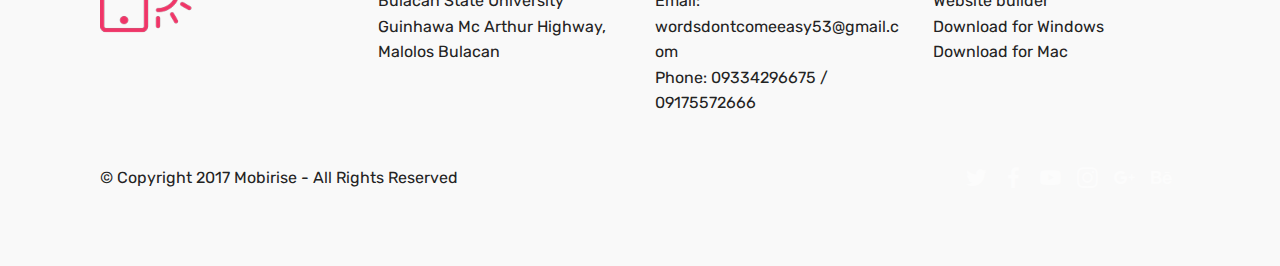
==== commit f22e0ae3: "create github pages" ====
--- a/page1.html
+++ b/page1.html
@@ -44,21 +44,21 @@
         </div>
         <div class="collapse navbar-collapse" id="navbarSupportedContent">
             <ul class="navbar-nav nav-dropdown navbar-nav-top-padding" data-app-modern-menu="true"><li class="nav-item">
-                    <a class="nav-link link text-secondary display-4" href="https://mobirise.com"><span class="mbri-home mbr-iconfont mbr-iconfont-btn" style="color: rgb(35, 35, 35);">&nbsp;Home Page</span>
+                    <a class="nav-link link text-secondary display-4" href="index.html"><span class="mbri-home mbr-iconfont mbr-iconfont-btn" style="color: rgb(35, 35, 35);">&nbsp;Home Page</span>
                         </a>
                 </li>
                 <li class="nav-item">
-                    <a class="nav-link link text-secondary display-4" href="https://mobirise.com"><span class="mbri-image-slider mbr-iconfont mbr-iconfont-btn" style="color: rgb(35, 35, 35);">&nbsp;Pictures</span>
+                    <a class="nav-link link text-secondary display-4" href="page3.html"><span class="mbri-image-slider mbr-iconfont mbr-iconfont-btn" style="color: rgb(35, 35, 35);">&nbsp;Pictures</span>
                         </a>
-                </li><li class="nav-item"><a class="nav-link link text-secondary display-4" href="https://mobirise.com"><span class="mbri-video-play mbr-iconfont mbr-iconfont-btn" style="color: rgb(35, 35, 35);">&nbsp;Videos</span>
-                        </a></li><li class="nav-item"><a class="nav-link link text-secondary display-4" href="https://mobirise.com"><span class="mbri-search mbr-iconfont mbr-iconfont-btn" style="color: rgb(35, 35, 35);">&nbsp;Interview</span>
-                        </a></li><li class="nav-item dropdown"><a class="nav-link link dropdown-toggle text-secondary display-4" href="https://mobirise.com" data-toggle="dropdown-submenu" aria-expanded="false"><span class="mbri-paper-plane mbr-iconfont mbr-iconfont-btn" style="color: rgb(35, 35, 35);">&nbsp;Message Us</span></a><div class="dropdown-menu"><a class="dropdown-item text-secondary display-4" href="https://mobirise.com">New Item</a><a class="dropdown-item text-secondary display-4" href="https://mobirise.com">New Item</a></div></li><li class="nav-item"><a class="nav-link link text-secondary display-4" href="https://mobirise.com"><span class="mbri-magic-stick mbr-iconfont mbr-iconfont-btn" style="color: rgb(35, 35, 35);"></span>&nbsp;About Us</a></li></ul>
+                </li><li class="nav-item"><a class="nav-link link text-secondary display-4" href="page4.html"><span class="mbri-video-play mbr-iconfont mbr-iconfont-btn" style="color: rgb(35, 35, 35);">&nbsp;Videos</span>
+                        </a></li><li class="nav-item"><a class="nav-link link text-secondary display-4" href="page2.html"><span class="mbri-search mbr-iconfont mbr-iconfont-btn" style="color: rgb(35, 35, 35);">&nbsp;Interview</span>
+                        </a></li><li class="nav-item dropdown"><a class="nav-link link text-secondary display-4" href="page5.html" aria-expanded="false"><span class="mbri-paper-plane mbr-iconfont mbr-iconfont-btn" style="color: rgb(35, 35, 35);">&nbsp;Message Us</span></a></li><li class="nav-item"><a class="nav-link link text-secondary display-4" href="page1.html"><span class="mbri-magic-stick mbr-iconfont mbr-iconfont-btn" style="color: rgb(35, 35, 35);"></span>&nbsp;About Us</a></li></ul>
             <div class="navbar-buttons mbr-section-btn"><a class="btn btn-sm btn-primary display-4" href="page7.html"><span class="mbri-rocket mbr-iconfont mbr-iconfont-btn"></span>Freedom Wall</a></div>
         </div>
     </nav>
 </section>
 
-<section class="engine"><a href="https://mobiri.se/b">create a site for free</a></section><section class="cid-rJ1ruip4qr mbr-fullscreen mbr-parallax-background" id="header2-5">
+<section class="engine"><a href="https://mobiri.se/q">free responsive site templates</a></section><section class="cid-rJ1ruip4qr mbr-fullscreen mbr-parallax-background" id="header2-5">
 
     
 
@@ -106,7 +106,7 @@
             <div class="col-12 col-md-3">
                 <div class="media-wrap">
                     <a href="https://mobirise.com/">
-                        <img src="assets/images/logo210.png" alt="Mobirise">
+                        <img src="assets/images/logo214.png" alt="Mobirise">
                     </a>
                 </div>
             </div>
